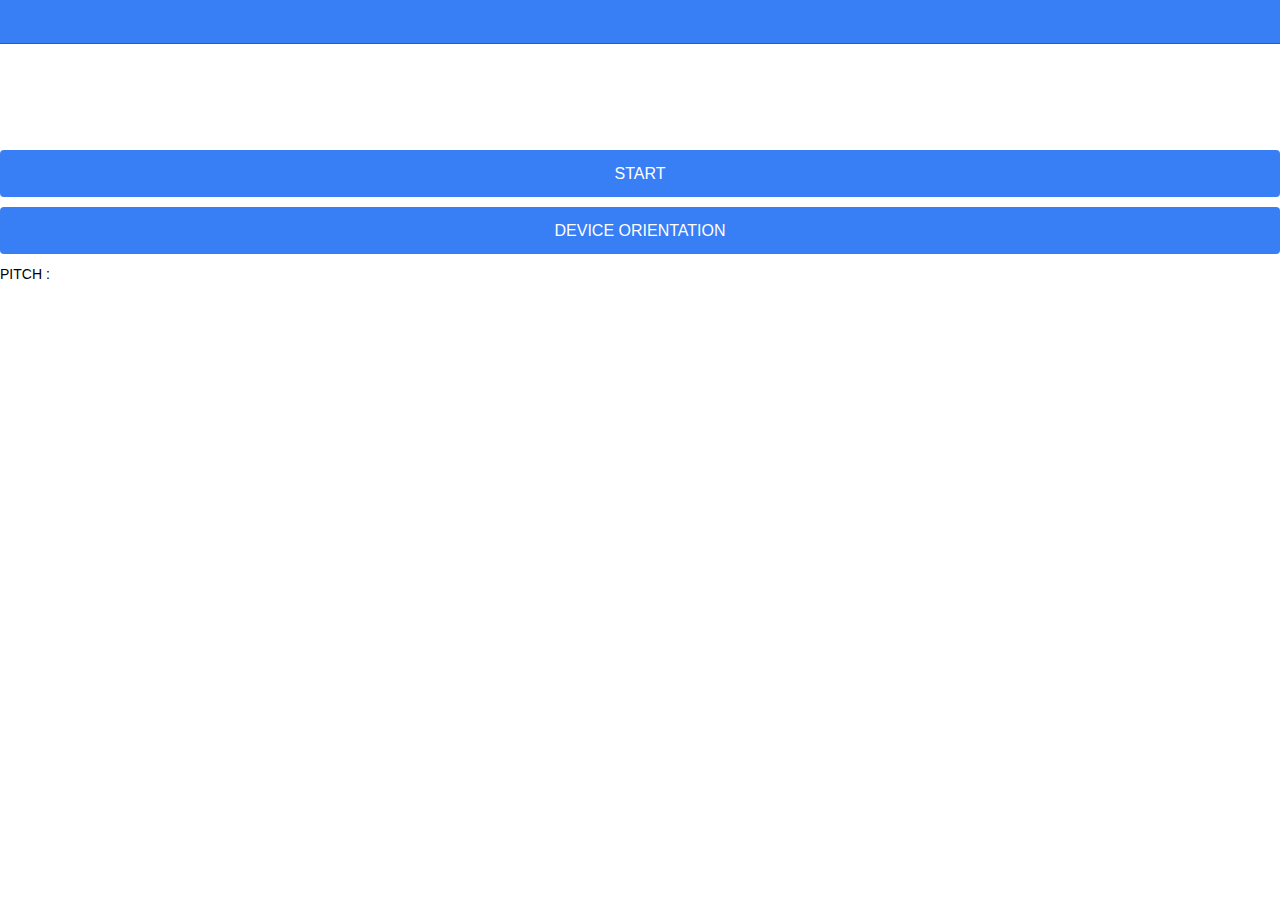
==== www/index.html @ 818b146f "stage 1. Working prototype. Determines left, right, up and down moves" ====
<!DOCTYPE html>
<!--
    Licensed to the Apache Software Foundation (ASF) under one
    or more contributor license agreements.  See the NOTICE file
    distributed with this work for additional information
    regarding copyright ownership.  The ASF licenses this file
    to you under the Apache License, Version 2.0 (the
    "License"); you may not use this file except in compliance
    with the License.  You may obtain a copy of the License at

    http://www.apache.org/licenses/LICENSE-2.0

    Unless required by applicable law or agreed to in writing,
    software distributed under the License is distributed on an
    "AS IS" BASIS, WITHOUT WARRANTIES OR CONDITIONS OF ANY
     KIND, either express or implied.  See the License for the
    specific language governing permissions and limitations
    under the License.
-->
<html>
<head>
    <!--
    Customize this policy to fit your own app's needs. For more guidance, see:
        https://github.com/apache/cordova-plugin-whitelist/blob/master/README.md#content-security-policy
    Some notes:
        * gap: is required only on iOS (when using UIWebView) and is needed for JS->native communication
        * https://ssl.gstatic.com is required only on Android and is needed for TalkBack to function properly
        * Disables use of inline scripts in order to mitigate risk of XSS vulnerabilities. To change this:
            * Enable inline JS: add 'unsafe-inline' to default-src
    -->

    <meta name="format-detection" content="telephone=no">
    <meta name="msapplication-tap-highlight" content="no">
    <meta name="viewport"
          content="user-scalable=no, initial-scale=1, maximum-scale=1, minimum-scale=1, width=device-width">
    <link rel="stylesheet" type="text/css" href="css/index.css">
    <link href="lib/ionic/css/ionic.css" rel="stylesheet">
    <script src="lib/ionic/js/ionic.bundle.js"></script>
    <script src="lib/jQuery/jquery.min.js"></script>
    <script src="lib/ionic/js/ionic.bundle.min.js"></script>
    <script src="lib/deviceapi-normaliser/deviceapi-normaliser.js"></script>

    <script type="text/javascript" src="cordova.js"></script>

    <script src="js/app.js"></script>
    <script src="js/controllers/sensors-controller.js"></script>
    <script src="js/controllers/start-controller.js"></script>
    <script src="js/controllers/device-orientation-controller.js"></script>

    <script type="text/javascript" src="js/index.js"></script>
    <script type="text/javascript">

    </script>
    <title>Hello World</title>
</head>
<body ng-app="app" ng-controller="StartCtrl">
<ion-side-menus>
    <ion-side-menu-content>
        <ion-nav-bar class="bar-positive"></ion-nav-bar>
        <ion-nav-view>
            <div style="margin-top: 150px">
                <button class="button button-positive button-block" ui-sref="sensors">START</button>
                <button class="button button-positive button-block" ui-sref="orientation">DEVICE ORIENTATION</button>
            </div>
            <div>
                Pitch :
            </div>
        </ion-nav-view>
    </ion-side-menu-content>
</ion-side-menus>

</body>
</html>
---- www/css/index.css ----
/*
 * Licensed to the Apache Software Foundation (ASF) under one
 * or more contributor license agreements.  See the NOTICE file
 * distributed with this work for additional information
 * regarding copyright ownership.  The ASF licenses this file
 * to you under the Apache License, Version 2.0 (the
 * "License"); you may not use this file except in compliance
 * with the License.  You may obtain a copy of the License at
 *
 * http://www.apache.org/licenses/LICENSE-2.0
 *
 * Unless required by applicable law or agreed to in writing,
 * software distributed under the License is distributed on an
 * "AS IS" BASIS, WITHOUT WARRANTIES OR CONDITIONS OF ANY
 * KIND, either express or implied.  See the License for the
 * specific language governing permissions and limitations
 * under the License.
 */
* {
    -webkit-tap-highlight-color: rgba(0,0,0,0); /* make transparent link selection, adjust last value opacity 0 to 1.0 */
}

body {
    -webkit-touch-callout: none;                /* prevent callout to copy image, etc when tap to hold */
    -webkit-text-size-adjust: none;             /* prevent webkit from resizing text to fit */
    -webkit-user-select: none;                  /* prevent copy paste, to allow, change 'none' to 'text' */
    background-color:#E4E4E4;
    background-image:linear-gradient(top, #A7A7A7 0%, #E4E4E4 51%);
    background-image:-webkit-linear-gradient(top, #A7A7A7 0%, #E4E4E4 51%);
    background-image:-ms-linear-gradient(top, #A7A7A7 0%, #E4E4E4 51%);
    background-image:-webkit-gradient(
        linear,
        left top,
        left bottom,
        color-stop(0, #A7A7A7),
        color-stop(0.51, #E4E4E4)
    );
    background-attachment:fixed;
    font-family:'HelveticaNeue-Light', 'HelveticaNeue', Helvetica, Arial, sans-serif;
    font-size:12px;
    height:100%;
    margin:0px;
    padding:0px;
    text-transform:uppercase;
    width:100%;
}

/* Portrait layout (default) */
.app {
    background-color: black; /* 170px x 200px */
    position:absolute;             /* position in the center of the screen */
    height:100%;                   /* text area height */
    width:100%;                   /* text area width */
    text-align:center;
                                   /* offset horizontal: half of text area width */
}

/* Landscape layout (with min-width) */
@media screen and (min-aspect-ratio: 1/1) and (min-width:400px) {
    .app {
        background-position:left center;
        padding:75px 0px 75px 170px;  /* padding-top + padding-bottom + text area = image height */
        margin:-90px 0px 0px -198px;  /* offset vertical: half of image height */
                                      /* offset horizontal: half of image width and text area width */
    }
}

h1 {
    font-size:24px;
    font-weight:normal;
    margin:0px;
    overflow:visible;
    padding:0px;
    text-align:center;
}

.event {
    border-radius:4px;
    -webkit-border-radius:4px;
    color:#FFFFFF;
    font-size:12px;
    margin:0px 30px;
    padding:2px 0px;
}

.event.listening {
    background-color:#333333;
    display:block;
}

.event.received {
    background-color:#4B946A;
    display:none;
}

@keyframes fade {
    from { opacity: 1.0; }
    50% { opacity: 0.4; }
    to { opacity: 1.0; }
}
 
@-webkit-keyframes fade {
    from { opacity: 1.0; }
    50% { opacity: 0.4; }
    to { opacity: 1.0; }
}
 
.blink {
    animation:fade 3000ms infinite;
    -webkit-animation:fade 3000ms infinite;
}
---- www/lib/ionic/css/ionic.css ----
@charset "UTF-8";
/*!
 * Copyright 2015 Drifty Co.
 * http://drifty.com/
 *
 * Ionic, v1.3.1
 * A powerful HTML5 mobile app framework.
 * http://ionicframework.com/
 *
 * By @maxlynch, @benjsperry, @adamdbradley <3
 *
 * Licensed under the MIT license. Please see LICENSE for more information.
 *
 */
/*!
  Ionicons, v2.0.1
  Created by Ben Sperry for the Ionic Framework, http://ionicons.com/
  https://twitter.com/benjsperry  https://twitter.com/ionicframework
  MIT License: https://github.com/driftyco/ionicons

  Android-style icons originally built by Google’s
  Material Design Icons: https://github.com/google/material-design-icons
  used under CC BY http://creativecommons.org/licenses/by/4.0/
  Modified icons to fit ionicon’s grid from original.
*/
@font-face {
  font-family: "Ionicons";
  src: url("../fonts/ionicons.eot?v=2.0.1");
  src: url("../fonts/ionicons.eot?v=2.0.1#iefix") format("embedded-opentype"), url("../fonts/ionicons.ttf?v=2.0.1") format("truetype"), url("../fonts/ionicons.woff?v=2.0.1") format("woff"), url("../fonts/ionicons.woff") format("woff"), url("../fonts/ionicons.svg?v=2.0.1#Ionicons") format("svg");
  font-weight: normal;
  font-style: normal; }

.ion, .ionicons,
.ion-alert:before,
.ion-alert-circled:before,
.ion-android-add:before,
.ion-android-add-circle:before,
.ion-android-alarm-clock:before,
.ion-android-alert:before,
.ion-android-apps:before,
.ion-android-archive:before,
.ion-android-arrow-back:before,
.ion-android-arrow-down:before,
.ion-android-arrow-dropdown:before,
.ion-android-arrow-dropdown-circle:before,
.ion-android-arrow-dropleft:before,
.ion-android-arrow-dropleft-circle:before,
.ion-android-arrow-dropright:before,
.ion-android-arrow-dropright-circle:before,
.ion-android-arrow-dropup:before,
.ion-android-arrow-dropup-circle:before,
.ion-android-arrow-forward:before,
.ion-android-arrow-up:before,
.ion-android-attach:before,
.ion-android-bar:before,
.ion-android-bicycle:before,
.ion-android-boat:before,
.ion-android-bookmark:before,
.ion-android-bulb:before,
.ion-android-bus:before,
.ion-android-calendar:before,
.ion-android-call:before,
.ion-android-camera:before,
.ion-android-cancel:before,
.ion-android-car:before,
.ion-android-cart:before,
.ion-android-chat:before,
.ion-android-checkbox:before,
.ion-android-checkbox-blank:before,
.ion-android-checkbox-outline:before,
.ion-android-checkbox-outline-blank:before,
.ion-android-checkmark-circle:before,
.ion-android-clipboard:before,
.ion-android-close:before,
.ion-android-cloud:before,
.ion-android-cloud-circle:before,
.ion-android-cloud-done:before,
.ion-android-cloud-outline:before,
.ion-android-color-palette:before,
.ion-android-compass:before,
.ion-android-contact:before,
.ion-android-contacts:before,
.ion-android-contract:before,
.ion-android-create:before,
.ion-android-delete:before,
.ion-android-desktop:before,
.ion-android-document:before,
.ion-android-done:before,
.ion-android-done-all:before,
.ion-android-download:before,
.ion-android-drafts:before,
.ion-android-exit:before,
.ion-android-expand:before,
.ion-android-favorite:before,
.ion-android-favorite-outline:before,
.ion-android-film:before,
.ion-android-folder:before,
.ion-android-folder-open:before,
.ion-android-funnel:before,
.ion-android-globe:before,
.ion-android-hand:before,
.ion-android-hangout:before,
.ion-android-happy:before,
.ion-android-home:before,
.ion-android-image:before,
.ion-android-laptop:before,
.ion-android-list:before,
.ion-android-locate:before,
.ion-android-lock:before,
.ion-android-mail:before,
.ion-android-map:before,
.ion-android-menu:before,
.ion-android-microphone:before,
.ion-android-microphone-off:before,
.ion-android-more-horizontal:before,
.ion-android-more-vertical:before,
.ion-android-navigate:before,
.ion-android-notifications:before,
.ion-android-notifications-none:before,
.ion-android-notifications-off:before,
.ion-android-open:before,
.ion-android-options:before,
.ion-android-people:before,
.ion-android-person:before,
.ion-android-person-add:before,
.ion-android-phone-landscape:before,
.ion-android-phone-portrait:before,
.ion-android-pin:before,
.ion-android-plane:before,
.ion-android-playstore:before,
.ion-android-print:before,
.ion-android-radio-button-off:before,
.ion-android-radio-button-on:before,
.ion-android-refresh:before,
.ion-android-remove:before,
.ion-android-remove-circle:before,
.ion-android-restaurant:before,
.ion-android-sad:before,
.ion-android-search:before,
.ion-android-send:before,
.ion-android-settings:before,
.ion-android-share:before,
.ion-android-share-alt:before,
.ion-android-star:before,
.ion-android-star-half:before,
.ion-android-star-outline:before,
.ion-android-stopwatch:before,
.ion-android-subway:before,
.ion-android-sunny:before,
.ion-android-sync:before,
.ion-android-textsms:before,
.ion-android-time:before,
.ion-android-train:before,
.ion-android-unlock:before,
.ion-android-upload:before,
.ion-android-volume-down:before,
.ion-android-volume-mute:before,
.ion-android-volume-off:before,
.ion-android-volume-up:before,
.ion-android-walk:before,
.ion-android-warning:before,
.ion-android-watch:before,
.ion-android-wifi:before,
.ion-aperture:before,
.ion-archive:before,
.ion-arrow-down-a:before,
.ion-arrow-down-b:before,
.ion-arrow-down-c:before,
.ion-arrow-expand:before,
.ion-arrow-graph-down-left:before,
.ion-arrow-graph-down-right:before,
.ion-arrow-graph-up-left:before,
.ion-arrow-graph-up-right:before,
.ion-arrow-left-a:before,
.ion-arrow-left-b:before,
.ion-arrow-left-c:before,
.ion-arrow-move:before,
.ion-arrow-resize:before,
.ion-arrow-return-left:before,
.ion-arrow-return-right:before,
.ion-arrow-right-a:before,
.ion-arrow-right-b:before,
.ion-arrow-right-c:before,
.ion-arrow-shrink:before,
.ion-arrow-swap:before,
.ion-arrow-up-a:before,
.ion-arrow-up-b:before,
.ion-arrow-up-c:before,
.ion-asterisk:before,
.ion-at:before,
.ion-backspace:before,
.ion-backspace-outline:before,
.ion-bag:before,
.ion-battery-charging:before,
.ion-battery-empty:before,
.ion-battery-full:before,
.ion-battery-half:before,
.ion-battery-low:before,
.ion-beaker:before,
.ion-beer:before,
.ion-bluetooth:before,
.ion-bonfire:before,
.ion-bookmark:before,
.ion-bowtie:before,
.ion-briefcase:before,
.ion-bug:before,
.ion-calculator:before,
.ion-calendar:before,
.ion-camera:before,
.ion-card:before,
.ion-cash:before,
.ion-chatbox:before,
.ion-chatbox-working:before,
.ion-chatboxes:before,
.ion-chatbubble:before,
.ion-chatbubble-working:before,
.ion-chatbubbles:before,
.ion-checkmark:before,
.ion-checkmark-circled:before,
.ion-checkmark-round:before,
.ion-chevron-down:before,
.ion-chevron-left:before,
.ion-chevron-right:before,
.ion-chevron-up:before,
.ion-clipboard:before,
.ion-clock:before,
.ion-close:before,
.ion-close-circled:before,
.ion-close-round:before,
.ion-closed-captioning:before,
.ion-cloud:before,
.ion-code:before,
.ion-code-download:before,
.ion-code-working:before,
.ion-coffee:before,
.ion-compass:before,
.ion-compose:before,
.ion-connection-bars:before,
.ion-contrast:before,
.ion-crop:before,
.ion-cube:before,
.ion-disc:before,
.ion-document:before,
.ion-document-text:before,
.ion-drag:before,
.ion-earth:before,
.ion-easel:before,
.ion-edit:before,
.ion-egg:before,
.ion-eject:before,
.ion-email:before,
.ion-email-unread:before,
.ion-erlenmeyer-flask:before,
.ion-erlenmeyer-flask-bubbles:before,
.ion-eye:before,
.ion-eye-disabled:before,
.ion-female:before,
.ion-filing:before,
.ion-film-marker:before,
.ion-fireball:before,
.ion-flag:before,
.ion-flame:before,
.ion-flash:before,
.ion-flash-off:before,
.ion-folder:before,
.ion-fork:before,
.ion-fork-repo:before,
.ion-forward:before,
.ion-funnel:before,
.ion-gear-a:before,
.ion-gear-b:before,
.ion-grid:before,
.ion-hammer:before,
.ion-happy:before,
.ion-happy-outline:before,
.ion-headphone:before,
.ion-heart:before,
.ion-heart-broken:before,
.ion-help:before,
.ion-help-buoy:before,
.ion-help-circled:before,
.ion-home:before,
.ion-icecream:before,
.ion-image:before,
.ion-images:before,
.ion-information:before,
.ion-information-circled:before,
.ion-ionic:before,
.ion-ios-alarm:before,
.ion-ios-alarm-outline:before,
.ion-ios-albums:before,
.ion-ios-albums-outline:before,
.ion-ios-americanfootball:before,
.ion-ios-americanfootball-outline:before,
.ion-ios-analytics:before,
.ion-ios-analytics-outline:before,
.ion-ios-arrow-back:before,
.ion-ios-arrow-down:before,
.ion-ios-arrow-forward:before,
.ion-ios-arrow-left:before,
.ion-ios-arrow-right:before,
.ion-ios-arrow-thin-down:before,
.ion-ios-arrow-thin-left:before,
.ion-ios-arrow-thin-right:before,
.ion-ios-arrow-thin-up:before,
.ion-ios-arrow-up:before,
.ion-ios-at:before,
.ion-ios-at-outline:before,
.ion-ios-barcode:before,
.ion-ios-barcode-outline:before,
.ion-ios-baseball:before,
.ion-ios-baseball-outline:before,
.ion-ios-basketball:before,
.ion-ios-basketball-outline:before,
.ion-ios-bell:before,
.ion-ios-bell-outline:before,
.ion-ios-body:before,
.ion-ios-body-outline:before,
.ion-ios-bolt:before,
.ion-ios-bolt-outline:before,
.ion-ios-book:before,
.ion-ios-book-outline:before,
.ion-ios-bookmarks:before,
.ion-ios-bookmarks-outline:before,
.ion-ios-box:before,
.ion-ios-box-outline:before,
.ion-ios-briefcase:before,
.ion-ios-briefcase-outline:before,
.ion-ios-browsers:before,
.ion-ios-browsers-outline:before,
.ion-ios-calculator:before,
.ion-ios-calculator-outline:before,
.ion-ios-calendar:before,
.ion-ios-calendar-outline:before,
.ion-ios-camera:before,
.ion-ios-camera-outline:before,
.ion-ios-cart:before,
.ion-ios-cart-outline:before,
.ion-ios-chatboxes:before,
.ion-ios-chatboxes-outline:before,
.ion-ios-chatbubble:before,
.ion-ios-chatbubble-outline:before,
.ion-ios-checkmark:before,
.ion-ios-checkmark-empty:before,
.ion-ios-checkmark-outline:before,
.ion-ios-circle-filled:before,
.ion-ios-circle-outline:before,
.ion-ios-clock:before,
.ion-ios-clock-outline:before,
.ion-ios-close:before,
.ion-ios-close-empty:before,
.ion-ios-close-outline:before,
.ion-ios-cloud:before,
.ion-ios-cloud-download:before,
.ion-ios-cloud-download-outline:before,
.ion-ios-cloud-outline:before,
.ion-ios-cloud-upload:before,
.ion-ios-cloud-upload-outline:before,
.ion-ios-cloudy:before,
.ion-ios-cloudy-night:before,
.ion-ios-cloudy-night-outline:before,
.ion-ios-cloudy-outline:before,
.ion-ios-cog:before,
.ion-ios-cog-outline:before,
.ion-ios-color-filter:before,
.ion-ios-color-filter-outline:before,
.ion-ios-color-wand:before,
.ion-ios-color-wand-outline:before,
.ion-ios-compose:before,
.ion-ios-compose-outline:before,
.ion-ios-contact:before,
.ion-ios-contact-outline:before,
.ion-ios-copy:before,
.ion-ios-copy-outline:before,
.ion-ios-crop:before,
.ion-ios-crop-strong:before,
.ion-ios-download:before,
.ion-ios-download-outline:before,
.ion-ios-drag:before,
.ion-ios-email:before,
.ion-ios-email-outline:before,
.ion-ios-eye:before,
.ion-ios-eye-outline:before,
.ion-ios-fastforward:before,
.ion-ios-fastforward-outline:before,
.ion-ios-filing:before,
.ion-ios-filing-outline:before,
.ion-ios-film:before,
.ion-ios-film-outline:before,
.ion-ios-flag:before,
.ion-ios-flag-outline:before,
.ion-ios-flame:before,
.ion-ios-flame-outline:before,
.ion-ios-flask:before,
.ion-ios-flask-outline:before,
.ion-ios-flower:before,
.ion-ios-flower-outline:before,
.ion-ios-folder:before,
.ion-ios-folder-outline:before,
.ion-ios-football:before,
.ion-ios-football-outline:before,
.ion-ios-game-controller-a:before,
.ion-ios-game-controller-a-outline:before,
.ion-ios-game-controller-b:before,
.ion-ios-game-controller-b-outline:before,
.ion-ios-gear:before,
.ion-ios-gear-outline:before,
.ion-ios-glasses:before,
.ion-ios-glasses-outline:before,
.ion-ios-grid-view:before,
.ion-ios-grid-view-outline:before,
.ion-ios-heart:before,
.ion-ios-heart-outline:before,
.ion-ios-help:before,
.ion-ios-help-empty:before,
.ion-ios-help-outline:before,
.ion-ios-home:before,
.ion-ios-home-outline:before,
.ion-ios-infinite:before,
.ion-ios-infinite-outline:before,
.ion-ios-information:before,
.ion-ios-information-empty:before,
.ion-ios-information-outline:before,
.ion-ios-ionic-outline:before,
.ion-ios-keypad:before,
.ion-ios-keypad-outline:before,
.ion-ios-lightbulb:before,
.ion-ios-lightbulb-outline:before,
.ion-ios-list:before,
.ion-ios-list-outline:before,
.ion-ios-location:before,
.ion-ios-location-outline:before,
.ion-ios-locked:before,
.ion-ios-locked-outline:before,
.ion-ios-loop:before,
.ion-ios-loop-strong:before,
.ion-ios-medical:before,
.ion-ios-medical-outline:before,
.ion-ios-medkit:before,
.ion-ios-medkit-outline:before,
.ion-ios-mic:before,
.ion-ios-mic-off:before,
.ion-ios-mic-outline:before,
.ion-ios-minus:before,
.ion-ios-minus-empty:before,
.ion-ios-minus-outline:before,
.ion-ios-monitor:before,
.ion-ios-monitor-outline:before,
.ion-ios-moon:before,
.ion-ios-moon-outline:before,
.ion-ios-more:before,
.ion-ios-more-outline:before,
.ion-ios-musical-note:before,
.ion-ios-musical-notes:before,
.ion-ios-navigate:before,
.ion-ios-navigate-outline:before,
.ion-ios-nutrition:before,
.ion-ios-nutrition-outline:before,
.ion-ios-paper:before,
.ion-ios-paper-outline:before,
.ion-ios-paperplane:before,
.ion-ios-paperplane-outline:before,
.ion-ios-partlysunny:before,
.ion-ios-partlysunny-outline:before,
.ion-ios-pause:before,
.ion-ios-pause-outline:before,
.ion-ios-paw:before,
.ion-ios-paw-outline:before,
.ion-ios-people:before,
.ion-ios-people-outline:before,
.ion-ios-person:before,
.ion-ios-person-outline:before,
.ion-ios-personadd:before,
.ion-ios-personadd-outline:before,
.ion-ios-photos:before,
.ion-ios-photos-outline:before,
.ion-ios-pie:before,
.ion-ios-pie-outline:before,
.ion-ios-pint:before,
.ion-ios-pint-outline:before,
.ion-ios-play:before,
.ion-ios-play-outline:before,
.ion-ios-plus:before,
.ion-ios-plus-empty:before,
.ion-ios-plus-outline:before,
.ion-ios-pricetag:before,
.ion-ios-pricetag-outline:before,
.ion-ios-pricetags:before,
.ion-ios-pricetags-outline:before,
.ion-ios-printer:before,
.ion-ios-printer-outline:before,
.ion-ios-pulse:before,
.ion-ios-pulse-strong:before,
.ion-ios-rainy:before,
.ion-ios-rainy-outline:before,
.ion-ios-recording:before,
.ion-ios-recording-outline:before,
.ion-ios-redo:before,
.ion-ios-redo-outline:before,
.ion-ios-refresh:before,
.ion-ios-refresh-empty:before,
.ion-ios-refresh-outline:before,
.ion-ios-reload:before,
.ion-ios-reverse-camera:before,
.ion-ios-reverse-camera-outline:before,
.ion-ios-rewind:before,
.ion-ios-rewind-outline:before,
.ion-ios-rose:before,
.ion-ios-rose-outline:before,
.ion-ios-search:before,
.ion-ios-search-strong:before,
.ion-ios-settings:before,
.ion-ios-settings-strong:before,
.ion-ios-shuffle:before,
.ion-ios-shuffle-strong:before,
.ion-ios-skipbackward:before,
.ion-ios-skipbackward-outline:before,
.ion-ios-skipforward:before,
.ion-ios-skipforward-outline:before,
.ion-ios-snowy:before,
.ion-ios-speedometer:before,
.ion-ios-speedometer-outline:before,
.ion-ios-star:before,
.ion-ios-star-half:before,
.ion-ios-star-outline:before,
.ion-ios-stopwatch:before,
.ion-ios-stopwatch-outline:before,
.ion-ios-sunny:before,
.ion-ios-sunny-outline:before,
.ion-ios-telephone:before,
.ion-ios-telephone-outline:before,
.ion-ios-tennisball:before,
.ion-ios-tennisball-outline:before,
.ion-ios-thunderstorm:before,
.ion-ios-thunderstorm-outline:before,
.ion-ios-time:before,
.ion-ios-time-outline:before,
.ion-ios-timer:before,
.ion-ios-timer-outline:before,
.ion-ios-toggle:before,
.ion-ios-toggle-outline:before,
.ion-ios-trash:before,
.ion-ios-trash-outline:before,
.ion-ios-undo:before,
.ion-ios-undo-outline:before,
.ion-ios-unlocked:before,
.ion-ios-unlocked-outline:before,
.ion-ios-upload:before,
.ion-ios-upload-outline:before,
.ion-ios-videocam:before,
.ion-ios-videocam-outline:before,
.ion-ios-volume-high:before,
.ion-ios-volume-low:before,
.ion-ios-wineglass:before,
.ion-ios-wineglass-outline:before,
.ion-ios-world:before,
.ion-ios-world-outline:before,
.ion-ipad:before,
.ion-iphone:before,
.ion-ipod:before,
.ion-jet:before,
.ion-key:before,
.ion-knife:before,
.ion-laptop:before,
.ion-leaf:before,
.ion-levels:before,
.ion-lightbulb:before,
.ion-link:before,
.ion-load-a:before,
.ion-load-b:before,
.ion-load-c:before,
.ion-load-d:before,
.ion-location:before,
.ion-lock-combination:before,
.ion-locked:before,
.ion-log-in:before,
.ion-log-out:before,
.ion-loop:before,
.ion-magnet:before,
.ion-male:before,
.ion-man:before,
.ion-map:before,
.ion-medkit:before,
.ion-merge:before,
.ion-mic-a:before,
.ion-mic-b:before,
.ion-mic-c:before,
.ion-minus:before,
.ion-minus-circled:before,
.ion-minus-round:before,
.ion-model-s:before,
.ion-monitor:before,
.ion-more:before,
.ion-mouse:before,
.ion-music-note:before,
.ion-navicon:before,
.ion-navicon-round:before,
.ion-navigate:before,
.ion-network:before,
.ion-no-smoking:before,
.ion-nuclear:before,
.ion-outlet:before,
.ion-paintbrush:before,
.ion-paintbucket:before,
.ion-paper-airplane:before,
.ion-paperclip:before,
.ion-pause:before,
.ion-person:before,
.ion-person-add:before,
.ion-person-stalker:before,
.ion-pie-graph:before,
.ion-pin:before,
.ion-pinpoint:before,
.ion-pizza:before,
.ion-plane:before,
.ion-planet:before,
.ion-play:before,
.ion-playstation:before,
.ion-plus:before,
.ion-plus-circled:before,
.ion-plus-round:before,
.ion-podium:before,
.ion-pound:before,
.ion-power:before,
.ion-pricetag:before,
.ion-pricetags:before,
.ion-printer:before,
.ion-pull-request:before,
.ion-qr-scanner:before,
.ion-quote:before,
.ion-radio-waves:before,
.ion-record:before,
.ion-refresh:before,
.ion-reply:before,
.ion-reply-all:before,
.ion-ribbon-a:before,
.ion-ribbon-b:before,
.ion-sad:before,
.ion-sad-outline:before,
.ion-scissors:before,
.ion-search:before,
.ion-settings:before,
.ion-share:before,
.ion-shuffle:before,
.ion-skip-backward:before,
.ion-skip-forward:before,
.ion-social-android:before,
.ion-social-android-outline:before,
.ion-social-angular:before,
.ion-social-angular-outline:before,
.ion-social-apple:before,
.ion-social-apple-outline:before,
.ion-social-bitcoin:before,
.ion-social-bitcoin-outline:before,
.ion-social-buffer:before,
.ion-social-buffer-outline:before,
.ion-social-chrome:before,
.ion-social-chrome-outline:before,
.ion-social-codepen:before,
.ion-social-codepen-outline:before,
.ion-social-css3:before,
.ion-social-css3-outline:before,
.ion-social-designernews:before,
.ion-social-designernews-outline:before,
.ion-social-dribbble:before,
.ion-social-dribbble-outline:before,
.ion-social-dropbox:before,
.ion-social-dropbox-outline:before,
.ion-social-euro:before,
.ion-social-euro-outline:before,
.ion-social-facebook:before,
.ion-social-facebook-outline:before,
.ion-social-foursquare:before,
.ion-social-foursquare-outline:before,
.ion-social-freebsd-devil:before,
.ion-social-github:before,
.ion-social-github-outline:before,
.ion-social-google:before,
.ion-social-google-outline:before,
.ion-social-googleplus:before,
.ion-social-googleplus-outline:before,
.ion-social-hackernews:before,
.ion-social-hackernews-outline:before,
.ion-social-html5:before,
.ion-social-html5-outline:before,
.ion-social-instagram:before,
.ion-social-instagram-outline:before,
.ion-social-javascript:before,
.ion-social-javascript-outline:before,
.ion-social-linkedin:before,
.ion-social-linkedin-outline:before,
.ion-social-markdown:before,
.ion-social-nodejs:before,
.ion-social-octocat:before,
.ion-social-pinterest:before,
.ion-social-pinterest-outline:before,
.ion-social-python:before,
.ion-social-reddit:before,
.ion-social-reddit-outline:before,
.ion-social-rss:before,
.ion-social-rss-outline:before,
.ion-social-sass:before,
.ion-social-skype:before,
.ion-social-skype-outline:before,
.ion-social-snapchat:before,
.ion-social-snapchat-outline:before,
.ion-social-tumblr:before,
.ion-social-tumblr-outline:before,
.ion-social-tux:before,
.ion-social-twitch:before,
.ion-social-twitch-outline:before,
.ion-social-twitter:before,
.ion-social-twitter-outline:before,
.ion-social-usd:before,
.ion-social-usd-outline:before,
.ion-social-vimeo:before,
.ion-social-vimeo-outline:before,
.ion-social-whatsapp:before,
.ion-social-whatsapp-outline:before,
.ion-social-windows:before,
.ion-social-windows-outline:before,
.ion-social-wordpress:before,
.ion-social-wordpress-outline:before,
.ion-social-yahoo:before,
.ion-social-yahoo-outline:before,
.ion-social-yen:before,
.ion-social-yen-outline:before,
.ion-social-youtube:before,
.ion-social-youtube-outline:before,
.ion-soup-can:before,
.ion-soup-can-outline:before,
.ion-speakerphone:before,
.ion-speedometer:before,
.ion-spoon:before,
.ion-star:before,
.ion-stats-bars:before,
.ion-steam:before,
.ion-stop:before,
.ion-thermometer:before,
.ion-thumbsdown:before,
.ion-thumbsup:before,
.ion-toggle:before,
.ion-toggle-filled:before,
.ion-transgender:before,
.ion-trash-a:before,
.ion-trash-b:before,
.ion-trophy:before,
.ion-tshirt:before,
.ion-tshirt-outline:before,
.ion-umbrella:before,
.ion-university:before,
.ion-unlocked:before,
.ion-upload:before,
.ion-usb:before,
.ion-videocamera:before,
.ion-volume-high:before,
.ion-volume-low:before,
.ion-volume-medium:before,
.ion-volume-mute:before,
.ion-wand:before,
.ion-waterdrop:before,
.ion-wifi:before,
.ion-wineglass:before,
.ion-woman:before,
.ion-wrench:before,
.ion-xbox:before {
  display: inline-block;
  font-family: "Ionicons";
  speak: none;
  font-style: normal;
  font-weight: normal;
  font-variant: normal;
  text-transform: none;
  text-rendering: auto;
  line-height: 1;
  -webkit-font-smoothing: antialiased;
  -moz-osx-font-smoothing: grayscale; }

.ion-alert:before {
  content: ""; }

.ion-alert-circled:before {
  content: ""; }

.ion-android-add:before {
  content: ""; }

.ion-android-add-circle:before {
  content: ""; }

.ion-android-alarm-clock:before {
  content: ""; }

.ion-android-alert:before {
  content: ""; }

.ion-android-apps:before {
  content: ""; }

.ion-android-archive:before {
  content: ""; }

.ion-android-arrow-back:before {
  content: ""; }

.ion-android-arrow-down:before {
  content: ""; }

.ion-android-arrow-dropdown:before {
  content: ""; }

.ion-android-arrow-dropdown-circle:before {
  content: ""; }

.ion-android-arrow-dropleft:before {
  content: ""; }

.ion-android-arrow-dropleft-circle:before {
  content: ""; }

.ion-android-arrow-dropright:before {
  content: ""; }

.ion-android-arrow-dropright-circle:before {
  content: ""; }

.ion-android-arrow-dropup:before {
  content: ""; }

.ion-android-arrow-dropup-circle:before {
  content: ""; }

.ion-android-arrow-forward:before {
  content: ""; }

.ion-android-arrow-up:before {
  content: ""; }

.ion-android-attach:before {
  content: ""; }

.ion-android-bar:before {
  content: ""; }

.ion-android-bicycle:before {
  content: ""; }

.ion-android-boat:before {
  content: ""; }

.ion-android-bookmark:before {
  content: ""; }

.ion-android-bulb:before {
  content: ""; }

.ion-android-bus:before {
  content: ""; }

.ion-android-calendar:before {
  content: ""; }

.ion-android-call:before {
  content: ""; }

.ion-android-camera:before {
  content: ""; }

.ion-android-cancel:before {
  content: ""; }

.ion-android-car:before {
  content: ""; }

.ion-android-cart:before {
  content: ""; }

.ion-android-chat:before {
  content: ""; }

.ion-android-checkbox:before {
  content: ""; }

.ion-android-checkbox-blank:before {
  content: ""; }

.ion-android-checkbox-outline:before {
  content: ""; }

.ion-android-checkbox-outline-blank:before {
  content: ""; }

.ion-android-checkmark-circle:before {
  content: ""; }

.ion-android-clipboard:before {
  content: ""; }

.ion-android-close:before {
  content: ""; }

.ion-android-cloud:before {
  content: ""; }

.ion-android-cloud-circle:before {
  content: ""; }

.ion-android-cloud-done:before {
  content: ""; }

.ion-android-cloud-outline:before {
  content: ""; }

.ion-android-color-palette:before {
  content: ""; }

.ion-android-compass:before {
  content: ""; }

.ion-android-contact:before {
  content: ""; }

.ion-android-contacts:before {
  content: ""; }

.ion-android-contract:before {
  content: ""; }

.ion-android-create:before {
  content: ""; }

.ion-android-delete:before {
  content: ""; }

.ion-android-desktop:before {
  content: ""; }

.ion-android-document:before {
  content: ""; }

.ion-android-done:before {
  content: ""; }

.ion-android-done-all:before {
  content: ""; }

.ion-android-download:before {
  content: ""; }

.ion-android-drafts:before {
  content: ""; }

.ion-android-exit:before {
  content: ""; }

.ion-android-expand:before {
  content: ""; }

.ion-android-favorite:before {
  content: ""; }

.ion-android-favorite-outline:before {
  content: ""; }

.ion-android-film:before {
  content: ""; }

.ion-android-folder:before {
  content: ""; }

.ion-android-folder-open:before {
  content: ""; }

.ion-android-funnel:before {
  content: ""; }

.ion-android-globe:before {
  content: ""; }

.ion-android-hand:before {
  content: ""; }

.ion-android-hangout:before {
  content: ""; }

.ion-android-happy:before {
  content: ""; }

.ion-android-home:before {
  content: ""; }

.ion-android-image:before {
  content: ""; }

.ion-android-laptop:before {
  content: ""; }

.ion-android-list:before {
  content: ""; }

.ion-android-locate:before {
  content: ""; }

.ion-android-lock:before {
  content: ""; }

.ion-android-mail:before {
  content: ""; }

.ion-android-map:before {
  content: ""; }

.ion-android-menu:before {
  content: ""; }

.ion-android-microphone:before {
  content: ""; }

.ion-android-microphone-off:before {
  content: ""; }

.ion-android-more-horizontal:before {
  content: ""; }

.ion-android-more-vertical:before {
  content: ""; }

.ion-android-navigate:before {
  content: ""; }

.ion-android-notifications:before {
  content: ""; }

.ion-android-notifications-none:before {
  content: ""; }

.ion-android-notifications-off:before {
  content: ""; }

.ion-android-open:before {
  content: ""; }

.ion-android-options:before {
  content: ""; }

.ion-android-people:before {
  content: ""; }

.ion-android-person:before {
  content: ""; }

.ion-android-person-add:before {
  content: ""; }

.ion-android-phone-landscape:before {
  content: ""; }

.ion-android-phone-portrait:before {
  content: ""; }

.ion-android-pin:before {
  content: ""; }

.ion-android-plane:before {
  content: ""; }

.ion-android-playstore:before {
  content: ""; }

.ion-android-print:before {
  content: ""; }

.ion-android-radio-button-off:before {
  content: ""; }

.ion-android-radio-button-on:before {
  content: ""; }

.ion-android-refresh:before {
  content: ""; }

.ion-android-remove:before {
  content: ""; }

.ion-android-remove-circle:before {
  content: ""; }

.ion-android-restaurant:before {
  content: ""; }

.ion-android-sad:before {
  content: ""; }

.ion-android-search:before {
  content: ""; }

.ion-android-send:before {
  content: ""; }

.ion-android-settings:before {
  content: ""; }

.ion-android-share:before {
  content: ""; }

.ion-android-share-alt:before {
  content: ""; }

.ion-android-star:before {
  content: ""; }

.ion-android-star-half:before {
  content: ""; }

.ion-android-star-outline:before {
  content: ""; }

.ion-android-stopwatch:before {
  content: ""; }

.ion-android-subway:before {
  content: ""; }

.ion-android-sunny:before {
  content: ""; }

.ion-android-sync:before {
  content: ""; }

.ion-android-textsms:before {
  content: ""; }

.ion-android-time:before {
  content: ""; }

.ion-android-train:before {
  content: ""; }

.ion-android-unlock:before {
  content: ""; }

.ion-android-upload:before {
  content: ""; }

.ion-android-volume-down:before {
  content: ""; }

.ion-android-volume-mute:before {
  content: ""; }

.ion-android-volume-off:before {
  content: ""; }

.ion-android-volume-up:before {
  content: ""; }

.ion-android-walk:before {
  content: ""; }

.ion-android-warning:before {
  content: ""; }

.ion-android-watch:before {
  content: ""; }

.ion-android-wifi:before {
  content: ""; }

.ion-aperture:before {
  content: ""; }

.ion-archive:before {
  content: ""; }

.ion-arrow-down-a:before {
  content: ""; }

.ion-arrow-down-b:before {
  content: ""; }

.ion-arrow-down-c:before {
  content: ""; }

.ion-arrow-expand:before {
  content: ""; }

.ion-arrow-graph-down-left:before {
  content: ""; }

.ion-arrow-graph-down-right:before {
  content: ""; }

.ion-arrow-graph-up-left:before {
  content: ""; }

.ion-arrow-graph-up-right:before {
  content: ""; }

.ion-arrow-left-a:before {
  content: ""; }

.ion-arrow-left-b:before {
  content: ""; }

.ion-arrow-left-c:before {
  content: ""; }

.ion-arrow-move:before {
  content: ""; }

.ion-arrow-resize:before {
  content: ""; }

.ion-arrow-return-left:before {
  content: ""; }

.ion-arrow-return-right:before {
  content: ""; }

.ion-arrow-right-a:before {
  content: ""; }

.ion-arrow-right-b:before {
  content: ""; }

.ion-arrow-right-c:before {
  content: ""; }

.ion-arrow-shrink:before {
  content: ""; }

.ion-arrow-swap:before {
  content: ""; }

.ion-arrow-up-a:before {
  content: ""; }

.ion-arrow-up-b:before {
  content: ""; }

.ion-arrow-up-c:before {
  content: ""; }

.ion-asterisk:before {
  content: ""; }

.ion-at:before {
  content: ""; }

.ion-backspace:before {
  content: ""; }

.ion-backspace-outline:before {
  content: ""; }

.ion-bag:before {
  content: ""; }

.ion-battery-charging:before {
  content: ""; }

.ion-battery-empty:before {
  content: ""; }

.ion-battery-full:before {
  content: ""; }

.ion-battery-half:before {
  content: ""; }

.ion-battery-low:before {
  content: ""; }

.ion-beaker:before {
  content: ""; }

.ion-beer:before {
  content: ""; }

.ion-bluetooth:before {
  content: ""; }

.ion-bonfire:before {
  content: ""; }

.ion-bookmark:before {
  content: ""; }

.ion-bowtie:before {
  content: ""; }

.ion-briefcase:before {
  content: ""; }

.ion-bug:before {
  content: ""; }

.ion-calculator:before {
  content: ""; }

.ion-calendar:before {
  content: ""; }

.ion-camera:before {
  content: ""; }

.ion-card:before {
  content: ""; }

.ion-cash:before {
  content: ""; }

.ion-chatbox:before {
  content: ""; }

.ion-chatbox-working:before {
  content: ""; }

.ion-chatboxes:before {
  content: ""; }

.ion-chatbubble:before {
  content: ""; }

.ion-chatbubble-working:before {
  content: ""; }

.ion-chatbubbles:before {
  content: ""; }

.ion-checkmark:before {
  content: ""; }

.ion-checkmark-circled:before {
  content: ""; }

.ion-checkmark-round:before {
  content: ""; }

.ion-chevron-down:before {
  content: ""; }

.ion-chevron-left:before {
  content: ""; }

.ion-chevron-right:before {
  content: ""; }

.ion-chevron-up:before {
  content: ""; }

.ion-clipboard:before {
  content: ""; }

.ion-clock:before {
  content: ""; }

.ion-close:before {
  content: ""; }

.ion-close-circled:before {
  content: ""; }

.ion-close-round:before {
  content: ""; }

.ion-closed-captioning:before {
  content: ""; }

.ion-cloud:before {
  content: ""; }

.ion-code:before {
  content: ""; }

.ion-code-download:before {
  content: ""; }

.ion-code-working:before {
  content: ""; }

.ion-coffee:before {
  content: ""; }

.ion-compass:before {
  content: ""; }

.ion-compose:before {
  content: ""; }

.ion-connection-bars:before {
  content: ""; }

.ion-contrast:before {
  content: ""; }

.ion-crop:before {
  content: ""; }

.ion-cube:before {
  content: ""; }

.ion-disc:before {
  content: ""; }

.ion-document:before {
  content: ""; }

.ion-document-text:before {
  content: ""; }

.ion-drag:before {
  content: ""; }

.ion-earth:before {
  content: ""; }

.ion-easel:before {
  content: ""; }

.ion-edit:before {
  content: ""; }

.ion-egg:before {
  content: ""; }

.ion-eject:before {
  content: ""; }

.ion-email:before {
  content: ""; }

.ion-email-unread:before {
  content: ""; }

.ion-erlenmeyer-flask:before {
  content: ""; }

.ion-erlenmeyer-flask-bubbles:before {
  content: ""; }

.ion-eye:before {
  content: ""; }

.ion-eye-disabled:before {
  content: ""; }

.ion-female:before {
  content: ""; }

.ion-filing:before {
  content: ""; }

.ion-film-marker:before {
  content: ""; }

.ion-fireball:before {
  content: ""; }

.ion-flag:before {
  content: ""; }

.ion-flame:before {
  content: ""; }

.ion-flash:before {
  content: ""; }

.ion-flash-off:before {
  content: ""; }

.ion-folder:before {
  content: ""; }

.ion-fork:before {
  content: ""; }

.ion-fork-repo:before {
  content: ""; }

.ion-forward:before {
  content: ""; }

.ion-funnel:before {
  content: ""; }

.ion-gear-a:before {
  content: ""; }

.ion-gear-b:before {
  content: ""; }

.ion-grid:before {
  content: ""; }

.ion-hammer:before {
  content: ""; }

.ion-happy:before {
  content: ""; }

.ion-happy-outline:before {
  content: ""; }

.ion-headphone:before {
  content: ""; }

.ion-heart:before {
  content: ""; }

.ion-heart-broken:before {
  content: ""; }

.ion-help:before {
  content: ""; }

.ion-help-buoy:before {
  content: ""; }

.ion-help-circled:before {
  content: ""; }

.ion-home:before {
  content: ""; }

.ion-icecream:before {
  content: ""; }

.ion-image:before {
  content: ""; }

.ion-images:before {
  content: ""; }

.ion-information:before {
  content: ""; }

.ion-information-circled:before {
  content: ""; }

.ion-ionic:before {
  content: ""; }

.ion-ios-alarm:before {
  content: ""; }

.ion-ios-alarm-outline:before {
  content: ""; }

.ion-ios-albums:before {
  content: ""; }

.ion-ios-albums-outline:before {
  content: ""; }

.ion-ios-americanfootball:before {
  content: ""; }

.ion-ios-americanfootball-outline:before {
  content: ""; }

.ion-ios-analytics:before {
  content: ""; }

.ion-ios-analytics-outline:before {
  content: ""; }

.ion-ios-arrow-back:before {
  content: ""; }

.ion-ios-arrow-down:before {
  content: ""; }

.ion-ios-arrow-forward:before {
  content: ""; }

.ion-ios-arrow-left:before {
  content: ""; }

.ion-ios-arrow-right:before {
  content: ""; }

.ion-ios-arrow-thin-down:before {
  content: ""; }

.ion-ios-arrow-thin-left:before {
  content: ""; }

.ion-ios-arrow-thin-right:before {
  content: ""; }

.ion-ios-arrow-thin-up:before {
  content: ""; }

.ion-ios-arrow-up:before {
  content: ""; }

.ion-ios-at:before {
  content: ""; }

.ion-ios-at-outline:before {
  content: ""; }

.ion-ios-barcode:before {
  content: ""; }

.ion-ios-barcode-outline:before {
  content: ""; }

.ion-ios-baseball:before {
  content: ""; }

.ion-ios-baseball-outline:before {
  content: ""; }

.ion-ios-basketball:before {
  content: ""; }

.ion-ios-basketball-outline:before {
  content: ""; }

.ion-ios-bell:before {
  content: ""; }

.ion-ios-bell-outline:before {
  content: ""; }

.ion-ios-body:before {
  content: ""; }

.ion-ios-body-outline:before {
  content: ""; }

.ion-ios-bolt:before {
  content: ""; }

.ion-ios-bolt-outline:before {
  content: ""; }

.ion-ios-book:before {
  content: ""; }

.ion-ios-book-outline:before {
  content: ""; }

.ion-ios-bookmarks:before {
  content: ""; }

.ion-ios-bookmarks-outline:before {
  content: ""; }

.ion-ios-box:before {
  content: ""; }

.ion-ios-box-outline:before {
  content: ""; }

.ion-ios-briefcase:before {
  content: ""; }

.ion-ios-briefcase-outline:before {
  content: ""; }

.ion-ios-browsers:before {
  content: ""; }

.ion-ios-browsers-outline:before {
  content: ""; }

.ion-ios-calculator:before {
  content: ""; }

.ion-ios-calculator-outline:before {
  content: ""; }

.ion-ios-calendar:before {
  content: ""; }

.ion-ios-calendar-outline:before {
  content: ""; }

.ion-ios-camera:before {
  content: ""; }

.ion-ios-camera-outline:before {
  content: ""; }

.ion-ios-cart:before {
  content: ""; }

.ion-ios-cart-outline:before {
  content: ""; }

.ion-ios-chatboxes:before {
  content: ""; }

.ion-ios-chatboxes-outline:before {
  content: ""; }

.ion-ios-chatbubble:before {
  content: ""; }

.ion-ios-chatbubble-outline:before {
  content: ""; }

.ion-ios-checkmark:before {
  content: ""; }

.ion-ios-checkmark-empty:before {
  content: ""; }

.ion-ios-checkmark-outline:before {
  content: ""; }

.ion-ios-circle-filled:before {
  content: ""; }

.ion-ios-circle-outline:before {
  content: ""; }

.ion-ios-clock:before {
  content: ""; }

.ion-ios-clock-outline:before {
  content: ""; }

.ion-ios-close:before {
  content: ""; }

.ion-ios-close-empty:before {
  content: ""; }

.ion-ios-close-outline:before {
  content: ""; }

.ion-ios-cloud:before {
  content: ""; }

.ion-ios-cloud-download:before {
  content: ""; }

.ion-ios-cloud-download-outline:before {
  content: ""; }

.ion-ios-cloud-outline:before {
  content: ""; }

.ion-ios-cloud-upload:before {
  content: ""; }

.ion-ios-cloud-upload-outline:before {
  content: ""; }

.ion-ios-cloudy:before {
  content: ""; }

.ion-ios-cloudy-night:before {
  content: ""; }

.ion-ios-cloudy-night-outline:before {
  content: ""; }

.ion-ios-cloudy-outline:before {
  content: ""; }

.ion-ios-cog:before {
  content: ""; }

.ion-ios-cog-outline:before {
  content: ""; }

.ion-ios-color-filter:before {
  content: ""; }

.ion-ios-color-filter-outline:before {
  content: ""; }

.ion-ios-color-wand:before {
  content: ""; }

.ion-ios-color-wand-outline:before {
  content: ""; }

.ion-ios-compose:before {
  content: ""; }

.ion-ios-compose-outline:before {
  content: ""; }

.ion-ios-contact:before {
  content: ""; }

.ion-ios-contact-outline:before {
  content: ""; }

.ion-ios-copy:before {
  content: ""; }

.ion-ios-copy-outline:before {
  content: ""; }

.ion-ios-crop:before {
  content: ""; }

.ion-ios-crop-strong:before {
  content: ""; }

.ion-ios-download:before {
  content: ""; }

.ion-ios-download-outline:before {
  content: ""; }

.ion-ios-drag:before {
  content: ""; }

.ion-ios-email:before {
  content: ""; }

.ion-ios-email-outline:before {
  content: ""; }

.ion-ios-eye:before {
  content: ""; }

.ion-ios-eye-outline:before {
  content: ""; }

.ion-ios-fastforward:before {
  content: ""; }

.ion-ios-fastforward-outline:before {
  content: ""; }

.ion-ios-filing:before {
  content: ""; }

.ion-ios-filing-outline:before {
  content: ""; }

.ion-ios-film:before {
  content: ""; }

.ion-ios-film-outline:before {
  content: ""; }

.ion-ios-flag:before {
  content: ""; }

.ion-ios-flag-outline:before {
  content: ""; }

.ion-ios-flame:before {
  content: ""; }

.ion-ios-flame-outline:before {
  content: ""; }

.ion-ios-flask:before {
  content: ""; }

.ion-ios-flask-outline:before {
  content: ""; }

.ion-ios-flower:before {
  content: ""; }

.ion-ios-flower-outline:before {
  content: ""; }

.ion-ios-folder:before {
  content: ""; }

.ion-ios-folder-outline:before {
  content: ""; }

.ion-ios-football:before {
  content: ""; }

.ion-ios-football-outline:before {
  content: ""; }

.ion-ios-game-controller-a:before {
  content: ""; }

.ion-ios-game-controller-a-outline:before {
  content: ""; }

.ion-ios-game-controller-b:before {
  content: ""; }

.ion-ios-game-controller-b-outline:before {
  content: ""; }

.ion-ios-gear:before {
  content: ""; }

.ion-ios-gear-outline:before {
  content: ""; }

.ion-ios-glasses:before {
  content: ""; }

.ion-ios-glasses-outline:before {
  content: ""; }

.ion-ios-grid-view:before {
  content: ""; }

.ion-ios-grid-view-outline:before {
  content: ""; }

.ion-ios-heart:before {
  content: ""; }

.ion-ios-heart-outline:before {
  content: ""; }

.ion-ios-help:before {
  content: ""; }

.ion-ios-help-empty:before {
  content: ""; }

.ion-ios-help-outline:before {
  content: ""; }

.ion-ios-home:before {
  content: ""; }

.ion-ios-home-outline:before {
  content: ""; }

.ion-ios-infinite:before {
  content: ""; }

.ion-ios-infinite-outline:before {
  content: ""; }

.ion-ios-information:before {
  content: ""; }

.ion-ios-information-empty:before {
  content: ""; }

.ion-ios-information-outline:before {
  content: ""; }

.ion-ios-ionic-outline:before {
  content: ""; }

.ion-ios-keypad:before {
  content: ""; }

.ion-ios-keypad-outline:before {
  content: ""; }

.ion-ios-lightbulb:before {
  content: ""; }

.ion-ios-lightbulb-outline:before {
  content: ""; }

.ion-ios-list:before {
  content: ""; }

.ion-ios-list-outline:before {
  content: ""; }

.ion-ios-location:before {
  content: ""; }

.ion-ios-location-outline:before {
  content: ""; }

.ion-ios-locked:before {
  content: ""; }

.ion-ios-locked-outline:before {
  content: ""; }

.ion-ios-loop:before {
  content: ""; }

.ion-ios-loop-strong:before {
  content: ""; }

.ion-ios-medical:before {
  content: ""; }

.ion-ios-medical-outline:before {
  content: ""; }

.ion-ios-medkit:before {
  content: ""; }

.ion-ios-medkit-outline:before {
  content: ""; }

.ion-ios-mic:before {
  content: ""; }

.ion-ios-mic-off:before {
  content: ""; }

.ion-ios-mic-outline:before {
  content: ""; }

.ion-ios-minus:before {
  content: ""; }

.ion-ios-minus-empty:before {
  content: ""; }

.ion-ios-minus-outline:before {
  content: ""; }

.ion-ios-monitor:before {
  content: ""; }

.ion-ios-monitor-outline:before {
  content: ""; }

.ion-ios-moon:before {
  content: ""; }

.ion-ios-moon-outline:before {
  content: ""; }

.ion-ios-more:before {
  content: ""; }

.ion-ios-more-outline:before {
  content: ""; }

.ion-ios-musical-note:before {
  content: ""; }

.ion-ios-musical-notes:before {
  content: ""; }

.ion-ios-navigate:before {
  content: ""; }

.ion-ios-navigate-outline:before {
  content: ""; }

.ion-ios-nutrition:before {
  content: ""; }

.ion-ios-nutrition-outline:before {
  content: ""; }

.ion-ios-paper:before {
  content: ""; }

.ion-ios-paper-outline:before {
  content: ""; }

.ion-ios-paperplane:before {
  content: ""; }

.ion-ios-paperplane-outline:before {
  content: ""; }

.ion-ios-partlysunny:before {
  content: ""; }

.ion-ios-partlysunny-outline:before {
  content: ""; }

.ion-ios-pause:before {
  content: ""; }

.ion-ios-pause-outline:before {
  content: ""; }

.ion-ios-paw:before {
  content: ""; }

.ion-ios-paw-outline:before {
  content: ""; }

.ion-ios-people:before {
  content: ""; }

.ion-ios-people-outline:before {
  content: ""; }

.ion-ios-person:before {
  content: ""; }

.ion-ios-person-outline:before {
  content: ""; }

.ion-ios-personadd:before {
  content: ""; }

.ion-ios-personadd-outline:before {
  content: ""; }

.ion-ios-photos:before {
  content: ""; }

.ion-ios-photos-outline:before {
  content: ""; }

.ion-ios-pie:before {
  content: ""; }

.ion-ios-pie-outline:before {
  content: ""; }

.ion-ios-pint:before {
  content: ""; }

.ion-ios-pint-outline:before {
  content: ""; }

.ion-ios-play:before {
  content: ""; }

.ion-ios-play-outline:before {
  content: ""; }

.ion-ios-plus:before {
  content: ""; }

.ion-ios-plus-empty:before {
  content: ""; }

.ion-ios-plus-outline:before {
  content: ""; }

.ion-ios-pricetag:before {
  content: ""; }

.ion-ios-pricetag-outline:before {
  content: ""; }

.ion-ios-pricetags:before {
  content: ""; }

.ion-ios-pricetags-outline:before {
  content: ""; }

.ion-ios-printer:before {
  content: ""; }

.ion-ios-printer-outline:before {
  content: ""; }

.ion-ios-pulse:before {
  content: ""; }

.ion-ios-pulse-strong:before {
  content: ""; }

.ion-ios-rainy:before {
  content: ""; }

.ion-ios-rainy-outline:before {
  content: ""; }

.ion-ios-recording:before {
  content: ""; }

.ion-ios-recording-outline:before {
  content: ""; }

.ion-ios-redo:before {
  content: ""; }

.ion-ios-redo-outline:before {
  content: ""; }

.ion-ios-refresh:before {
  content: ""; }

.ion-ios-refresh-empty:before {
  content: ""; }

.ion-ios-refresh-outline:before {
  content: ""; }

.ion-ios-reload:before {
  content: ""; }

.ion-ios-reverse-camera:before {
  content: ""; }

.ion-ios-reverse-camera-outline:before {
  content: ""; }

.ion-ios-rewind:before {
  content: ""; }

.ion-ios-rewind-outline:before {
  content: ""; }

.ion-ios-rose:before {
  content: ""; }

.ion-ios-rose-outline:before {
  content: ""; }

.ion-ios-search:before {
  content: ""; }

.ion-ios-search-strong:before {
  content: ""; }

.ion-ios-settings:before {
  content: ""; }

.ion-ios-settings-strong:before {
  content: ""; }

.ion-ios-shuffle:before {
  content: ""; }

.ion-ios-shuffle-strong:before {
  content: ""; }

.ion-ios-skipbackward:before {
  content: ""; }

.ion-ios-skipbackward-outline:before {
  content: ""; }

.ion-ios-skipforward:before {
  content: ""; }

.ion-ios-skipforward-outline:before {
  content: ""; }

.ion-ios-snowy:before {
  content: ""; }

.ion-ios-speedometer:before {
  content: ""; }

.ion-ios-speedometer-outline:before {
  content: ""; }

.ion-ios-star:before {
  content: ""; }

.ion-ios-star-half:before {
  content: ""; }

.ion-ios-star-outline:before {
  content: ""; }

.ion-ios-stopwatch:before {
  content: ""; }

.ion-ios-stopwatch-outline:before {
  content: ""; }

.ion-ios-sunny:before {
  content: ""; }

.ion-ios-sunny-outline:before {
  content: ""; }

.ion-ios-telephone:before {
  content: ""; }

.ion-ios-telephone-outline:before {
  content: ""; }

.ion-ios-tennisball:before {
  content: ""; }

.ion-ios-tennisball-outline:before {
  content: ""; }

.ion-ios-thunderstorm:before {
  content: ""; }

.ion-ios-thunderstorm-outline:before {
  content: ""; }

.ion-ios-time:before {
  content: ""; }

.ion-ios-time-outline:before {
  content: ""; }

.ion-ios-timer:before {
  content: ""; }

.ion-ios-timer-outline:before {
  content: ""; }

.ion-ios-toggle:before {
  content: ""; }

.ion-ios-toggle-outline:before {
  content: ""; }

.ion-ios-trash:before {
  content: ""; }

.ion-ios-trash-outline:before {
  content: ""; }

.ion-ios-undo:before {
  content: ""; }

.ion-ios-undo-outline:before {
  content: ""; }

.ion-ios-unlocked:before {
  content: ""; }

.ion-ios-unlocked-outline:before {
  content: ""; }

.ion-ios-upload:before {
  content: ""; }

.ion-ios-upload-outline:before {
  content: ""; }

.ion-ios-videocam:before {
  content: ""; }

.ion-ios-videocam-outline:before {
  content: ""; }

.ion-ios-volume-high:before {
  content: ""; }

.ion-ios-volume-low:before {
  content: ""; }

.ion-ios-wineglass:before {
  content: ""; }

.ion-ios-wineglass-outline:before {
  content: ""; }

.ion-ios-world:before {
  content: ""; }

.ion-ios-world-outline:before {
  content: ""; }

.ion-ipad:before {
  content: ""; }

.ion-iphone:before {
  content: ""; }

.ion-ipod:before {
  content: ""; }

.ion-jet:before {
  content: ""; }

.ion-key:before {
  content: ""; }

.ion-knife:before {
  content: ""; }

.ion-laptop:before {
  content: ""; }

.ion-leaf:before {
  content: ""; }

.ion-levels:before {
  content: ""; }

.ion-lightbulb:before {
  content: ""; }

.ion-link:before {
  content: ""; }

.ion-load-a:before {
  content: ""; }

.ion-load-b:before {
  content: ""; }

.ion-load-c:before {
  content: ""; }

.ion-load-d:before {
  content: ""; }

.ion-location:before {
  content: ""; }

.ion-lock-combination:before {
  content: ""; }

.ion-locked:before {
  content: ""; }

.ion-log-in:before {
  content: ""; }

.ion-log-out:before {
  content: ""; }

.ion-loop:before {
  content: ""; }

.ion-magnet:before {
  content: ""; }

.ion-male:before {
  content: ""; }

.ion-man:before {
  content: ""; }

.ion-map:before {
  content: ""; }

.ion-medkit:before {
  content: ""; }

.ion-merge:before {
  content: ""; }

.ion-mic-a:before {
  content: ""; }

.ion-mic-b:before {
  content: ""; }

.ion-mic-c:before {
  content: ""; }

.ion-minus:before {
  content: ""; }

.ion-minus-circled:before {
  content: ""; }

.ion-minus-round:before {
  content: ""; }

.ion-model-s:before {
  content: ""; }

.ion-monitor:before {
  content: ""; }

.ion-more:before {
  content: ""; }

.ion-mouse:before {
  content: ""; }

.ion-music-note:before {
  content: ""; }

.ion-navicon:before {
  content: ""; }

.ion-navicon-round:before {
  content: ""; }

.ion-navigate:before {
  content: ""; }

.ion-network:before {
  content: ""; }

.ion-no-smoking:before {
  content: ""; }

.ion-nuclear:before {
  content: ""; }

.ion-outlet:before {
  content: ""; }

.ion-paintbrush:before {
  content: ""; }

.ion-paintbucket:before {
  content: ""; }

.ion-paper-airplane:before {
  content: ""; }

.ion-paperclip:before {
  content: ""; }

.ion-pause:before {
  content: ""; }

.ion-person:before {
  content: ""; }

.ion-person-add:before {
  content: ""; }

.ion-person-stalker:before {
  content: ""; }

.ion-pie-graph:before {
  content: ""; }

.ion-pin:before {
  content: ""; }

.ion-pinpoint:before {
  content: ""; }

.ion-pizza:before {
  content: ""; }

.ion-plane:before {
  content: ""; }

.ion-planet:before {
  content: ""; }

.ion-play:before {
  content: ""; }

.ion-playstation:before {
  content: ""; }

.ion-plus:before {
  content: ""; }

.ion-plus-circled:before {
  content: ""; }

.ion-plus-round:before {
  content: ""; }

.ion-podium:before {
  content: ""; }

.ion-pound:before {
  content: ""; }

.ion-power:before {
  content: ""; }

.ion-pricetag:before {
  content: ""; }

.ion-pricetags:before {
  content: ""; }

.ion-printer:before {
  content: ""; }

.ion-pull-request:before {
  content: ""; }

.ion-qr-scanner:before {
  content: ""; }

.ion-quote:before {
  content: ""; }

.ion-radio-waves:before {
  content: ""; }

.ion-record:before {
  content: ""; }

.ion-refresh:before {
  content: ""; }

.ion-reply:before {
  content: ""; }

.ion-reply-all:before {
  content: ""; }

.ion-ribbon-a:before {
  content: ""; }

.ion-ribbon-b:before {
  content: ""; }

.ion-sad:before {
  content: ""; }

.ion-sad-outline:before {
  content: ""; }

.ion-scissors:before {
  content: ""; }

.ion-search:before {
  content: ""; }

.ion-settings:before {
  content: ""; }

.ion-share:before {
  content: ""; }

.ion-shuffle:before {
  content: ""; }

.ion-skip-backward:before {
  content: ""; }

.ion-skip-forward:before {
  content: ""; }

.ion-social-android:before {
  content: ""; }

.ion-social-android-outline:before {
  content: ""; }

.ion-social-angular:before {
  content: ""; }

.ion-social-angular-outline:before {
  content: ""; }

.ion-social-apple:before {
  content: ""; }

.ion-social-apple-outline:before {
  content: ""; }

.ion-social-bitcoin:before {
  content: ""; }

.ion-social-bitcoin-outline:before {
  content: ""; }

.ion-social-buffer:before {
  content: ""; }

.ion-social-buffer-outline:before {
  content: ""; }

.ion-social-chrome:before {
  content: ""; }

.ion-social-chrome-outline:before {
  content: ""; }

.ion-social-codepen:before {
  content: ""; }

.ion-social-codepen-outline:before {
  content: ""; }

.ion-social-css3:before {
  content: ""; }

.ion-social-css3-outline:before {
  content: ""; }

.ion-social-designernews:before {
  content: ""; }

.ion-social-designernews-outline:before {
  content: ""; }

.ion-social-dribbble:before {
  content: ""; }

.ion-social-dribbble-outline:before {
  content: ""; }

.ion-social-dropbox:before {
  content: ""; }

.ion-social-dropbox-outline:before {
  content: ""; }

.ion-social-euro:before {
  content: ""; }

.ion-social-euro-outline:before {
  content: ""; }

.ion-social-facebook:before {
  content: ""; }

.ion-social-facebook-outline:before {
  content: ""; }

.ion-social-foursquare:before {
  content: ""; }

.ion-social-foursquare-outline:before {
  content: ""; }

.ion-social-freebsd-devil:before {
  content: ""; }

.ion-social-github:before {
  content: ""; }

.ion-social-github-outline:before {
  content: ""; }

.ion-social-google:before {
  content: ""; }

.ion-social-google-outline:before {
  content: ""; }

.ion-social-googleplus:before {
  content: ""; }

.ion-social-googleplus-outline:before {
  content: ""; }

.ion-social-hackernews:before {
  content: ""; }

.ion-social-hackernews-outline:before {
  content: ""; }

.ion-social-html5:before {
  content: ""; }

.ion-social-html5-outline:before {
  content: ""; }

.ion-social-instagram:before {
  content: ""; }

.ion-social-instagram-outline:before {
  content: ""; }

.ion-social-javascript:before {
  content: ""; }

.ion-social-javascript-outline:before {
  content: ""; }

.ion-social-linkedin:before {
  content: ""; }

.ion-social-linkedin-outline:before {
  content: ""; }

.ion-social-markdown:before {
  content: ""; }

.ion-social-nodejs:before {
  content: ""; }

.ion-social-octocat:before {
  content: ""; }

.ion-social-pinterest:before {
  content: ""; }

.ion-social-pinterest-outline:before {
  content: ""; }

.ion-social-python:before {
  content: ""; }

.ion-social-reddit:before {
  content: ""; }

.ion-social-reddit-outline:before {
  content: ""; }

.ion-social-rss:before {
  content: ""; }

.ion-social-rss-outline:before {
  content: ""; }

.ion-social-sass:before {
  content: ""; }

.ion-social-skype:before {
  content: ""; }

.ion-social-skype-outline:before {
  content: ""; }

.ion-social-snapchat:before {
  content: ""; }

.ion-social-snapchat-outline:before {
  content: ""; }

.ion-social-tumblr:before {
  content: ""; }

.ion-social-tumblr-outline:before {
  content: ""; }

.ion-social-tux:before {
  content: ""; }

.ion-social-twitch:before {
  content: ""; }

.ion-social-twitch-outline:before {
  content: ""; }

.ion-social-twitter:before {
  content: ""; }

.ion-social-twitter-outline:before {
  content: ""; }

.ion-social-usd:before {
  content: ""; }

.ion-social-usd-outline:before {
  content: ""; }

.ion-social-vimeo:before {
  content: ""; }

.ion-social-vimeo-outline:before {
  content: ""; }

.ion-social-whatsapp:before {
  content: ""; }

.ion-social-whatsapp-outline:before {
  content: ""; }

.ion-social-windows:before {
  content: ""; }

.ion-social-windows-outline:before {
  content: ""; }

.ion-social-wordpress:before {
  content: ""; }

.ion-social-wordpress-outline:before {
  content: ""; }

.ion-social-yahoo:before {
  content: ""; }

.ion-social-yahoo-outline:before {
  content: ""; }

.ion-social-yen:before {
  content: ""; }

.ion-social-yen-outline:before {
  content: ""; }

.ion-social-youtube:before {
  content: ""; }

.ion-social-youtube-outline:before {
  content: ""; }

.ion-soup-can:before {
  content: ""; }

.ion-soup-can-outline:before {
  content: ""; }

.ion-speakerphone:before {
  content: ""; }

.ion-speedometer:before {
  content: ""; }

.ion-spoon:before {
  content: ""; }

.ion-star:before {
  content: ""; }

.ion-stats-bars:before {
  content: ""; }

.ion-steam:before {
  content: ""; }

.ion-stop:before {
  content: ""; }

.ion-thermometer:before {
  content: ""; }

.ion-thumbsdown:before {
  content: ""; }

.ion-thumbsup:before {
  content: ""; }

.ion-toggle:before {
  content: ""; }

.ion-toggle-filled:before {
  content: ""; }

.ion-transgender:before {
  content: ""; }

.ion-trash-a:before {
  content: ""; }

.ion-trash-b:before {
  content: ""; }

.ion-trophy:before {
  content: ""; }

.ion-tshirt:before {
  content: ""; }

.ion-tshirt-outline:before {
  content: ""; }

.ion-umbrella:before {
  content: ""; }

.ion-university:before {
  content: ""; }

.ion-unlocked:before {
  content: ""; }

.ion-upload:before {
  content: ""; }

.ion-usb:before {
  content: ""; }

.ion-videocamera:before {
  content: ""; }

.ion-volume-high:before {
  content: ""; }

.ion-volume-low:before {
  content: ""; }

.ion-volume-medium:before {
  content: ""; }

.ion-volume-mute:before {
  content: ""; }

.ion-wand:before {
  content: ""; }

.ion-waterdrop:before {
  content: ""; }

.ion-wifi:before {
  content: ""; }

.ion-wineglass:before {
  content: ""; }

.ion-woman:before {
  content: ""; }

.ion-wrench:before {
  content: ""; }

.ion-xbox:before {
  content: ""; }

/**
 * Resets
 * --------------------------------------------------
 * Adapted from normalize.css and some reset.css. We don't care even one
 * bit about old IE, so we don't need any hacks for that in here.
 *
 * There are probably other things we could remove here, as well.
 *
 * normalize.css v2.1.2 | MIT License | git.io/normalize

 * Eric Meyer's Reset CSS v2.0 (http://meyerweb.com/eric/tools/css/reset/)
 * http://cssreset.com
 */
html, body, div, span, applet, object, iframe,
h1, h2, h3, h4, h5, h6, p, blockquote, pre,
a, abbr, acronym, address, big, cite, code,
del, dfn, em, img, ins, kbd, q, s, samp,
small, strike, strong, sub, sup, tt, var,
b, i, u, center,
dl, dt, dd, ol, ul, li,
fieldset, form, label, legend,
table, caption, tbody, tfoot, thead, tr, th, td,
article, aside, canvas, details, embed, fieldset,
figure, figcaption, footer, header, hgroup,
menu, nav, output, ruby, section, summary,
time, mark, audio, video {
  margin: 0;
  padding: 0;
  border: 0;
  vertical-align: baseline;
  font: inherit;
  font-size: 100%; }

ol, ul {
  list-style: none; }

blockquote, q {
  quotes: none; }

blockquote:before, blockquote:after,
q:before, q:after {
  content: '';
  content: none; }

/**
 * Prevent modern browsers from displaying `audio` without controls.
 * Remove excess height in iOS 5 devices.
 */
audio:not([controls]) {
  display: none;
  height: 0; }

/**
 * Hide the `template` element in IE, Safari, and Firefox < 22.
 */
[hidden],
template {
  display: none; }

script {
  display: none !important; }

/* ==========================================================================
   Base
   ========================================================================== */
/**
 * 1. Set default font family to sans-serif.
 * 2. Prevent iOS text size adjust after orientation change, without disabling
 *  user zoom.
 */
html {
  -webkit-user-select: none;
  -moz-user-select: none;
  -ms-user-select: none;
  user-select: none;
  font-family: sans-serif;
  /* 1 */
  -webkit-text-size-adjust: 100%;
  -ms-text-size-adjust: 100%;
  /* 2 */
  -webkit-text-size-adjust: 100%;
  /* 2 */ }

/**
 * Remove default margin.
 */
body {
  margin: 0;
  line-height: 1; }

/**
 * Remove default outlines.
 */
a,
button,
:focus,
a:focus,
button:focus,
a:active,
a:hover {
  outline: 0; }

/* *
 * Remove tap highlight color
 */
a {
  -webkit-user-drag: none;
  -webkit-tap-highlight-color: transparent;
  -webkit-tap-highlight-color: transparent; }
  a[href]:hover {
    cursor: pointer; }

/* ==========================================================================
   Typography
   ========================================================================== */
/**
 * Address style set to `bolder` in Firefox 4+, Safari 5, and Chrome.
 */
b,
strong {
  font-weight: bold; }

/**
 * Address styling not present in Safari 5 and Chrome.
 */
dfn {
  font-style: italic; }

/**
 * Address differences between Firefox and other browsers.
 */
hr {
  -moz-box-sizing: content-box;
  box-sizing: content-box;
  height: 0; }

/**
 * Correct font family set oddly in Safari 5 and Chrome.
 */
code,
kbd,
pre,
samp {
  font-size: 1em;
  font-family: monospace, serif; }

/**
 * Improve readability of pre-formatted text in all browsers.
 */
pre {
  white-space: pre-wrap; }

/**
 * Set consistent quote types.
 */
q {
  quotes: "\201C" "\201D" "\2018" "\2019"; }

/**
 * Address inconsistent and variable font size in all browsers.
 */
small {
  font-size: 80%; }

/**
 * Prevent `sub` and `sup` affecting `line-height` in all browsers.
 */
sub,
sup {
  position: relative;
  vertical-align: baseline;
  font-size: 75%;
  line-height: 0; }

sup {
  top: -0.5em; }

sub {
  bottom: -0.25em; }

/**
 * Define consistent border, margin, and padding.
 */
fieldset {
  margin: 0 2px;
  padding: 0.35em 0.625em 0.75em;
  border: 1px solid #c0c0c0; }

/**
 * 1. Correct `color` not being inherited in IE 8/9.
 * 2. Remove padding so people aren't caught out if they zero out fieldsets.
 */
legend {
  padding: 0;
  /* 2 */
  border: 0;
  /* 1 */ }

/**
 * 1. Correct font family not being inherited in all browsers.
 * 2. Correct font size not being inherited in all browsers.
 * 3. Address margins set differently in Firefox 4+, Safari 5, and Chrome.
 * 4. Remove any default :focus styles
 * 5. Make sure webkit font smoothing is being inherited
 * 6. Remove default gradient in Android Firefox / FirefoxOS
 */
button,
input,
select,
textarea {
  margin: 0;
  /* 3 */
  font-size: 100%;
  /* 2 */
  font-family: inherit;
  /* 1 */
  outline-offset: 0;
  /* 4 */
  outline-style: none;
  /* 4 */
  outline-width: 0;
  /* 4 */
  -webkit-font-smoothing: inherit;
  /* 5 */
  background-image: none;
  /* 6 */ }

/**
 * Address Firefox 4+ setting `line-height` on `input` using `importnt` in
 * the UA stylesheet.
 */
button,
input {
  line-height: normal; }

/**
 * Address inconsistent `text-transform` inheritance for `button` and `select`.
 * All other form control elements do not inherit `text-transform` values.
 * Correct `button` style inheritance in Chrome, Safari 5+, and IE 8+.
 * Correct `select` style inheritance in Firefox 4+ and Opera.
 */
button,
select {
  text-transform: none; }

/**
 * 1. Avoid the WebKit bug in Android 4.0.* where (2) destroys native `audio`
 *  and `video` controls.
 * 2. Correct inability to style clickable `input` types in iOS.
 * 3. Improve usability and consistency of cursor style between image-type
 *  `input` and others.
 */
button,
html input[type="button"],
input[type="reset"],
input[type="submit"] {
  cursor: pointer;
  /* 3 */
  -webkit-appearance: button;
  /* 2 */ }

/**
 * Re-set default cursor for disabled elements.
 */
button[disabled],
html input[disabled] {
  cursor: default; }

/**
 * 1. Address `appearance` set to `searchfield` in Safari 5 and Chrome.
 * 2. Address `box-sizing` set to `border-box` in Safari 5 and Chrome
 *  (include `-moz` to future-proof).
 */
input[type="search"] {
  -webkit-box-sizing: content-box;
  /* 2 */
  -moz-box-sizing: content-box;
  box-sizing: content-box;
  -webkit-appearance: textfield;
  /* 1 */ }

/**
 * Remove inner padding and search cancel button in Safari 5 and Chrome
 * on OS X.
 */
input[type="search"]::-webkit-search-cancel-button,
input[type="search"]::-webkit-search-decoration {
  -webkit-appearance: none; }

/**
 * Remove inner padding and border in Firefox 4+.
 */
button::-moz-focus-inner,
input::-moz-focus-inner {
  padding: 0;
  border: 0; }

/**
 * 1. Remove default vertical scrollbar in IE 8/9.
 * 2. Improve readability and alignment in all browsers.
 */
textarea {
  overflow: auto;
  /* 1 */
  vertical-align: top;
  /* 2 */ }

img {
  -webkit-user-drag: none; }

/* ==========================================================================
   Tables
   ========================================================================== */
/**
 * Remove most spacing between table cells.
 */
table {
  border-spacing: 0;
  border-collapse: collapse; }

/**
 * Scaffolding
 * --------------------------------------------------
 */
*,
*:before,
*:after {
  -webkit-box-sizing: border-box;
  -moz-box-sizing: border-box;
  box-sizing: border-box; }

html {
  overflow: hidden;
  -ms-touch-action: pan-y;
  touch-action: pan-y; }

body,
.ionic-body {
  -webkit-touch-callout: none;
  -webkit-font-smoothing: antialiased;
  font-smoothing: antialiased;
  -webkit-text-size-adjust: none;
  -moz-text-size-adjust: none;
  text-size-adjust: none;
  -webkit-tap-highlight-color: transparent;
  -webkit-tap-highlight-color: transparent;
  -webkit-user-select: none;
  -moz-user-select: none;
  -ms-user-select: none;
  user-select: none;
  top: 0;
  right: 0;
  bottom: 0;
  left: 0;
  overflow: hidden;
  margin: 0;
  padding: 0;
  color: #000;
  word-wrap: break-word;
  font-size: 14px;
  font-family: -apple-system;
  font-family: "-apple-system", "Helvetica Neue", "Roboto", "Segoe UI", sans-serif;
  line-height: 20px;
  text-rendering: optimizeLegibility;
  -webkit-backface-visibility: hidden;
  -webkit-user-drag: none;
  -ms-content-zooming: none; }

body.grade-b,
body.grade-c {
  text-rendering: auto; }

.content {
  position: relative; }

.scroll-content {
  position: absolute;
  top: 0;
  right: 0;
  bottom: 0;
  left: 0;
  overflow: hidden;
  margin-top: -1px;
  padding-top: 1px;
  margin-bottom: -1px;
  width: auto;
  height: auto; }

.menu .scroll-content.scroll-content-false {
  z-index: 11; }

.scroll-view {
  position: relative;
  display: block;
  overflow: hidden;
  margin-top: -1px; }
  .scroll-view.overflow-scroll {
    position: relative; }
  .scroll-view.scroll-x {
    overflow-x: scroll;
    overflow-y: hidden; }
  .scroll-view.scroll-y {
    overflow-x: hidden;
    overflow-y: scroll; }
  .scroll-view.scroll-xy {
    overflow-x: scroll;
    overflow-y: scroll; }

/**
 * Scroll is the scroll view component available for complex and custom
 * scroll view functionality.
 */
.scroll {
  -webkit-user-select: none;
  -moz-user-select: none;
  -ms-user-select: none;
  user-select: none;
  -webkit-touch-callout: none;
  -webkit-text-size-adjust: none;
  -moz-text-size-adjust: none;
  text-size-adjust: none;
  -webkit-transform-origin: left top;
  transform-origin: left top; }

/**
 * Set ms-viewport to prevent MS "page squish" and allow fluid scrolling
 * https://msdn.microsoft.com/en-us/library/ie/hh869615(v=vs.85).aspx
 */
@-ms-viewport {
  width: device-width; }

.scroll-bar {
  position: absolute;
  z-index: 9999; }

.ng-animate .scroll-bar {
  visibility: hidden; }

.scroll-bar-h {
  right: 2px;
  bottom: 3px;
  left: 2px;
  height: 3px; }
  .scroll-bar-h .scroll-bar-indicator {
    height: 100%; }

.scroll-bar-v {
  top: 2px;
  right: 3px;
  bottom: 2px;
  width: 3px; }
  .scroll-bar-v .scroll-bar-indicator {
    width: 100%; }

.scroll-bar-indicator {
  position: absolute;
  border-radius: 4px;
  background: rgba(0, 0, 0, 0.3);
  opacity: 1;
  -webkit-transition: opacity 0.3s linear;
  transition: opacity 0.3s linear; }
  .scroll-bar-indicator.scroll-bar-fade-out {
    opacity: 0; }

.platform-android .scroll-bar-indicator {
  border-radius: 0; }

.grade-b .scroll-bar-indicator,
.grade-c .scroll-bar-indicator {
  background: #aaa; }
  .grade-b .scroll-bar-indicator.scroll-bar-fade-out,
  .grade-c .scroll-bar-indicator.scroll-bar-fade-out {
    -webkit-transition: none;
    transition: none; }

ion-infinite-scroll {
  height: 60px;
  width: 100%;
  display: block;
  display: -webkit-box;
  display: -webkit-flex;
  display: -moz-box;
  display: -moz-flex;
  display: -ms-flexbox;
  display: flex;
  -webkit-box-direction: normal;
  -webkit-box-orient: horizontal;
  -webkit-flex-direction: row;
  -moz-flex-direction: row;
  -ms-flex-direction: row;
  flex-direction: row;
  -webkit-box-pack: center;
  -ms-flex-pack: center;
  -webkit-justify-content: center;
  -moz-justify-content: center;
  justify-content: center;
  -webkit-box-align: center;
  -ms-flex-align: center;
  -webkit-align-items: center;
  -moz-align-items: center;
  align-items: center; }
  ion-infinite-scroll .icon {
    color: #666666;
    font-size: 30px;
    color: #666666; }
  ion-infinite-scroll:not(.active) .spinner,
  ion-infinite-scroll:not(.active) .icon:before {
    display: none; }

.overflow-scroll {
  overflow-x: hidden;
  overflow-y: scroll;
  -webkit-overflow-scrolling: touch;
  -ms-overflow-style: -ms-autohiding-scrollbar;
  top: 0;
  right: 0;
  bottom: 0;
  left: 0;
  position: absolute; }
  .overflow-scroll.pane {
    overflow-x: hidden;
    overflow-y: scroll; }
  .overflow-scroll .scroll {
    position: static;
    height: 100%;
    -webkit-transform: translate3d(0, 0, 0); }

/* If you change these, change platform.scss as well */
.has-header {
  top: 44px; }

.no-header {
  top: 0; }

.has-subheader {
  top: 88px; }

.has-tabs-top {
  top: 93px; }

.has-header.has-subheader.has-tabs-top {
  top: 137px; }

.has-footer {
  bottom: 44px; }

.has-subfooter {
  bottom: 88px; }

.has-tabs,
.bar-footer.has-tabs {
  bottom: 49px; }
  .has-tabs.pane,
  .bar-footer.has-tabs.pane {
    bottom: 49px;
    height: auto; }

.bar-subfooter.has-tabs {
  bottom: 93px; }

.has-footer.has-tabs {
  bottom: 93px; }

.pane {
  -webkit-transform: translate3d(0, 0, 0);
  transform: translate3d(0, 0, 0);
  -webkit-transition-duration: 0;
  transition-duration: 0;
  z-index: 1; }

.view {
  z-index: 1; }

.pane,
.view {
  position: absolute;
  top: 0;
  right: 0;
  bottom: 0;
  left: 0;
  width: 100%;
  height: 100%;
  background-color: #fff;
  overflow: hidden; }

.view-container {
  position: absolute;
  display: block;
  width: 100%;
  height: 100%; }

/**
 * Typography
 * --------------------------------------------------
 */
p {
  margin: 0 0 10px; }

small {
  font-size: 85%; }

cite {
  font-style: normal; }

.text-left {
  text-align: left; }

.text-right {
  text-align: right; }

.text-center {
  text-align: center; }

h1, h2, h3, h4, h5, h6,
.h1, .h2, .h3, .h4, .h5, .h6 {
  color: #000;
  font-weight: 500;
  font-family: "-apple-system", "Helvetica Neue", "Roboto", "Segoe UI", sans-serif;
  line-height: 1.2; }
  h1 small, h2 small, h3 small, h4 small, h5 small, h6 small,
  .h1 small, .h2 small, .h3 small, .h4 small, .h5 small, .h6 small {
    font-weight: normal;
    line-height: 1; }

h1, .h1,
h2, .h2,
h3, .h3 {
  margin-top: 20px;
  margin-bottom: 10px; }
  h1:first-child, .h1:first-child,
  h2:first-child, .h2:first-child,
  h3:first-child, .h3:first-child {
    margin-top: 0; }
  h1 + h1, h1 + .h1,
  h1 + h2, h1 + .h2,
  h1 + h3, h1 + .h3, .h1 + h1, .h1 + .h1,
  .h1 + h2, .h1 + .h2,
  .h1 + h3, .h1 + .h3,
  h2 + h1,
  h2 + .h1,
  h2 + h2,
  h2 + .h2,
  h2 + h3,
  h2 + .h3, .h2 + h1, .h2 + .h1,
  .h2 + h2, .h2 + .h2,
  .h2 + h3, .h2 + .h3,
  h3 + h1,
  h3 + .h1,
  h3 + h2,
  h3 + .h2,
  h3 + h3,
  h3 + .h3, .h3 + h1, .h3 + .h1,
  .h3 + h2, .h3 + .h2,
  .h3 + h3, .h3 + .h3 {
    margin-top: 10px; }

h4, .h4,
h5, .h5,
h6, .h6 {
  margin-top: 10px;
  margin-bottom: 10px; }

h1, .h1 {
  font-size: 36px; }

h2, .h2 {
  font-size: 30px; }

h3, .h3 {
  font-size: 24px; }

h4, .h4 {
  font-size: 18px; }

h5, .h5 {
  font-size: 14px; }

h6, .h6 {
  font-size: 12px; }

h1 small, .h1 small {
  font-size: 24px; }

h2 small, .h2 small {
  font-size: 18px; }

h3 small, .h3 small,
h4 small, .h4 small {
  font-size: 14px; }

dl {
  margin-bottom: 20px; }

dt,
dd {
  line-height: 1.42857; }

dt {
  font-weight: bold; }

blockquote {
  margin: 0 0 20px;
  padding: 10px 20px;
  border-left: 5px solid gray; }
  blockquote p {
    font-weight: 300;
    font-size: 17.5px;
    line-height: 1.25; }
  blockquote p:last-child {
    margin-bottom: 0; }
  blockquote small {
    display: block;
    line-height: 1.42857; }
    blockquote small:before {
      content: '\2014 \00A0'; }

q:before,
q:after,
blockquote:before,
blockquote:after {
  content: ""; }

address {
  display: block;
  margin-bottom: 20px;
  font-style: normal;
  line-height: 1.42857; }

a {
  color: #387ef5; }

a.subdued {
  padding-right: 10px;
  color: #888;
  text-decoration: none; }
  a.subdued:hover {
    text-decoration: none; }
  a.subdued:last-child {
    padding-right: 0; }

/**
 * Action Sheets
 * --------------------------------------------------
 */
.action-sheet-backdrop {
  -webkit-transition: background-color 150ms ease-in-out;
  transition: background-color 150ms ease-in-out;
  position: fixed;
  top: 0;
  left: 0;
  z-index: 11;
  width: 100%;
  height: 100%;
  background-color: transparent; }
  .action-sheet-backdrop.active {
    background-color: rgba(0, 0, 0, 0.4); }

.action-sheet-wrapper {
  -webkit-transform: translate3d(0, 100%, 0);
  transform: translate3d(0, 100%, 0);
  -webkit-transition: all cubic-bezier(0.36, 0.66, 0.04, 1) 500ms;
  transition: all cubic-bezier(0.36, 0.66, 0.04, 1) 500ms;
  position: absolute;
  bottom: 0;
  left: 0;
  right: 0;
  width: 100%;
  max-width: 500px;
  margin: auto; }

.action-sheet-up {
  -webkit-transform: translate3d(0, 0, 0);
  transform: translate3d(0, 0, 0); }

.action-sheet {
  margin-left: 8px;
  margin-right: 8px;
  width: auto;
  z-index: 11;
  overflow: hidden; }
  .action-sheet .button {
    display: block;
    padding: 1px;
    width: 100%;
    border-radius: 0;
    border-color: #d1d3d6;
    background-color: transparent;
    color: #007aff;
    font-size: 21px; }
    .action-sheet .button:hover {
      color: #007aff; }
    .action-sheet .button.destructive {
      color: #ff3b30; }
      .action-sheet .button.destructive:hover {
        color: #ff3b30; }
  .action-sheet .button.active, .action-sheet .button.activated {
    box-shadow: none;
    border-color: #d1d3d6;
    color: #007aff;
    background: #e4e5e7; }

.action-sheet-has-icons .icon {
  position: absolute;
  left: 16px; }

.action-sheet-title {
  padding: 16px;
  color: #8f8f8f;
  text-align: center;
  font-size: 13px; }

.action-sheet-group {
  margin-bottom: 8px;
  border-radius: 4px;
  background-color: #fff;
  overflow: hidden; }
  .action-sheet-group .button {
    border-width: 1px 0px 0px 0px; }
  .action-sheet-group .button:first-child:last-child {
    border-width: 0; }

.action-sheet-options {
  background: #f1f2f3; }

.action-sheet-cancel .button {
  font-weight: 500; }

.action-sheet-open {
  pointer-events: none; }
  .action-sheet-open.modal-open .modal {
    pointer-events: none; }
  .action-sheet-open .action-sheet-backdrop {
    pointer-events: auto; }

.platform-android .action-sheet-backdrop.active {
  background-color: rgba(0, 0, 0, 0.2); }

.platform-android .action-sheet {
  margin: 0; }
  .platform-android .action-sheet .action-sheet-title,
  .platform-android .action-sheet .button {
    text-align: left;
    border-color: transparent;
    font-size: 16px;
    color: inherit; }
  .platform-android .action-sheet .action-sheet-title {
    font-size: 14px;
    padding: 16px;
    color: #666; }
  .platform-android .action-sheet .button.active,
  .platform-android .action-sheet .button.activated {
    background: #e8e8e8; }

.platform-android .action-sheet-group {
  margin: 0;
  border-radius: 0;
  background-color: #fafafa; }

.platform-android .action-sheet-cancel {
  display: none; }

.platform-android .action-sheet-has-icons .button {
  padding-left: 56px; }

.backdrop {
  position: fixed;
  top: 0;
  left: 0;
  z-index: 11;
  width: 100%;
  height: 100%;
  background-color: rgba(0, 0, 0, 0.4);
  visibility: hidden;
  opacity: 0;
  -webkit-transition: 0.1s opacity linear;
  transition: 0.1s opacity linear; }
  .backdrop.visible {
    visibility: visible; }
  .backdrop.active {
    opacity: 1; }

/**
 * Bar (Headers and Footers)
 * --------------------------------------------------
 */
.bar {
  display: -webkit-box;
  display: -webkit-flex;
  display: -moz-box;
  display: -moz-flex;
  display: -ms-flexbox;
  display: flex;
  -webkit-transform: translate3d(0, 0, 0);
  transform: translate3d(0, 0, 0);
  -webkit-user-select: none;
  -moz-user-select: none;
  -ms-user-select: none;
  user-select: none;
  position: absolute;
  right: 0;
  left: 0;
  z-index: 9;
  -webkit-box-sizing: border-box;
  -moz-box-sizing: border-box;
  box-sizing: border-box;
  padding: 5px;
  width: 100%;
  height: 44px;
  border-width: 0;
  border-style: solid;
  border-top: 1px solid transparent;
  border-bottom: 1px solid #ddd;
  background-color: white;
  /* border-width: 1px will actually create 2 device pixels on retina */
  /* this nifty trick sets an actual 1px border on hi-res displays */
  background-size: 0; }
  @media (min--moz-device-pixel-ratio: 1.5), (-webkit-min-device-pixel-ratio: 1.5), (min-device-pixel-ratio: 1.5), (min-resolution: 144dpi), (min-resolution: 1.5dppx) {
    .bar {
      border: none;
      background-image: linear-gradient(0deg, #ddd, #ddd 50%, transparent 50%);
      background-position: bottom;
      background-size: 100% 1px;
      background-repeat: no-repeat; } }
  .bar.bar-clear {
    border: none;
    background: none;
    color: #fff; }
    .bar.bar-clear .button {
      color: #fff; }
    .bar.bar-clear .title {
      color: #fff; }
  .bar.item-input-inset .item-input-wrapper {
    margin-top: -1px; }
    .bar.item-input-inset .item-input-wrapper input {
      padding-left: 8px;
      width: 94%;
      height: 28px;
      background: transparent; }
  .bar.bar-light {
    border-color: #ddd;
    background-color: white;
    background-image: linear-gradient(0deg, #ddd, #ddd 50%, transparent 50%);
    color: #444; }
    .bar.bar-light .title {
      color: #444; }
    .bar.bar-light.bar-footer {
      background-image: linear-gradient(180deg, #ddd, #ddd 50%, transparent 50%); }
  .bar.bar-stable {
    border-color: #b2b2b2;
    background-color: #f8f8f8;
    background-image: linear-gradient(0deg, #b2b2b2, #b2b2b2 50%, transparent 50%);
    color: #444; }
    .bar.bar-stable .title {
      color: #444; }
    .bar.bar-stable.bar-footer {
      background-image: linear-gradient(180deg, #b2b2b2, #b2b2b2 50%, transparent 50%); }
  .bar.bar-positive {
    border-color: #0c60ee;
    background-color: #387ef5;
    background-image: linear-gradient(0deg, #0c60ee, #0c60ee 50%, transparent 50%);
    color: #fff; }
    .bar.bar-positive .title {
      color: #fff; }
    .bar.bar-positive.bar-footer {
      background-image: linear-gradient(180deg, #0c60ee, #0c60ee 50%, transparent 50%); }
  .bar.bar-calm {
    border-color: #0a9dc7;
    background-color: #11c1f3;
    background-image: linear-gradient(0deg, #0a9dc7, #0a9dc7 50%, transparent 50%);
    color: #fff; }
    .bar.bar-calm .title {
      color: #fff; }
    .bar.bar-calm.bar-footer {
      background-image: linear-gradient(180deg, #0a9dc7, #0a9dc7 50%, transparent 50%); }
  .bar.bar-assertive {
    border-color: #e42112;
    background-color: #ef473a;
    background-image: linear-gradient(0deg, #e42112, #e42112 50%, transparent 50%);
    color: #fff; }
    .bar.bar-assertive .title {
      color: #fff; }
    .bar.bar-assertive.bar-footer {
      background-image: linear-gradient(180deg, #e42112, #e42112 50%, transparent 50%); }
  .bar.bar-balanced {
    border-color: #28a54c;
    background-color: #33cd5f;
    background-image: linear-gradient(0deg, #28a54c, #28a54c 50%, transparent 50%);
    color: #fff; }
    .bar.bar-balanced .title {
      color: #fff; }
    .bar.bar-balanced.bar-footer {
      background-image: linear-gradient(180deg, #28a54c, #28a54c 50%, transparent 50%); }
  .bar.bar-energized {
    border-color: #e6b500;
    background-color: #ffc900;
    background-image: linear-gradient(0deg, #e6b500, #e6b500 50%, transparent 50%);
    color: #fff; }
    .bar.bar-energized .title {
      color: #fff; }
    .bar.bar-energized.bar-footer {
      background-image: linear-gradient(180deg, #e6b500, #e6b500 50%, transparent 50%); }
  .bar.bar-royal {
    border-color: #6b46e5;
    background-color: #886aea;
    background-image: linear-gradient(0deg, #6b46e5, #6b46e5 50%, transparent 50%);
    color: #fff; }
    .bar.bar-royal .title {
      color: #fff; }
    .bar.bar-royal.bar-footer {
      background-image: linear-gradient(180deg, #6b46e5, #6b46e5 50%, transparent 50%); }
  .bar.bar-dark {
    border-color: #111;
    background-color: #444444;
    background-image: linear-gradient(0deg, #111, #111 50%, transparent 50%);
    color: #fff; }
    .bar.bar-dark .title {
      color: #fff; }
    .bar.bar-dark.bar-footer {
      background-image: linear-gradient(180deg, #111, #111 50%, transparent 50%); }
  .bar .title {
    display: block;
    position: absolute;
    top: 0;
    right: 0;
    left: 0;
    z-index: 0;
    overflow: hidden;
    margin: 0 10px;
    min-width: 30px;
    height: 43px;
    text-align: center;
    text-overflow: ellipsis;
    white-space: nowrap;
    font-size: 17px;
    font-weight: 500;
    line-height: 44px; }
    .bar .title.title-left {
      text-align: left; }
    .bar .title.title-right {
      text-align: right; }
  .bar .title a {
    color: inherit; }
  .bar .button, .bar button {
    z-index: 1;
    padding: 0 8px;
    min-width: initial;
    min-height: 31px;
    font-weight: 400;
    font-size: 13px;
    line-height: 32px; }
    .bar .button.button-icon:before,
    .bar .button .icon:before, .bar .button.icon:before, .bar .button.icon-left:before, .bar .button.icon-right:before, .bar button.button-icon:before,
    .bar button .icon:before, .bar button.icon:before, .bar button.icon-left:before, .bar button.icon-right:before {
      padding-right: 2px;
      padding-left: 2px;
      font-size: 20px;
      line-height: 32px; }
    .bar .button.button-icon, .bar button.button-icon {
      font-size: 17px; }
      .bar .button.button-icon .icon:before, .bar .button.button-icon:before, .bar .button.button-icon.icon-left:before, .bar .button.button-icon.icon-right:before, .bar button.button-icon .icon:before, .bar button.button-icon:before, .bar button.button-icon.icon-left:before, .bar button.button-icon.icon-right:before {
        vertical-align: top;
        font-size: 32px;
        line-height: 32px; }
    .bar .button.button-clear, .bar button.button-clear {
      padding-right: 2px;
      padding-left: 2px;
      font-weight: 300;
      font-size: 17px; }
      .bar .button.button-clear .icon:before, .bar .button.button-clear.icon:before, .bar .button.button-clear.icon-left:before, .bar .button.button-clear.icon-right:before, .bar button.button-clear .icon:before, .bar button.button-clear.icon:before, .bar button.button-clear.icon-left:before, .bar button.button-clear.icon-right:before {
        font-size: 32px;
        line-height: 32px; }
    .bar .button.back-button, .bar button.back-button {
      display: block;
      margin-right: 5px;
      padding: 0;
      white-space: nowrap;
      font-weight: 400; }
    .bar .button.back-button.active, .bar .button.back-button.activated, .bar button.back-button.active, .bar button.back-button.activated {
      opacity: 0.2; }
  .bar .button-bar > .button,
  .bar .buttons > .button {
    min-height: 31px;
    line-height: 32px; }
  .bar .button-bar + .button,
  .bar .button + .button-bar {
    margin-left: 5px; }
  .bar .buttons,
  .bar .buttons.primary-buttons,
  .bar .buttons.secondary-buttons {
    display: inherit; }
  .bar .buttons span {
    display: inline-block; }
  .bar .buttons-left span {
    margin-right: 5px;
    display: inherit; }
  .bar .buttons-right span {
    margin-left: 5px;
    display: inherit; }
  .bar .title + .button:last-child,
  .bar > .button + .button:last-child,
  .bar > .button.pull-right,
  .bar .buttons.pull-right,
  .bar .title + .buttons {
    position: absolute;
    top: 5px;
    right: 5px;
    bottom: 5px; }

.platform-android .nav-bar-has-subheader .bar {
  background-image: none; }

.platform-android .bar .back-button .icon:before {
  font-size: 24px; }

.platform-android .bar .title {
  font-size: 19px;
  line-height: 44px; }

.bar-light .button {
  border-color: #ddd;
  background-color: white;
  color: #444; }
  .bar-light .button:hover {
    color: #444;
    text-decoration: none; }
  .bar-light .button.active, .bar-light .button.activated {
    border-color: #ccc;
    background-color: #fafafa; }
  .bar-light .button.button-clear {
    border-color: transparent;
    background: none;
    box-shadow: none;
    color: #444;
    font-size: 17px; }
  .bar-light .button.button-icon {
    border-color: transparent;
    background: none; }

.bar-stable .button {
  border-color: #b2b2b2;
  background-color: #f8f8f8;
  color: #444; }
  .bar-stable .button:hover {
    color: #444;
    text-decoration: none; }
  .bar-stable .button.active, .bar-stable .button.activated {
    border-color: #a2a2a2;
    background-color: #e5e5e5; }
  .bar-stable .button.button-clear {
    border-color: transparent;
    background: none;
    box-shadow: none;
    color: #444;
    font-size: 17px; }
  .bar-stable .button.button-icon {
    border-color: transparent;
    background: none; }

.bar-positive .button {
  border-color: #0c60ee;
  background-color: #387ef5;
  color: #fff; }
  .bar-positive .button:hover {
    color: #fff;
    text-decoration: none; }
  .bar-positive .button.active, .bar-positive .button.activated {
    border-color: #0c60ee;
    background-color: #0c60ee; }
  .bar-positive .button.button-clear {
    border-color: transparent;
    background: none;
    box-shadow: none;
    color: #fff;
    font-size: 17px; }
  .bar-positive .button.button-icon {
    border-color: transparent;
    background: none; }

.bar-calm .button {
  border-color: #0a9dc7;
  background-color: #11c1f3;
  color: #fff; }
  .bar-calm .button:hover {
    color: #fff;
    text-decoration: none; }
  .bar-calm .button.active, .bar-calm .button.activated {
    border-color: #0a9dc7;
    background-color: #0a9dc7; }
  .bar-calm .button.button-clear {
    border-color: transparent;
    background: none;
    box-shadow: none;
    color: #fff;
    font-size: 17px; }
  .bar-calm .button.button-icon {
    border-color: transparent;
    background: none; }

.bar-assertive .button {
  border-color: #e42112;
  background-color: #ef473a;
  color: #fff; }
  .bar-assertive .button:hover {
    color: #fff;
    text-decoration: none; }
  .bar-assertive .button.active, .bar-assertive .button.activated {
    border-color: #e42112;
    background-color: #e42112; }
  .bar-assertive .button.button-clear {
    border-color: transparent;
    background: none;
    box-shadow: none;
    color: #fff;
    font-size: 17px; }
  .bar-assertive .button.button-icon {
    border-color: transparent;
    background: none; }

.bar-balanced .button {
  border-color: #28a54c;
  background-color: #33cd5f;
  color: #fff; }
  .bar-balanced .button:hover {
    color: #fff;
    text-decoration: none; }
  .bar-balanced .button.active, .bar-balanced .button.activated {
    border-color: #28a54c;
    background-color: #28a54c; }
  .bar-balanced .button.button-clear {
    border-color: transparent;
    background: none;
    box-shadow: none;
    color: #fff;
    font-size: 17px; }
  .bar-balanced .button.button-icon {
    border-color: transparent;
    background: none; }

.bar-energized .button {
  border-color: #e6b500;
  background-color: #ffc900;
  color: #fff; }
  .bar-energized .button:hover {
    color: #fff;
    text-decoration: none; }
  .bar-energized .button.active, .bar-energized .button.activated {
    border-color: #e6b500;
    background-color: #e6b500; }
  .bar-energized .button.button-clear {
    border-color: transparent;
    background: none;
    box-shadow: none;
    color: #fff;
    font-size: 17px; }
  .bar-energized .button.button-icon {
    border-color: transparent;
    background: none; }

.bar-royal .button {
  border-color: #6b46e5;
  background-color: #886aea;
  color: #fff; }
  .bar-royal .button:hover {
    color: #fff;
    text-decoration: none; }
  .bar-royal .button.active, .bar-royal .button.activated {
    border-color: #6b46e5;
    background-color: #6b46e5; }
  .bar-royal .button.button-clear {
    border-color: transparent;
    background: none;
    box-shadow: none;
    color: #fff;
    font-size: 17px; }
  .bar-royal .button.button-icon {
    border-color: transparent;
    background: none; }

.bar-dark .button {
  border-color: #111;
  background-color: #444444;
  color: #fff; }
  .bar-dark .button:hover {
    color: #fff;
    text-decoration: none; }
  .bar-dark .button.active, .bar-dark .button.activated {
    border-color: #000;
    background-color: #262626; }
  .bar-dark .button.button-clear {
    border-color: transparent;
    background: none;
    box-shadow: none;
    color: #fff;
    font-size: 17px; }
  .bar-dark .button.button-icon {
    border-color: transparent;
    background: none; }

.bar-header {
  top: 0;
  border-top-width: 0;
  border-bottom-width: 1px; }
  .bar-header.has-tabs-top {
    border-bottom-width: 0px;
    background-image: none; }

.tabs-top .bar-header {
  border-bottom-width: 0px;
  background-image: none; }

.bar-footer {
  bottom: 0;
  border-top-width: 1px;
  border-bottom-width: 0;
  background-position: top;
  height: 44px; }
  .bar-footer.item-input-inset {
    position: absolute; }
  .bar-footer .title {
    height: 43px;
    line-height: 44px; }

.bar-tabs {
  padding: 0; }

.bar-subheader {
  top: 44px;
  height: 44px; }
  .bar-subheader .title {
    height: 43px;
    line-height: 44px; }

.bar-subfooter {
  bottom: 44px;
  height: 44px; }
  .bar-subfooter .title {
    height: 43px;
    line-height: 44px; }

.nav-bar-block {
  position: absolute;
  top: 0;
  right: 0;
  left: 0;
  z-index: 9; }

.bar .back-button.hide,
.bar .buttons .hide {
  display: none; }

.nav-bar-tabs-top .bar {
  background-image: none; }

/**
 * Tabs
 * --------------------------------------------------
 * A navigation bar with any number of tab items supported.
 */
.tabs {
  display: -webkit-box;
  display: -webkit-flex;
  display: -moz-box;
  display: -moz-flex;
  display: -ms-flexbox;
  display: flex;
  -webkit-box-direction: normal;
  -webkit-box-orient: horizontal;
  -webkit-flex-direction: horizontal;
  -moz-flex-direction: horizontal;
  -ms-flex-direction: horizontal;
  flex-direction: horizontal;
  -webkit-box-pack: center;
  -ms-flex-pack: center;
  -webkit-justify-content: center;
  -moz-justify-content: center;
  justify-content: center;
  -webkit-transform: translate3d(0, 0, 0);
  transform: translate3d(0, 0, 0);
  border-color: #b2b2b2;
  background-color: #f8f8f8;
  background-image: linear-gradient(0deg, #b2b2b2, #b2b2b2 50%, transparent 50%);
  color: #444;
  position: absolute;
  bottom: 0;
  z-index: 5;
  width: 100%;
  height: 49px;
  border-style: solid;
  border-top-width: 1px;
  background-size: 0;
  line-height: 49px; }
  .tabs .tab-item .badge {
    background-color: #444;
    color: #f8f8f8; }
  @media (min--moz-device-pixel-ratio: 1.5), (-webkit-min-device-pixel-ratio: 1.5), (min-device-pixel-ratio: 1.5), (min-resolution: 144dpi), (min-resolution: 1.5dppx) {
    .tabs {
      padding-top: 2px;
      border-top: none !important;
      border-bottom: none;
      background-position: top;
      background-size: 100% 1px;
      background-repeat: no-repeat; } }

/* Allow parent element of tabs to define color, or just the tab itself */
.tabs-light > .tabs,
.tabs.tabs-light {
  border-color: #ddd;
  background-color: #fff;
  background-image: linear-gradient(0deg, #ddd, #ddd 50%, transparent 50%);
  color: #444; }
  .tabs-light > .tabs .tab-item .badge,
  .tabs.tabs-light .tab-item .badge {
    background-color: #444;
    color: #fff; }

.tabs-stable > .tabs,
.tabs.tabs-stable {
  border-color: #b2b2b2;
  background-color: #f8f8f8;
  background-image: linear-gradient(0deg, #b2b2b2, #b2b2b2 50%, transparent 50%);
  color: #444; }
  .tabs-stable > .tabs .tab-item .badge,
  .tabs.tabs-stable .tab-item .badge {
    background-color: #444;
    color: #f8f8f8; }

.tabs-positive > .tabs,
.tabs.tabs-positive {
  border-color: #0c60ee;
  background-color: #387ef5;
  background-image: linear-gradient(0deg, #0c60ee, #0c60ee 50%, transparent 50%);
  color: #fff; }
  .tabs-positive > .tabs .tab-item .badge,
  .tabs.tabs-positive .tab-item .badge {
    background-color: #fff;
    color: #387ef5; }

.tabs-calm > .tabs,
.tabs.tabs-calm {
  border-color: #0a9dc7;
  background-color: #11c1f3;
  background-image: linear-gradient(0deg, #0a9dc7, #0a9dc7 50%, transparent 50%);
  color: #fff; }
  .tabs-calm > .tabs .tab-item .badge,
  .tabs.tabs-calm .tab-item .badge {
    background-color: #fff;
    color: #11c1f3; }

.tabs-assertive > .tabs,
.tabs.tabs-assertive {
  border-color: #e42112;
  background-color: #ef473a;
  background-image: linear-gradient(0deg, #e42112, #e42112 50%, transparent 50%);
  color: #fff; }
  .tabs-assertive > .tabs .tab-item .badge,
  .tabs.tabs-assertive .tab-item .badge {
    background-color: #fff;
    color: #ef473a; }

.tabs-balanced > .tabs,
.tabs.tabs-balanced {
  border-color: #28a54c;
  background-color: #33cd5f;
  background-image: linear-gradient(0deg, #28a54c, #28a54c 50%, transparent 50%);
  color: #fff; }
  .tabs-balanced > .tabs .tab-item .badge,
  .tabs.tabs-balanced .tab-item .badge {
    background-color: #fff;
    color: #33cd5f; }

.tabs-energized > .tabs,
.tabs.tabs-energized {
  border-color: #e6b500;
  background-color: #ffc900;
  background-image: linear-gradient(0deg, #e6b500, #e6b500 50%, transparent 50%);
  color: #fff; }
  .tabs-energized > .tabs .tab-item .badge,
  .tabs.tabs-energized .tab-item .badge {
    background-color: #fff;
    color: #ffc900; }

.tabs-royal > .tabs,
.tabs.tabs-royal {
  border-color: #6b46e5;
  background-color: #886aea;
  background-image: linear-gradient(0deg, #6b46e5, #6b46e5 50%, transparent 50%);
  color: #fff; }
  .tabs-royal > .tabs .tab-item .badge,
  .tabs.tabs-royal .tab-item .badge {
    background-color: #fff;
    color: #886aea; }

.tabs-dark > .tabs,
.tabs.tabs-dark {
  border-color: #111;
  background-color: #444;
  background-image: linear-gradient(0deg, #111, #111 50%, transparent 50%);
  color: #fff; }
  .tabs-dark > .tabs .tab-item .badge,
  .tabs.tabs-dark .tab-item .badge {
    background-color: #fff;
    color: #444; }

.tabs-striped .tabs {
  background-color: white;
  background-image: none;
  border: none;
  border-bottom: 1px solid #ddd;
  padding-top: 2px; }

.tabs-striped .tab-item.tab-item-active, .tabs-striped .tab-item.active, .tabs-striped .tab-item.activated {
  margin-top: -2px;
  border-style: solid;
  border-width: 2px 0 0 0;
  border-color: #444; }
  .tabs-striped .tab-item.tab-item-active .badge, .tabs-striped .tab-item.active .badge, .tabs-striped .tab-item.activated .badge {
    top: 2px;
    opacity: 1; }

.tabs-striped.tabs-light .tabs {
  background-color: #fff; }

.tabs-striped.tabs-light .tab-item {
  color: rgba(68, 68, 68, 0.4);
  opacity: 1; }
  .tabs-striped.tabs-light .tab-item .badge {
    opacity: 0.4; }
  .tabs-striped.tabs-light .tab-item.tab-item-active, .tabs-striped.tabs-light .tab-item.active, .tabs-striped.tabs-light .tab-item.activated {
    margin-top: -2px;
    color: #444;
    border-style: solid;
    border-width: 2px 0 0 0;
    border-color: #444; }

.tabs-striped.tabs-top .tab-item.tab-item-active .badge, .tabs-striped.tabs-top .tab-item.active .badge, .tabs-striped.tabs-top .tab-item.activated .badge {
  top: 4%; }

.tabs-striped.tabs-stable .tabs {
  background-color: #f8f8f8; }

.tabs-striped.tabs-stable .tab-item {
  color: rgba(68, 68, 68, 0.4);
  opacity: 1; }
  .tabs-striped.tabs-stable .tab-item .badge {
    opacity: 0.4; }
  .tabs-striped.tabs-stable .tab-item.tab-item-active, .tabs-striped.tabs-stable .tab-item.active, .tabs-striped.tabs-stable .tab-item.activated {
    margin-top: -2px;
    color: #444;
    border-style: solid;
    border-width: 2px 0 0 0;
    border-color: #444; }

.tabs-striped.tabs-top .tab-item.tab-item-active .badge, .tabs-striped.tabs-top .tab-item.active .badge, .tabs-striped.tabs-top .tab-item.activated .badge {
  top: 4%; }

.tabs-striped.tabs-positive .tabs {
  background-color: #387ef5; }

.tabs-striped.tabs-positive .tab-item {
  color: rgba(255, 255, 255, 0.4);
  opacity: 1; }
  .tabs-striped.tabs-positive .tab-item .badge {
    opacity: 0.4; }
  .tabs-striped.tabs-positive .tab-item.tab-item-active, .tabs-striped.tabs-positive .tab-item.active, .tabs-striped.tabs-positive .tab-item.activated {
    margin-top: -2px;
    color: #fff;
    border-style: solid;
    border-width: 2px 0 0 0;
    border-color: #fff; }

.tabs-striped.tabs-top .tab-item.tab-item-active .badge, .tabs-striped.tabs-top .tab-item.active .badge, .tabs-striped.tabs-top .tab-item.activated .badge {
  top: 4%; }

.tabs-striped.tabs-calm .tabs {
  background-color: #11c1f3; }

.tabs-striped.tabs-calm .tab-item {
  color: rgba(255, 255, 255, 0.4);
  opacity: 1; }
  .tabs-striped.tabs-calm .tab-item .badge {
    opacity: 0.4; }
  .tabs-striped.tabs-calm .tab-item.tab-item-active, .tabs-striped.tabs-calm .tab-item.active, .tabs-striped.tabs-calm .tab-item.activated {
    margin-top: -2px;
    color: #fff;
    border-style: solid;
    border-width: 2px 0 0 0;
    border-color: #fff; }

.tabs-striped.tabs-top .tab-item.tab-item-active .badge, .tabs-striped.tabs-top .tab-item.active .badge, .tabs-striped.tabs-top .tab-item.activated .badge {
  top: 4%; }

.tabs-striped.tabs-assertive .tabs {
  background-color: #ef473a; }

.tabs-striped.tabs-assertive .tab-item {
  color: rgba(255, 255, 255, 0.4);
  opacity: 1; }
  .tabs-striped.tabs-assertive .tab-item .badge {
    opacity: 0.4; }
  .tabs-striped.tabs-assertive .tab-item.tab-item-active, .tabs-striped.tabs-assertive .tab-item.active, .tabs-striped.tabs-assertive .tab-item.activated {
    margin-top: -2px;
    color: #fff;
    border-style: solid;
    border-width: 2px 0 0 0;
    border-color: #fff; }

.tabs-striped.tabs-top .tab-item.tab-item-active .badge, .tabs-striped.tabs-top .tab-item.active .badge, .tabs-striped.tabs-top .tab-item.activated .badge {
  top: 4%; }

.tabs-striped.tabs-balanced .tabs {
  background-color: #33cd5f; }

.tabs-striped.tabs-balanced .tab-item {
  color: rgba(255, 255, 255, 0.4);
  opacity: 1; }
  .tabs-striped.tabs-balanced .tab-item .badge {
    opacity: 0.4; }
  .tabs-striped.tabs-balanced .tab-item.tab-item-active, .tabs-striped.tabs-balanced .tab-item.active, .tabs-striped.tabs-balanced .tab-item.activated {
    margin-top: -2px;
    color: #fff;
    border-style: solid;
    border-width: 2px 0 0 0;
    border-color: #fff; }

.tabs-striped.tabs-top .tab-item.tab-item-active .badge, .tabs-striped.tabs-top .tab-item.active .badge, .tabs-striped.tabs-top .tab-item.activated .badge {
  top: 4%; }

.tabs-striped.tabs-energized .tabs {
  background-color: #ffc900; }

.tabs-striped.tabs-energized .tab-item {
  color: rgba(255, 255, 255, 0.4);
  opacity: 1; }
  .tabs-striped.tabs-energized .tab-item .badge {
    opacity: 0.4; }
  .tabs-striped.tabs-energized .tab-item.tab-item-active, .tabs-striped.tabs-energized .tab-item.active, .tabs-striped.tabs-energized .tab-item.activated {
    margin-top: -2px;
    color: #fff;
    border-style: solid;
    border-width: 2px 0 0 0;
    border-color: #fff; }

.tabs-striped.tabs-top .tab-item.tab-item-active .badge, .tabs-striped.tabs-top .tab-item.active .badge, .tabs-striped.tabs-top .tab-item.activated .badge {
  top: 4%; }

.tabs-striped.tabs-royal .tabs {
  background-color: #886aea; }

.tabs-striped.tabs-royal .tab-item {
  color: rgba(255, 255, 255, 0.4);
  opacity: 1; }
  .tabs-striped.tabs-royal .tab-item .badge {
    opacity: 0.4; }
  .tabs-striped.tabs-royal .tab-item.tab-item-active, .tabs-striped.tabs-royal .tab-item.active, .tabs-striped.tabs-royal .tab-item.activated {
    margin-top: -2px;
    color: #fff;
    border-style: solid;
    border-width: 2px 0 0 0;
    border-color: #fff; }

.tabs-striped.tabs-top .tab-item.tab-item-active .badge, .tabs-striped.tabs-top .tab-item.active .badge, .tabs-striped.tabs-top .tab-item.activated .badge {
  top: 4%; }

.tabs-striped.tabs-dark .tabs {
  background-color: #444; }

.tabs-striped.tabs-dark .tab-item {
  color: rgba(255, 255, 255, 0.4);
  opacity: 1; }
  .tabs-striped.tabs-dark .tab-item .badge {
    opacity: 0.4; }
  .tabs-striped.tabs-dark .tab-item.tab-item-active, .tabs-striped.tabs-dark .tab-item.active, .tabs-striped.tabs-dark .tab-item.activated {
    margin-top: -2px;
    color: #fff;
    border-style: solid;
    border-width: 2px 0 0 0;
    border-color: #fff; }

.tabs-striped.tabs-top .tab-item.tab-item-active .badge, .tabs-striped.tabs-top .tab-item.active .badge, .tabs-striped.tabs-top .tab-item.activated .badge {
  top: 4%; }

.tabs-striped.tabs-background-light .tabs {
  background-color: #fff;
  background-image: none; }

.tabs-striped.tabs-background-stable .tabs {
  background-color: #f8f8f8;
  background-image: none; }

.tabs-striped.tabs-background-positive .tabs {
  background-color: #387ef5;
  background-image: none; }

.tabs-striped.tabs-background-calm .tabs {
  background-color: #11c1f3;
  background-image: none; }

.tabs-striped.tabs-background-assertive .tabs {
  background-color: #ef473a;
  background-image: none; }

.tabs-striped.tabs-background-balanced .tabs {
  background-color: #33cd5f;
  background-image: none; }

.tabs-striped.tabs-background-energized .tabs {
  background-color: #ffc900;
  background-image: none; }

.tabs-striped.tabs-background-royal .tabs {
  background-color: #886aea;
  background-image: none; }

.tabs-striped.tabs-background-dark .tabs {
  background-color: #444;
  background-image: none; }

.tabs-striped.tabs-color-light .tab-item {
  color: rgba(255, 255, 255, 0.4);
  opacity: 1; }
  .tabs-striped.tabs-color-light .tab-item .badge {
    opacity: 0.4; }
  .tabs-striped.tabs-color-light .tab-item.tab-item-active, .tabs-striped.tabs-color-light .tab-item.active, .tabs-striped.tabs-color-light .tab-item.activated {
    margin-top: -2px;
    color: #fff;
    border: 0 solid #fff;
    border-top-width: 2px; }
    .tabs-striped.tabs-color-light .tab-item.tab-item-active .badge, .tabs-striped.tabs-color-light .tab-item.active .badge, .tabs-striped.tabs-color-light .tab-item.activated .badge {
      top: 2px;
      opacity: 1; }

.tabs-striped.tabs-color-stable .tab-item {
  color: rgba(248, 248, 248, 0.4);
  opacity: 1; }
  .tabs-striped.tabs-color-stable .tab-item .badge {
    opacity: 0.4; }
  .tabs-striped.tabs-color-stable .tab-item.tab-item-active, .tabs-striped.tabs-color-stable .tab-item.active, .tabs-striped.tabs-color-stable .tab-item.activated {
    margin-top: -2px;
    color: #f8f8f8;
    border: 0 solid #f8f8f8;
    border-top-width: 2px; }
    .tabs-striped.tabs-color-stable .tab-item.tab-item-active .badge, .tabs-striped.tabs-color-stable .tab-item.active .badge, .tabs-striped.tabs-color-stable .tab-item.activated .badge {
      top: 2px;
      opacity: 1; }

.tabs-striped.tabs-color-positive .tab-item {
  color: rgba(56, 126, 245, 0.4);
  opacity: 1; }
  .tabs-striped.tabs-color-positive .tab-item .badge {
    opacity: 0.4; }
  .tabs-striped.tabs-color-positive .tab-item.tab-item-active, .tabs-striped.tabs-color-positive .tab-item.active, .tabs-striped.tabs-color-positive .tab-item.activated {
    margin-top: -2px;
    color: #387ef5;
    border: 0 solid #387ef5;
    border-top-width: 2px; }
    .tabs-striped.tabs-color-positive .tab-item.tab-item-active .badge, .tabs-striped.tabs-color-positive .tab-item.active .badge, .tabs-striped.tabs-color-positive .tab-item.activated .badge {
      top: 2px;
      opacity: 1; }

.tabs-striped.tabs-color-calm .tab-item {
  color: rgba(17, 193, 243, 0.4);
  opacity: 1; }
  .tabs-striped.tabs-color-calm .tab-item .badge {
    opacity: 0.4; }
  .tabs-striped.tabs-color-calm .tab-item.tab-item-active, .tabs-striped.tabs-color-calm .tab-item.active, .tabs-striped.tabs-color-calm .tab-item.activated {
    margin-top: -2px;
    color: #11c1f3;
    border: 0 solid #11c1f3;
    border-top-width: 2px; }
    .tabs-striped.tabs-color-calm .tab-item.tab-item-active .badge, .tabs-striped.tabs-color-calm .tab-item.active .badge, .tabs-striped.tabs-color-calm .tab-item.activated .badge {
      top: 2px;
      opacity: 1; }

.tabs-striped.tabs-color-assertive .tab-item {
  color: rgba(239, 71, 58, 0.4);
  opacity: 1; }
  .tabs-striped.tabs-color-assertive .tab-item .badge {
    opacity: 0.4; }
  .tabs-striped.tabs-color-assertive .tab-item.tab-item-active, .tabs-striped.tabs-color-assertive .tab-item.active, .tabs-striped.tabs-color-assertive .tab-item.activated {
    margin-top: -2px;
    color: #ef473a;
    border: 0 solid #ef473a;
    border-top-width: 2px; }
    .tabs-striped.tabs-color-assertive .tab-item.tab-item-active .badge, .tabs-striped.tabs-color-assertive .tab-item.active .badge, .tabs-striped.tabs-color-assertive .tab-item.activated .badge {
      top: 2px;
      opacity: 1; }

.tabs-striped.tabs-color-balanced .tab-item {
  color: rgba(51, 205, 95, 0.4);
  opacity: 1; }
  .tabs-striped.tabs-color-balanced .tab-item .badge {
    opacity: 0.4; }
  .tabs-striped.tabs-color-balanced .tab-item.tab-item-active, .tabs-striped.tabs-color-balanced .tab-item.active, .tabs-striped.tabs-color-balanced .tab-item.activated {
    margin-top: -2px;
    color: #33cd5f;
    border: 0 solid #33cd5f;
    border-top-width: 2px; }
    .tabs-striped.tabs-color-balanced .tab-item.tab-item-active .badge, .tabs-striped.tabs-color-balanced .tab-item.active .badge, .tabs-striped.tabs-color-balanced .tab-item.activated .badge {
      top: 2px;
      opacity: 1; }

.tabs-striped.tabs-color-energized .tab-item {
  color: rgba(255, 201, 0, 0.4);
  opacity: 1; }
  .tabs-striped.tabs-color-energized .tab-item .badge {
    opacity: 0.4; }
  .tabs-striped.tabs-color-energized .tab-item.tab-item-active, .tabs-striped.tabs-color-energized .tab-item.active, .tabs-striped.tabs-color-energized .tab-item.activated {
    margin-top: -2px;
    color: #ffc900;
    border: 0 solid #ffc900;
    border-top-width: 2px; }
    .tabs-striped.tabs-color-energized .tab-item.tab-item-active .badge, .tabs-striped.tabs-color-energized .tab-item.active .badge, .tabs-striped.tabs-color-energized .tab-item.activated .badge {
      top: 2px;
      opacity: 1; }

.tabs-striped.tabs-color-royal .tab-item {
  color: rgba(136, 106, 234, 0.4);
  opacity: 1; }
  .tabs-striped.tabs-color-royal .tab-item .badge {
    opacity: 0.4; }
  .tabs-striped.tabs-color-royal .tab-item.tab-item-active, .tabs-striped.tabs-color-royal .tab-item.active, .tabs-striped.tabs-color-royal .tab-item.activated {
    margin-top: -2px;
    color: #886aea;
    border: 0 solid #886aea;
    border-top-width: 2px; }
    .tabs-striped.tabs-color-royal .tab-item.tab-item-active .badge, .tabs-striped.tabs-color-royal .tab-item.active .badge, .tabs-striped.tabs-color-royal .tab-item.activated .badge {
      top: 2px;
      opacity: 1; }

.tabs-striped.tabs-color-dark .tab-item {
  color: rgba(68, 68, 68, 0.4);
  opacity: 1; }
  .tabs-striped.tabs-color-dark .tab-item .badge {
    opacity: 0.4; }
  .tabs-striped.tabs-color-dark .tab-item.tab-item-active, .tabs-striped.tabs-color-dark .tab-item.active, .tabs-striped.tabs-color-dark .tab-item.activated {
    margin-top: -2px;
    color: #444;
    border: 0 solid #444;
    border-top-width: 2px; }
    .tabs-striped.tabs-color-dark .tab-item.tab-item-active .badge, .tabs-striped.tabs-color-dark .tab-item.active .badge, .tabs-striped.tabs-color-dark .tab-item.activated .badge {
      top: 2px;
      opacity: 1; }

.tabs-background-light .tabs,
.tabs-background-light > .tabs {
  background-color: #fff;
  background-image: linear-gradient(0deg, #ddd, #ddd 50%, transparent 50%);
  border-color: #ddd; }

.tabs-background-stable .tabs,
.tabs-background-stable > .tabs {
  background-color: #f8f8f8;
  background-image: linear-gradient(0deg, #b2b2b2, #b2b2b2 50%, transparent 50%);
  border-color: #b2b2b2; }

.tabs-background-positive .tabs,
.tabs-background-positive > .tabs {
  background-color: #387ef5;
  background-image: linear-gradient(0deg, #0c60ee, #0c60ee 50%, transparent 50%);
  border-color: #0c60ee; }

.tabs-background-calm .tabs,
.tabs-background-calm > .tabs {
  background-color: #11c1f3;
  background-image: linear-gradient(0deg, #0a9dc7, #0a9dc7 50%, transparent 50%);
  border-color: #0a9dc7; }

.tabs-background-assertive .tabs,
.tabs-background-assertive > .tabs {
  background-color: #ef473a;
  background-image: linear-gradient(0deg, #e42112, #e42112 50%, transparent 50%);
  border-color: #e42112; }

.tabs-background-balanced .tabs,
.tabs-background-balanced > .tabs {
  background-color: #33cd5f;
  background-image: linear-gradient(0deg, #28a54c, #28a54c 50%, transparent 50%);
  border-color: #28a54c; }

.tabs-background-energized .tabs,
.tabs-background-energized > .tabs {
  background-color: #ffc900;
  background-image: linear-gradient(0deg, #e6b500, #e6b500 50%, transparent 50%);
  border-color: #e6b500; }

.tabs-background-royal .tabs,
.tabs-background-royal > .tabs {
  background-color: #886aea;
  background-image: linear-gradient(0deg, #6b46e5, #6b46e5 50%, transparent 50%);
  border-color: #6b46e5; }

.tabs-background-dark .tabs,
.tabs-background-dark > .tabs {
  background-color: #444;
  background-image: linear-gradient(0deg, #111, #111 50%, transparent 50%);
  border-color: #111; }

.tabs-color-light .tab-item {
  color: rgba(255, 255, 255, 0.4);
  opacity: 1; }
  .tabs-color-light .tab-item .badge {
    opacity: 0.4; }
  .tabs-color-light .tab-item.tab-item-active, .tabs-color-light .tab-item.active, .tabs-color-light .tab-item.activated {
    color: #fff;
    border: 0 solid #fff; }
    .tabs-color-light .tab-item.tab-item-active .badge, .tabs-color-light .tab-item.active .badge, .tabs-color-light .tab-item.activated .badge {
      opacity: 1; }

.tabs-color-stable .tab-item {
  color: rgba(248, 248, 248, 0.4);
  opacity: 1; }
  .tabs-color-stable .tab-item .badge {
    opacity: 0.4; }
  .tabs-color-stable .tab-item.tab-item-active, .tabs-color-stable .tab-item.active, .tabs-color-stable .tab-item.activated {
    color: #f8f8f8;
    border: 0 solid #f8f8f8; }
    .tabs-color-stable .tab-item.tab-item-active .badge, .tabs-color-stable .tab-item.active .badge, .tabs-color-stable .tab-item.activated .badge {
      opacity: 1; }

.tabs-color-positive .tab-item {
  color: rgba(56, 126, 245, 0.4);
  opacity: 1; }
  .tabs-color-positive .tab-item .badge {
    opacity: 0.4; }
  .tabs-color-positive .tab-item.tab-item-active, .tabs-color-positive .tab-item.active, .tabs-color-positive .tab-item.activated {
    color: #387ef5;
    border: 0 solid #387ef5; }
    .tabs-color-positive .tab-item.tab-item-active .badge, .tabs-color-positive .tab-item.active .badge, .tabs-color-positive .tab-item.activated .badge {
      opacity: 1; }

.tabs-color-calm .tab-item {
  color: rgba(17, 193, 243, 0.4);
  opacity: 1; }
  .tabs-color-calm .tab-item .badge {
    opacity: 0.4; }
  .tabs-color-calm .tab-item.tab-item-active, .tabs-color-calm .tab-item.active, .tabs-color-calm .tab-item.activated {
    color: #11c1f3;
    border: 0 solid #11c1f3; }
    .tabs-color-calm .tab-item.tab-item-active .badge, .tabs-color-calm .tab-item.active .badge, .tabs-color-calm .tab-item.activated .badge {
      opacity: 1; }

.tabs-color-assertive .tab-item {
  color: rgba(239, 71, 58, 0.4);
  opacity: 1; }
  .tabs-color-assertive .tab-item .badge {
    opacity: 0.4; }
  .tabs-color-assertive .tab-item.tab-item-active, .tabs-color-assertive .tab-item.active, .tabs-color-assertive .tab-item.activated {
    color: #ef473a;
    border: 0 solid #ef473a; }
    .tabs-color-assertive .tab-item.tab-item-active .badge, .tabs-color-assertive .tab-item.active .badge, .tabs-color-assertive .tab-item.activated .badge {
      opacity: 1; }

.tabs-color-balanced .tab-item {
  color: rgba(51, 205, 95, 0.4);
  opacity: 1; }
  .tabs-color-balanced .tab-item .badge {
    opacity: 0.4; }
  .tabs-color-balanced .tab-item.tab-item-active, .tabs-color-balanced .tab-item.active, .tabs-color-balanced .tab-item.activated {
    color: #33cd5f;
    border: 0 solid #33cd5f; }
    .tabs-color-balanced .tab-item.tab-item-active .badge, .tabs-color-balanced .tab-item.active .badge, .tabs-color-balanced .tab-item.activated .badge {
      opacity: 1; }

.tabs-color-energized .tab-item {
  color: rgba(255, 201, 0, 0.4);
  opacity: 1; }
  .tabs-color-energized .tab-item .badge {
    opacity: 0.4; }
  .tabs-color-energized .tab-item.tab-item-active, .tabs-color-energized .tab-item.active, .tabs-color-energized .tab-item.activated {
    color: #ffc900;
    border: 0 solid #ffc900; }
    .tabs-color-energized .tab-item.tab-item-active .badge, .tabs-color-energized .tab-item.active .badge, .tabs-color-energized .tab-item.activated .badge {
      opacity: 1; }

.tabs-color-royal .tab-item {
  color: rgba(136, 106, 234, 0.4);
  opacity: 1; }
  .tabs-color-royal .tab-item .badge {
    opacity: 0.4; }
  .tabs-color-royal .tab-item.tab-item-active, .tabs-color-royal .tab-item.active, .tabs-color-royal .tab-item.activated {
    color: #886aea;
    border: 0 solid #886aea; }
    .tabs-color-royal .tab-item.tab-item-active .badge, .tabs-color-royal .tab-item.active .badge, .tabs-color-royal .tab-item.activated .badge {
      opacity: 1; }

.tabs-color-dark .tab-item {
  color: rgba(68, 68, 68, 0.4);
  opacity: 1; }
  .tabs-color-dark .tab-item .badge {
    opacity: 0.4; }
  .tabs-color-dark .tab-item.tab-item-active, .tabs-color-dark .tab-item.active, .tabs-color-dark .tab-item.activated {
    color: #444;
    border: 0 solid #444; }
    .tabs-color-dark .tab-item.tab-item-active .badge, .tabs-color-dark .tab-item.active .badge, .tabs-color-dark .tab-item.activated .badge {
      opacity: 1; }

ion-tabs.tabs-color-active-light .tab-item {
  color: #444; }
  ion-tabs.tabs-color-active-light .tab-item.tab-item-active, ion-tabs.tabs-color-active-light .tab-item.active, ion-tabs.tabs-color-active-light .tab-item.activated {
    color: #fff; }

ion-tabs.tabs-striped.tabs-color-active-light .tab-item.tab-item-active, ion-tabs.tabs-striped.tabs-color-active-light .tab-item.active, ion-tabs.tabs-striped.tabs-color-active-light .tab-item.activated {
  border-color: #fff;
  color: #fff; }

ion-tabs.tabs-color-active-stable .tab-item {
  color: #444; }
  ion-tabs.tabs-color-active-stable .tab-item.tab-item-active, ion-tabs.tabs-color-active-stable .tab-item.active, ion-tabs.tabs-color-active-stable .tab-item.activated {
    color: #f8f8f8; }

ion-tabs.tabs-striped.tabs-color-active-stable .tab-item.tab-item-active, ion-tabs.tabs-striped.tabs-color-active-stable .tab-item.active, ion-tabs.tabs-striped.tabs-color-active-stable .tab-item.activated {
  border-color: #f8f8f8;
  color: #f8f8f8; }

ion-tabs.tabs-color-active-positive .tab-item {
  color: #444; }
  ion-tabs.tabs-color-active-positive .tab-item.tab-item-active, ion-tabs.tabs-color-active-positive .tab-item.active, ion-tabs.tabs-color-active-positive .tab-item.activated {
    color: #387ef5; }

ion-tabs.tabs-striped.tabs-color-active-positive .tab-item.tab-item-active, ion-tabs.tabs-striped.tabs-color-active-positive .tab-item.active, ion-tabs.tabs-striped.tabs-color-active-positive .tab-item.activated {
  border-color: #387ef5;
  color: #387ef5; }

ion-tabs.tabs-color-active-calm .tab-item {
  color: #444; }
  ion-tabs.tabs-color-active-calm .tab-item.tab-item-active, ion-tabs.tabs-color-active-calm .tab-item.active, ion-tabs.tabs-color-active-calm .tab-item.activated {
    color: #11c1f3; }

ion-tabs.tabs-striped.tabs-color-active-calm .tab-item.tab-item-active, ion-tabs.tabs-striped.tabs-color-active-calm .tab-item.active, ion-tabs.tabs-striped.tabs-color-active-calm .tab-item.activated {
  border-color: #11c1f3;
  color: #11c1f3; }

ion-tabs.tabs-color-active-assertive .tab-item {
  color: #444; }
  ion-tabs.tabs-color-active-assertive .tab-item.tab-item-active, ion-tabs.tabs-color-active-assertive .tab-item.active, ion-tabs.tabs-color-active-assertive .tab-item.activated {
    color: #ef473a; }

ion-tabs.tabs-striped.tabs-color-active-assertive .tab-item.tab-item-active, ion-tabs.tabs-striped.tabs-color-active-assertive .tab-item.active, ion-tabs.tabs-striped.tabs-color-active-assertive .tab-item.activated {
  border-color: #ef473a;
  color: #ef473a; }

ion-tabs.tabs-color-active-balanced .tab-item {
  color: #444; }
  ion-tabs.tabs-color-active-balanced .tab-item.tab-item-active, ion-tabs.tabs-color-active-balanced .tab-item.active, ion-tabs.tabs-color-active-balanced .tab-item.activated {
    color: #33cd5f; }

ion-tabs.tabs-striped.tabs-color-active-balanced .tab-item.tab-item-active, ion-tabs.tabs-striped.tabs-color-active-balanced .tab-item.active, ion-tabs.tabs-striped.tabs-color-active-balanced .tab-item.activated {
  border-color: #33cd5f;
  color: #33cd5f; }

ion-tabs.tabs-color-active-energized .tab-item {
  color: #444; }
  ion-tabs.tabs-color-active-energized .tab-item.tab-item-active, ion-tabs.tabs-color-active-energized .tab-item.active, ion-tabs.tabs-color-active-energized .tab-item.activated {
    color: #ffc900; }

ion-tabs.tabs-striped.tabs-color-active-energized .tab-item.tab-item-active, ion-tabs.tabs-striped.tabs-color-active-energized .tab-item.active, ion-tabs.tabs-striped.tabs-color-active-energized .tab-item.activated {
  border-color: #ffc900;
  color: #ffc900; }

ion-tabs.tabs-color-active-royal .tab-item {
  color: #444; }
  ion-tabs.tabs-color-active-royal .tab-item.tab-item-active, ion-tabs.tabs-color-active-royal .tab-item.active, ion-tabs.tabs-color-active-royal .tab-item.activated {
    color: #886aea; }

ion-tabs.tabs-striped.tabs-color-active-royal .tab-item.tab-item-active, ion-tabs.tabs-striped.tabs-color-active-royal .tab-item.active, ion-tabs.tabs-striped.tabs-color-active-royal .tab-item.activated {
  border-color: #886aea;
  color: #886aea; }

ion-tabs.tabs-color-active-dark .tab-item {
  color: #fff; }
  ion-tabs.tabs-color-active-dark .tab-item.tab-item-active, ion-tabs.tabs-color-active-dark .tab-item.active, ion-tabs.tabs-color-active-dark .tab-item.activated {
    color: #444; }

ion-tabs.tabs-striped.tabs-color-active-dark .tab-item.tab-item-active, ion-tabs.tabs-striped.tabs-color-active-dark .tab-item.active, ion-tabs.tabs-striped.tabs-color-active-dark .tab-item.activated {
  border-color: #444;
  color: #444; }

.tabs-top.tabs-striped {
  padding-bottom: 0; }
  .tabs-top.tabs-striped .tab-item {
    background: transparent;
    -webkit-transition: color .1s ease;
    -moz-transition: color .1s ease;
    -ms-transition: color .1s ease;
    -o-transition: color .1s ease;
    transition: color .1s ease; }
    .tabs-top.tabs-striped .tab-item.tab-item-active, .tabs-top.tabs-striped .tab-item.active, .tabs-top.tabs-striped .tab-item.activated {
      margin-top: 1px;
      border-width: 0px 0px 2px 0px !important;
      border-style: solid; }
      .tabs-top.tabs-striped .tab-item.tab-item-active > .badge, .tabs-top.tabs-striped .tab-item.tab-item-active > i, .tabs-top.tabs-striped .tab-item.active > .badge, .tabs-top.tabs-striped .tab-item.active > i, .tabs-top.tabs-striped .tab-item.activated > .badge, .tabs-top.tabs-striped .tab-item.activated > i {
        margin-top: -1px; }
    .tabs-top.tabs-striped .tab-item .badge {
      -webkit-transition: color .2s ease;
      -moz-transition: color .2s ease;
      -ms-transition: color .2s ease;
      -o-transition: color .2s ease;
      transition: color .2s ease; }
  .tabs-top.tabs-striped:not(.tabs-icon-left):not(.tabs-icon-top) .tab-item.tab-item-active .tab-title, .tabs-top.tabs-striped:not(.tabs-icon-left):not(.tabs-icon-top) .tab-item.tab-item-active i, .tabs-top.tabs-striped:not(.tabs-icon-left):not(.tabs-icon-top) .tab-item.active .tab-title, .tabs-top.tabs-striped:not(.tabs-icon-left):not(.tabs-icon-top) .tab-item.active i, .tabs-top.tabs-striped:not(.tabs-icon-left):not(.tabs-icon-top) .tab-item.activated .tab-title, .tabs-top.tabs-striped:not(.tabs-icon-left):not(.tabs-icon-top) .tab-item.activated i {
    display: block;
    margin-top: -1px; }
  .tabs-top.tabs-striped.tabs-icon-left .tab-item {
    margin-top: 1px; }
    .tabs-top.tabs-striped.tabs-icon-left .tab-item.tab-item-active .tab-title, .tabs-top.tabs-striped.tabs-icon-left .tab-item.tab-item-active i, .tabs-top.tabs-striped.tabs-icon-left .tab-item.active .tab-title, .tabs-top.tabs-striped.tabs-icon-left .tab-item.active i, .tabs-top.tabs-striped.tabs-icon-left .tab-item.activated .tab-title, .tabs-top.tabs-striped.tabs-icon-left .tab-item.activated i {
      margin-top: -0.1em; }

/* Allow parent element to have tabs-top */
/* If you change this, change platform.scss as well */
.tabs-top > .tabs,
.tabs.tabs-top {
  top: 44px;
  padding-top: 0;
  background-position: bottom;
  border-top-width: 0;
  border-bottom-width: 1px; }
  .tabs-top > .tabs .tab-item.tab-item-active .badge, .tabs-top > .tabs .tab-item.active .badge, .tabs-top > .tabs .tab-item.activated .badge,
  .tabs.tabs-top .tab-item.tab-item-active .badge,
  .tabs.tabs-top .tab-item.active .badge,
  .tabs.tabs-top .tab-item.activated .badge {
    top: 4%; }

.tabs-top ~ .bar-header {
  border-bottom-width: 0; }

.tab-item {
  -webkit-box-flex: 1;
  -webkit-flex: 1;
  -moz-box-flex: 1;
  -moz-flex: 1;
  -ms-flex: 1;
  flex: 1;
  display: block;
  overflow: hidden;
  max-width: 150px;
  height: 100%;
  color: inherit;
  text-align: center;
  text-decoration: none;
  text-overflow: ellipsis;
  white-space: nowrap;
  font-weight: 400;
  font-size: 14px;
  font-family: "-apple-system", "Helvetica Neue", "Roboto", "Segoe UI", sans-serif;
  opacity: 0.7; }
  .tab-item:hover {
    cursor: pointer; }
  .tab-item.tab-hidden {
    display: none; }

.tabs-item-hide > .tabs,
.tabs.tabs-item-hide {
  display: none; }

.tabs-icon-top > .tabs .tab-item,
.tabs-icon-top.tabs .tab-item,
.tabs-icon-bottom > .tabs .tab-item,
.tabs-icon-bottom.tabs .tab-item {
  font-size: 10px;
  line-height: 14px; }

.tab-item .icon {
  display: block;
  margin: 0 auto;
  height: 32px;
  font-size: 32px; }

.tabs-icon-left.tabs .tab-item,
.tabs-icon-left > .tabs .tab-item,
.tabs-icon-right.tabs .tab-item,
.tabs-icon-right > .tabs .tab-item {
  font-size: 10px; }
  .tabs-icon-left.tabs .tab-item .icon, .tabs-icon-left.tabs .tab-item .tab-title,
  .tabs-icon-left > .tabs .tab-item .icon,
  .tabs-icon-left > .tabs .tab-item .tab-title,
  .tabs-icon-right.tabs .tab-item .icon,
  .tabs-icon-right.tabs .tab-item .tab-title,
  .tabs-icon-right > .tabs .tab-item .icon,
  .tabs-icon-right > .tabs .tab-item .tab-title {
    display: inline-block;
    vertical-align: top;
    margin-top: -.1em; }
    .tabs-icon-left.tabs .tab-item .icon:before, .tabs-icon-left.tabs .tab-item .tab-title:before,
    .tabs-icon-left > .tabs .tab-item .icon:before,
    .tabs-icon-left > .tabs .tab-item .tab-title:before,
    .tabs-icon-right.tabs .tab-item .icon:before,
    .tabs-icon-right.tabs .tab-item .tab-title:before,
    .tabs-icon-right > .tabs .tab-item .icon:before,
    .tabs-icon-right > .tabs .tab-item .tab-title:before {
      font-size: 24px;
      line-height: 49px; }

.tabs-icon-left > .tabs .tab-item .icon,
.tabs-icon-left.tabs .tab-item .icon {
  padding-right: 3px; }

.tabs-icon-right > .tabs .tab-item .icon,
.tabs-icon-right.tabs .tab-item .icon {
  padding-left: 3px; }

.tabs-icon-only > .tabs .icon,
.tabs-icon-only.tabs .icon {
  line-height: inherit; }

.tab-item.has-badge {
  position: relative; }

.tab-item .badge {
  position: absolute;
  top: 4%;
  right: 33%;
  right: calc(50% - 26px);
  padding: 1px 6px;
  height: auto;
  font-size: 12px;
  line-height: 16px; }

/* Navigational tab */
/* Active state for tab */
.tab-item.tab-item-active,
.tab-item.active,
.tab-item.activated {
  opacity: 1; }
  .tab-item.tab-item-active.tab-item-light,
  .tab-item.active.tab-item-light,
  .tab-item.activated.tab-item-light {
    color: #fff; }
  .tab-item.tab-item-active.tab-item-stable,
  .tab-item.active.tab-item-stable,
  .tab-item.activated.tab-item-stable {
    color: #f8f8f8; }
  .tab-item.tab-item-active.tab-item-positive,
  .tab-item.active.tab-item-positive,
  .tab-item.activated.tab-item-positive {
    color: #387ef5; }
  .tab-item.tab-item-active.tab-item-calm,
  .tab-item.active.tab-item-calm,
  .tab-item.activated.tab-item-calm {
    color: #11c1f3; }
  .tab-item.tab-item-active.tab-item-assertive,
  .tab-item.active.tab-item-assertive,
  .tab-item.activated.tab-item-assertive {
    color: #ef473a; }
  .tab-item.tab-item-active.tab-item-balanced,
  .tab-item.active.tab-item-balanced,
  .tab-item.activated.tab-item-balanced {
    color: #33cd5f; }
  .tab-item.tab-item-active.tab-item-energized,
  .tab-item.active.tab-item-energized,
  .tab-item.activated.tab-item-energized {
    color: #ffc900; }
  .tab-item.tab-item-active.tab-item-royal,
  .tab-item.active.tab-item-royal,
  .tab-item.activated.tab-item-royal {
    color: #886aea; }
  .tab-item.tab-item-active.tab-item-dark,
  .tab-item.active.tab-item-dark,
  .tab-item.activated.tab-item-dark {
    color: #444; }

.item.tabs {
  display: -webkit-box;
  display: -webkit-flex;
  display: -moz-box;
  display: -moz-flex;
  display: -ms-flexbox;
  display: flex;
  padding: 0; }
  .item.tabs .icon:before {
    position: relative; }

.tab-item.disabled,
.tab-item[disabled] {
  opacity: .4;
  cursor: default;
  pointer-events: none; }

.nav-bar-tabs-top.hide ~ .view-container .tabs-top .tabs {
  top: 0; }

.pane[hide-nav-bar="true"] .has-tabs-top {
  top: 49px; }

/**
 * Menus
 * --------------------------------------------------
 * Side panel structure
 */
.menu {
  position: absolute;
  top: 0;
  bottom: 0;
  z-index: 0;
  overflow: hidden;
  min-height: 100%;
  max-height: 100%;
  width: 275px;
  background-color: #fff; }
  .menu .scroll-content {
    z-index: 10; }
  .menu .bar-header {
    z-index: 11; }

.menu-content {
  -webkit-transform: none;
  transform: none;
  box-shadow: -1px 0px 2px rgba(0, 0, 0, 0.2), 1px 0px 2px rgba(0, 0, 0, 0.2); }

.menu-open .menu-content .pane,
.menu-open .menu-content .scroll-content {
  pointer-events: none; }

.menu-open .menu-content .scroll-content .scroll {
  pointer-events: none; }

.menu-open .menu-content .scroll-content:not(.overflow-scroll) {
  overflow: hidden; }

.grade-b .menu-content,
.grade-c .menu-content {
  -webkit-box-sizing: content-box;
  -moz-box-sizing: content-box;
  box-sizing: content-box;
  right: -1px;
  left: -1px;
  border-right: 1px solid #ccc;
  border-left: 1px solid #ccc;
  box-shadow: none; }

.menu-left {
  left: 0; }

.menu-right {
  right: 0; }

.aside-open.aside-resizing .menu-right {
  display: none; }

.menu-animated {
  -webkit-transition: -webkit-transform 200ms ease;
  transition: transform 200ms ease; }

/**
 * Modals
 * --------------------------------------------------
 * Modals are independent windows that slide in from off-screen.
 */
.modal-backdrop,
.modal-backdrop-bg {
  position: fixed;
  top: 0;
  left: 0;
  z-index: 10;
  width: 100%;
  height: 100%; }

.modal-backdrop-bg {
  pointer-events: none; }

.modal {
  display: block;
  position: absolute;
  top: 0;
  z-index: 10;
  overflow: hidden;
  min-height: 100%;
  width: 100%;
  background-color: #fff; }

@media (min-width: 680px) {
  .modal {
    top: 20%;
    right: 20%;
    bottom: 20%;
    left: 20%;
    min-height: 240px;
    width: 60%; }
  .modal.ng-leave-active {
    bottom: 0; }
  .platform-ios.platform-cordova .modal-wrapper .modal .bar-header:not(.bar-subheader) {
    height: 44px; }
    .platform-ios.platform-cordova .modal-wrapper .modal .bar-header:not(.bar-subheader) > * {
      margin-top: 0; }
  .platform-ios.platform-cordova .modal-wrapper .modal .tabs-top > .tabs,
  .platform-ios.platform-cordova .modal-wrapper .modal .tabs.tabs-top {
    top: 44px; }
  .platform-ios.platform-cordova .modal-wrapper .modal .has-header,
  .platform-ios.platform-cordova .modal-wrapper .modal .bar-subheader {
    top: 44px; }
  .platform-ios.platform-cordova .modal-wrapper .modal .has-subheader {
    top: 88px; }
  .platform-ios.platform-cordova .modal-wrapper .modal .has-header.has-tabs-top {
    top: 93px; }
  .platform-ios.platform-cordova .modal-wrapper .modal .has-header.has-subheader.has-tabs-top {
    top: 137px; }
  .modal-backdrop-bg {
    -webkit-transition: opacity 300ms ease-in-out;
    transition: opacity 300ms ease-in-out;
    background-color: #000;
    opacity: 0; }
  .active .modal-backdrop-bg {
    opacity: 0.5; } }

.modal-open {
  pointer-events: none; }
  .modal-open .modal,
  .modal-open .modal-backdrop {
    pointer-events: auto; }
  .modal-open.loading-active .modal,
  .modal-open.loading-active .modal-backdrop {
    pointer-events: none; }

/**
 * Popovers
 * --------------------------------------------------
 * Popovers are independent views which float over content
 */
.popover-backdrop {
  position: fixed;
  top: 0;
  left: 0;
  z-index: 10;
  width: 100%;
  height: 100%;
  background-color: transparent; }
  .popover-backdrop.active {
    background-color: rgba(0, 0, 0, 0.1); }

.popover {
  position: absolute;
  top: 25%;
  left: 50%;
  z-index: 10;
  display: block;
  margin-top: 12px;
  margin-left: -110px;
  height: 280px;
  width: 220px;
  background-color: #fff;
  box-shadow: 0 1px 3px rgba(0, 0, 0, 0.4);
  opacity: 0; }
  .popover .item:first-child {
    border-top: 0; }
  .popover .item:last-child {
    border-bottom: 0; }
  .popover.popover-bottom {
    margin-top: -12px; }

.popover,
.popover .bar-header {
  border-radius: 2px; }

.popover .scroll-content {
  z-index: 1;
  margin: 2px 0; }

.popover .bar-header {
  border-bottom-right-radius: 0;
  border-bottom-left-radius: 0; }

.popover .has-header {
  border-top-right-radius: 0;
  border-top-left-radius: 0; }

.popover-arrow {
  display: none; }

.platform-ios .popover {
  box-shadow: 0 0 40px rgba(0, 0, 0, 0.08);
  border-radius: 10px; }

.platform-ios .popover .bar-header {
  -webkit-border-top-right-radius: 10px;
  border-top-right-radius: 10px;
  -webkit-border-top-left-radius: 10px;
  border-top-left-radius: 10px; }

.platform-ios .popover .scroll-content {
  margin: 8px 0;
  border-radius: 10px; }

.platform-ios .popover .scroll-content.has-header {
  margin-top: 0; }

.platform-ios .popover-arrow {
  position: absolute;
  display: block;
  top: -17px;
  width: 30px;
  height: 19px;
  overflow: hidden; }
  .platform-ios .popover-arrow:after {
    position: absolute;
    top: 12px;
    left: 5px;
    width: 20px;
    height: 20px;
    background-color: #fff;
    border-radius: 3px;
    content: '';
    -webkit-transform: rotate(-45deg);
    transform: rotate(-45deg); }

.platform-ios .popover-bottom .popover-arrow {
  top: auto;
  bottom: -10px; }
  .platform-ios .popover-bottom .popover-arrow:after {
    top: -6px; }

.platform-android .popover {
  margin-top: -32px;
  background-color: #fafafa;
  box-shadow: 0 2px 6px rgba(0, 0, 0, 0.35); }
  .platform-android .popover .item {
    border-color: #fafafa;
    background-color: #fafafa;
    color: #4d4d4d; }
  .platform-android .popover.popover-bottom {
    margin-top: 32px; }

.platform-android .popover-backdrop,
.platform-android .popover-backdrop.active {
  background-color: transparent; }

.popover-open {
  pointer-events: none; }
  .popover-open .popover,
  .popover-open .popover-backdrop {
    pointer-events: auto; }
  .popover-open.loading-active .popover,
  .popover-open.loading-active .popover-backdrop {
    pointer-events: none; }

@media (min-width: 680px) {
  .popover {
    width: 360px;
    margin-left: -180px; } }

/**
 * Popups
 * --------------------------------------------------
 */
.popup-container {
  position: absolute;
  top: 0;
  left: 0;
  bottom: 0;
  right: 0;
  background: transparent;
  display: -webkit-box;
  display: -webkit-flex;
  display: -moz-box;
  display: -moz-flex;
  display: -ms-flexbox;
  display: flex;
  -webkit-box-pack: center;
  -ms-flex-pack: center;
  -webkit-justify-content: center;
  -moz-justify-content: center;
  justify-content: center;
  -webkit-box-align: center;
  -ms-flex-align: center;
  -webkit-align-items: center;
  -moz-align-items: center;
  align-items: center;
  z-index: 12;
  visibility: hidden; }
  .popup-container.popup-showing {
    visibility: visible; }
  .popup-container.popup-hidden .popup {
    -webkit-animation-name: scaleOut;
    animation-name: scaleOut;
    -webkit-animation-duration: 0.1s;
    animation-duration: 0.1s;
    -webkit-animation-timing-function: ease-in-out;
    animation-timing-function: ease-in-out;
    -webkit-animation-fill-mode: both;
    animation-fill-mode: both; }
  .popup-container.active .popup {
    -webkit-animation-name: superScaleIn;
    animation-name: superScaleIn;
    -webkit-animation-duration: 0.2s;
    animation-duration: 0.2s;
    -webkit-animation-timing-function: ease-in-out;
    animation-timing-function: ease-in-out;
    -webkit-animation-fill-mode: both;
    animation-fill-mode: both; }
  .popup-container .popup {
    width: 250px;
    max-width: 100%;
    max-height: 90%;
    border-radius: 0px;
    background-color: rgba(255, 255, 255, 0.9);
    display: -webkit-box;
    display: -webkit-flex;
    display: -moz-box;
    display: -moz-flex;
    display: -ms-flexbox;
    display: flex;
    -webkit-box-direction: normal;
    -webkit-box-orient: vertical;
    -webkit-flex-direction: column;
    -moz-flex-direction: column;
    -ms-flex-direction: column;
    flex-direction: column; }
  .popup-container input,
  .popup-container textarea {
    width: 100%; }

.popup-head {
  padding: 15px 10px;
  border-bottom: 1px solid #eee;
  text-align: center; }

.popup-title {
  margin: 0;
  padding: 0;
  font-size: 15px; }

.popup-sub-title {
  margin: 5px 0 0 0;
  padding: 0;
  font-weight: normal;
  font-size: 11px; }

.popup-body {
  padding: 10px;
  overflow: auto; }

.popup-buttons {
  display: -webkit-box;
  display: -webkit-flex;
  display: -moz-box;
  display: -moz-flex;
  display: -ms-flexbox;
  display: flex;
  -webkit-box-direction: normal;
  -webkit-box-orient: horizontal;
  -webkit-flex-direction: row;
  -moz-flex-direction: row;
  -ms-flex-direction: row;
  flex-direction: row;
  padding: 10px;
  min-height: 65px; }
  .popup-buttons .button {
    -webkit-box-flex: 1;
    -webkit-flex: 1;
    -moz-box-flex: 1;
    -moz-flex: 1;
    -ms-flex: 1;
    flex: 1;
    display: block;
    min-height: 45px;
    border-radius: 2px;
    line-height: 20px;
    margin-right: 5px; }
    .popup-buttons .button:last-child {
      margin-right: 0px; }

.popup-open {
  pointer-events: none; }
  .popup-open.modal-open .modal {
    pointer-events: none; }
  .popup-open .popup-backdrop, .popup-open .popup {
    pointer-events: auto; }

/**
 * Loading
 * --------------------------------------------------
 */
.loading-container {
  position: absolute;
  left: 0;
  top: 0;
  right: 0;
  bottom: 0;
  z-index: 13;
  display: -webkit-box;
  display: -webkit-flex;
  display: -moz-box;
  display: -moz-flex;
  display: -ms-flexbox;
  display: flex;
  -webkit-box-pack: center;
  -ms-flex-pack: center;
  -webkit-justify-content: center;
  -moz-justify-content: center;
  justify-content: center;
  -webkit-box-align: center;
  -ms-flex-align: center;
  -webkit-align-items: center;
  -moz-align-items: center;
  align-items: center;
  -webkit-transition: 0.2s opacity linear;
  transition: 0.2s opacity linear;
  visibility: hidden;
  opacity: 0; }
  .loading-container:not(.visible) .icon,
  .loading-container:not(.visible) .spinner {
    display: none; }
  .loading-container.visible {
    visibility: visible; }
  .loading-container.active {
    opacity: 1; }
  .loading-container .loading {
    padding: 20px;
    border-radius: 5px;
    background-color: rgba(0, 0, 0, 0.7);
    color: #fff;
    text-align: center;
    text-overflow: ellipsis;
    font-size: 15px; }
    .loading-container .loading h1, .loading-container .loading h2, .loading-container .loading h3, .loading-container .loading h4, .loading-container .loading h5, .loading-container .loading h6 {
      color: #fff; }

/**
 * Items
 * --------------------------------------------------
 */
.item {
  border-color: #ddd;
  background-color: #fff;
  color: #444;
  position: relative;
  z-index: 2;
  display: block;
  margin: -1px;
  padding: 16px;
  border-width: 1px;
  border-style: solid;
  font-size: 16px; }
  .item h2 {
    margin: 0 0 2px 0;
    font-size: 16px;
    font-weight: normal; }
  .item h3 {
    margin: 0 0 4px 0;
    font-size: 14px; }
  .item h4 {
    margin: 0 0 4px 0;
    font-size: 12px; }
  .item h5, .item h6 {
    margin: 0 0 3px 0;
    font-size: 10px; }
  .item p {
    color: #666;
    font-size: 14px;
    margin-bottom: 2px; }
  .item h1:last-child,
  .item h2:last-child,
  .item h3:last-child,
  .item h4:last-child,
  .item h5:last-child,
  .item h6:last-child,
  .item p:last-child {
    margin-bottom: 0; }
  .item .badge {
    display: -webkit-box;
    display: -webkit-flex;
    display: -moz-box;
    display: -moz-flex;
    display: -ms-flexbox;
    display: flex;
    position: absolute;
    top: 16px;
    right: 32px; }
  .item.item-button-right .badge {
    right: 67px; }
  .item.item-divider .badge {
    top: 8px; }
  .item .badge + .badge {
    margin-right: 5px; }
  .item.item-light {
    border-color: #ddd;
    background-color: #fff;
    color: #444; }
  .item.item-stable {
    border-color: #b2b2b2;
    background-color: #f8f8f8;
    color: #444; }
  .item.item-positive {
    border-color: #0c60ee;
    background-color: #387ef5;
    color: #fff; }
  .item.item-calm {
    border-color: #0a9dc7;
    background-color: #11c1f3;
    color: #fff; }
  .item.item-assertive {
    border-color: #e42112;
    background-color: #ef473a;
    color: #fff; }
  .item.item-balanced {
    border-color: #28a54c;
    background-color: #33cd5f;
    color: #fff; }
  .item.item-energized {
    border-color: #e6b500;
    background-color: #ffc900;
    color: #fff; }
  .item.item-royal {
    border-color: #6b46e5;
    background-color: #886aea;
    color: #fff; }
  .item.item-dark {
    border-color: #111;
    background-color: #444;
    color: #fff; }
  .item[ng-click]:hover {
    cursor: pointer; }

.list-borderless .item,
.item-borderless {
  border-width: 0; }

.item.active,
.item.activated,
.item-complex.active .item-content,
.item-complex.activated .item-content,
.item .item-content.active,
.item .item-content.activated {
  border-color: #ccc;
  background-color: #D9D9D9; }
  .item.active.item-complex > .item-content,
  .item.activated.item-complex > .item-content,
  .item-complex.active .item-content.item-complex > .item-content,
  .item-complex.activated .item-content.item-complex > .item-content,
  .item .item-content.active.item-complex > .item-content,
  .item .item-content.activated.item-complex > .item-content {
    border-color: #ccc;
    background-color: #D9D9D9; }
  .item.active.item-light,
  .item.activated.item-light,
  .item-complex.active .item-content.item-light,
  .item-complex.activated .item-content.item-light,
  .item .item-content.active.item-light,
  .item .item-content.activated.item-light {
    border-color: #ccc;
    background-color: #fafafa; }
    .item.active.item-light.item-complex > .item-content,
    .item.activated.item-light.item-complex > .item-content,
    .item-complex.active .item-content.item-light.item-complex > .item-content,
    .item-complex.activated .item-content.item-light.item-complex > .item-content,
    .item .item-content.active.item-light.item-complex > .item-content,
    .item .item-content.activated.item-light.item-complex > .item-content {
      border-color: #ccc;
      background-color: #fafafa; }
  .item.active.item-stable,
  .item.activated.item-stable,
  .item-complex.active .item-content.item-stable,
  .item-complex.activated .item-content.item-stable,
  .item .item-content.active.item-stable,
  .item .item-content.activated.item-stable {
    border-color: #a2a2a2;
    background-color: #e5e5e5; }
    .item.active.item-stable.item-complex > .item-content,
    .item.activated.item-stable.item-complex > .item-content,
    .item-complex.active .item-content.item-stable.item-complex > .item-content,
    .item-complex.activated .item-content.item-stable.item-complex > .item-content,
    .item .item-content.active.item-stable.item-complex > .item-content,
    .item .item-content.activated.item-stable.item-complex > .item-content {
      border-color: #a2a2a2;
      background-color: #e5e5e5; }
  .item.active.item-positive,
  .item.activated.item-positive,
  .item-complex.active .item-content.item-positive,
  .item-complex.activated .item-content.item-positive,
  .item .item-content.active.item-positive,
  .item .item-content.activated.item-positive {
    border-color: #0c60ee;
    background-color: #0c60ee; }
    .item.active.item-positive.item-complex > .item-content,
    .item.activated.item-positive.item-complex > .item-content,
    .item-complex.active .item-content.item-positive.item-complex > .item-content,
    .item-complex.activated .item-content.item-positive.item-complex > .item-content,
    .item .item-content.active.item-positive.item-complex > .item-content,
    .item .item-content.activated.item-positive.item-complex > .item-content {
      border-color: #0c60ee;
      background-color: #0c60ee; }
  .item.active.item-calm,
  .item.activated.item-calm,
  .item-complex.active .item-content.item-calm,
  .item-complex.activated .item-content.item-calm,
  .item .item-content.active.item-calm,
  .item .item-content.activated.item-calm {
    border-color: #0a9dc7;
    background-color: #0a9dc7; }
    .item.active.item-calm.item-complex > .item-content,
    .item.activated.item-calm.item-complex > .item-content,
    .item-complex.active .item-content.item-calm.item-complex > .item-content,
    .item-complex.activated .item-content.item-calm.item-complex > .item-content,
    .item .item-content.active.item-calm.item-complex > .item-content,
    .item .item-content.activated.item-calm.item-complex > .item-content {
      border-color: #0a9dc7;
      background-color: #0a9dc7; }
  .item.active.item-assertive,
  .item.activated.item-assertive,
  .item-complex.active .item-content.item-assertive,
  .item-complex.activated .item-content.item-assertive,
  .item .item-content.active.item-assertive,
  .item .item-content.activated.item-assertive {
    border-color: #e42112;
    background-color: #e42112; }
    .item.active.item-assertive.item-complex > .item-content,
    .item.activated.item-assertive.item-complex > .item-content,
    .item-complex.active .item-content.item-assertive.item-complex > .item-content,
    .item-complex.activated .item-content.item-assertive.item-complex > .item-content,
    .item .item-content.active.item-assertive.item-complex > .item-content,
    .item .item-content.activated.item-assertive.item-complex > .item-content {
      border-color: #e42112;
      background-color: #e42112; }
  .item.active.item-balanced,
  .item.activated.item-balanced,
  .item-complex.active .item-content.item-balanced,
  .item-complex.activated .item-content.item-balanced,
  .item .item-content.active.item-balanced,
  .item .item-content.activated.item-balanced {
    border-color: #28a54c;
    background-color: #28a54c; }
    .item.active.item-balanced.item-complex > .item-content,
    .item.activated.item-balanced.item-complex > .item-content,
    .item-complex.active .item-content.item-balanced.item-complex > .item-content,
    .item-complex.activated .item-content.item-balanced.item-complex > .item-content,
    .item .item-content.active.item-balanced.item-complex > .item-content,
    .item .item-content.activated.item-balanced.item-complex > .item-content {
      border-color: #28a54c;
      background-color: #28a54c; }
  .item.active.item-energized,
  .item.activated.item-energized,
  .item-complex.active .item-content.item-energized,
  .item-complex.activated .item-content.item-energized,
  .item .item-content.active.item-energized,
  .item .item-content.activated.item-energized {
    border-color: #e6b500;
    background-color: #e6b500; }
    .item.active.item-energized.item-complex > .item-content,
    .item.activated.item-energized.item-complex > .item-content,
    .item-complex.active .item-content.item-energized.item-complex > .item-content,
    .item-complex.activated .item-content.item-energized.item-complex > .item-content,
    .item .item-content.active.item-energized.item-complex > .item-content,
    .item .item-content.activated.item-energized.item-complex > .item-content {
      border-color: #e6b500;
      background-color: #e6b500; }
  .item.active.item-royal,
  .item.activated.item-royal,
  .item-complex.active .item-content.item-royal,
  .item-complex.activated .item-content.item-royal,
  .item .item-content.active.item-royal,
  .item .item-content.activated.item-royal {
    border-color: #6b46e5;
    background-color: #6b46e5; }
    .item.active.item-royal.item-complex > .item-content,
    .item.activated.item-royal.item-complex > .item-content,
    .item-complex.active .item-content.item-royal.item-complex > .item-content,
    .item-complex.activated .item-content.item-royal.item-complex > .item-content,
    .item .item-content.active.item-royal.item-complex > .item-content,
    .item .item-content.activated.item-royal.item-complex > .item-content {
      border-color: #6b46e5;
      background-color: #6b46e5; }
  .item.active.item-dark,
  .item.activated.item-dark,
  .item-complex.active .item-content.item-dark,
  .item-complex.activated .item-content.item-dark,
  .item .item-content.active.item-dark,
  .item .item-content.activated.item-dark {
    border-color: #000;
    background-color: #262626; }
    .item.active.item-dark.item-complex > .item-content,
    .item.activated.item-dark.item-complex > .item-content,
    .item-complex.active .item-content.item-dark.item-complex > .item-content,
    .item-complex.activated .item-content.item-dark.item-complex > .item-content,
    .item .item-content.active.item-dark.item-complex > .item-content,
    .item .item-content.activated.item-dark.item-complex > .item-content {
      border-color: #000;
      background-color: #262626; }

.item,
.item h1,
.item h2,
.item h3,
.item h4,
.item h5,
.item h6,
.item p,
.item-content,
.item-content h1,
.item-content h2,
.item-content h3,
.item-content h4,
.item-content h5,
.item-content h6,
.item-content p {
  overflow: hidden;
  text-overflow: ellipsis;
  white-space: nowrap; }

a.item {
  color: inherit;
  text-decoration: none; }
  a.item:hover, a.item:focus {
    text-decoration: none; }

/**
 * Complex Items
 * --------------------------------------------------
 * Adding .item-complex allows the .item to be slidable and
 * have options underneath the button, but also requires an
 * additional .item-content element inside .item.
 * Basically .item-complex removes any default settings which
 * .item added, so that .item-content looks them as just .item.
 */
.item-complex,
a.item.item-complex,
button.item.item-complex {
  padding: 0; }

.item-complex .item-content,
.item-radio .item-content {
  position: relative;
  z-index: 2;
  padding: 16px 49px 16px 16px;
  border: none;
  background-color: #fff; }

a.item-content {
  display: block;
  color: inherit;
  text-decoration: none; }

.item-text-wrap .item,
.item-text-wrap .item-content,
.item-text-wrap,
.item-text-wrap h1,
.item-text-wrap h2,
.item-text-wrap h3,
.item-text-wrap h4,
.item-text-wrap h5,
.item-text-wrap h6,
.item-text-wrap p,
.item-complex.item-text-wrap .item-content,
.item-body h1,
.item-body h2,
.item-body h3,
.item-body h4,
.item-body h5,
.item-body h6,
.item-body p {
  overflow: visible;
  white-space: normal; }

.item-complex.item-text-wrap,
.item-complex.item-text-wrap h1,
.item-complex.item-text-wrap h2,
.item-complex.item-text-wrap h3,
.item-complex.item-text-wrap h4,
.item-complex.item-text-wrap h5,
.item-complex.item-text-wrap h6,
.item-complex.item-text-wrap p {
  overflow: visible;
  white-space: normal; }

.item-complex.item-light > .item-content {
  border-color: #ddd;
  background-color: #fff;
  color: #444; }
  .item-complex.item-light > .item-content.active, .item-complex.item-light > .item-content:active {
    border-color: #ccc;
    background-color: #fafafa; }
    .item-complex.item-light > .item-content.active.item-complex > .item-content, .item-complex.item-light > .item-content:active.item-complex > .item-content {
      border-color: #ccc;
      background-color: #fafafa; }

.item-complex.item-stable > .item-content {
  border-color: #b2b2b2;
  background-color: #f8f8f8;
  color: #444; }
  .item-complex.item-stable > .item-content.active, .item-complex.item-stable > .item-content:active {
    border-color: #a2a2a2;
    background-color: #e5e5e5; }
    .item-complex.item-stable > .item-content.active.item-complex > .item-content, .item-complex.item-stable > .item-content:active.item-complex > .item-content {
      border-color: #a2a2a2;
      background-color: #e5e5e5; }

.item-complex.item-positive > .item-content {
  border-color: #0c60ee;
  background-color: #387ef5;
  color: #fff; }
  .item-complex.item-positive > .item-content.active, .item-complex.item-positive > .item-content:active {
    border-color: #0c60ee;
    background-color: #0c60ee; }
    .item-complex.item-positive > .item-content.active.item-complex > .item-content, .item-complex.item-positive > .item-content:active.item-complex > .item-content {
      border-color: #0c60ee;
      background-color: #0c60ee; }

.item-complex.item-calm > .item-content {
  border-color: #0a9dc7;
  background-color: #11c1f3;
  color: #fff; }
  .item-complex.item-calm > .item-content.active, .item-complex.item-calm > .item-content:active {
    border-color: #0a9dc7;
    background-color: #0a9dc7; }
    .item-complex.item-calm > .item-content.active.item-complex > .item-content, .item-complex.item-calm > .item-content:active.item-complex > .item-content {
      border-color: #0a9dc7;
      background-color: #0a9dc7; }

.item-complex.item-assertive > .item-content {
  border-color: #e42112;
  background-color: #ef473a;
  color: #fff; }
  .item-complex.item-assertive > .item-content.active, .item-complex.item-assertive > .item-content:active {
    border-color: #e42112;
    background-color: #e42112; }
    .item-complex.item-assertive > .item-content.active.item-complex > .item-content, .item-complex.item-assertive > .item-content:active.item-complex > .item-content {
      border-color: #e42112;
      background-color: #e42112; }

.item-complex.item-balanced > .item-content {
  border-color: #28a54c;
  background-color: #33cd5f;
  color: #fff; }
  .item-complex.item-balanced > .item-content.active, .item-complex.item-balanced > .item-content:active {
    border-color: #28a54c;
    background-color: #28a54c; }
    .item-complex.item-balanced > .item-content.active.item-complex > .item-content, .item-complex.item-balanced > .item-content:active.item-complex > .item-content {
      border-color: #28a54c;
      background-color: #28a54c; }

.item-complex.item-energized > .item-content {
  border-color: #e6b500;
  background-color: #ffc900;
  color: #fff; }
  .item-complex.item-energized > .item-content.active, .item-complex.item-energized > .item-content:active {
    border-color: #e6b500;
    background-color: #e6b500; }
    .item-complex.item-energized > .item-content.active.item-complex > .item-content, .item-complex.item-energized > .item-content:active.item-complex > .item-content {
      border-color: #e6b500;
      background-color: #e6b500; }

.item-complex.item-royal > .item-content {
  border-color: #6b46e5;
  background-color: #886aea;
  color: #fff; }
  .item-complex.item-royal > .item-content.active, .item-complex.item-royal > .item-content:active {
    border-color: #6b46e5;
    background-color: #6b46e5; }
    .item-complex.item-royal > .item-content.active.item-complex > .item-content, .item-complex.item-royal > .item-content:active.item-complex > .item-content {
      border-color: #6b46e5;
      background-color: #6b46e5; }

.item-complex.item-dark > .item-content {
  border-color: #111;
  background-color: #444;
  color: #fff; }
  .item-complex.item-dark > .item-content.active, .item-complex.item-dark > .item-content:active {
    border-color: #000;
    background-color: #262626; }
    .item-complex.item-dark > .item-content.active.item-complex > .item-content, .item-complex.item-dark > .item-content:active.item-complex > .item-content {
      border-color: #000;
      background-color: #262626; }

/**
 * Item Icons
 * --------------------------------------------------
 */
.item-icon-left .icon,
.item-icon-right .icon {
  display: -webkit-box;
  display: -webkit-flex;
  display: -moz-box;
  display: -moz-flex;
  display: -ms-flexbox;
  display: flex;
  -webkit-box-align: center;
  -ms-flex-align: center;
  -webkit-align-items: center;
  -moz-align-items: center;
  align-items: center;
  position: absolute;
  top: 0;
  height: 100%;
  font-size: 32px; }
  .item-icon-left .icon:before,
  .item-icon-right .icon:before {
    display: block;
    width: 32px;
    text-align: center; }

.item .fill-icon {
  min-width: 30px;
  min-height: 30px;
  font-size: 28px; }

.item-icon-left {
  padding-left: 54px; }
  .item-icon-left .icon {
    left: 11px; }

.item-complex.item-icon-left {
  padding-left: 0; }
  .item-complex.item-icon-left .item-content {
    padding-left: 54px; }

.item-icon-right {
  padding-right: 54px; }
  .item-icon-right .icon {
    right: 11px; }

.item-complex.item-icon-right {
  padding-right: 0; }
  .item-complex.item-icon-right .item-content {
    padding-right: 54px; }

.item-icon-left.item-icon-right .icon:first-child {
  right: auto; }

.item-icon-left.item-icon-right .icon:last-child,
.item-icon-left .item-delete .icon {
  left: auto; }

.item-icon-left .icon-accessory,
.item-icon-right .icon-accessory {
  color: #ccc;
  font-size: 16px; }

.item-icon-left .icon-accessory {
  left: 3px; }

.item-icon-right .icon-accessory {
  right: 3px; }

/**
 * Item Button
 * --------------------------------------------------
 * An item button is a child button inside an .item (not the entire .item)
 */
.item-button-left {
  padding-left: 72px; }

.item-button-left > .button,
.item-button-left .item-content > .button {
  display: -webkit-box;
  display: -webkit-flex;
  display: -moz-box;
  display: -moz-flex;
  display: -ms-flexbox;
  display: flex;
  -webkit-box-align: center;
  -ms-flex-align: center;
  -webkit-align-items: center;
  -moz-align-items: center;
  align-items: center;
  position: absolute;
  top: 8px;
  left: 11px;
  min-width: 34px;
  min-height: 34px;
  font-size: 18px;
  line-height: 32px; }
  .item-button-left > .button .icon:before,
  .item-button-left .item-content > .button .icon:before {
    position: relative;
    left: auto;
    width: auto;
    line-height: 31px; }
  .item-button-left > .button > .button,
  .item-button-left .item-content > .button > .button {
    margin: 0px 2px;
    min-height: 34px;
    font-size: 18px;
    line-height: 32px; }

.item-button-right,
a.item.item-button-right,
button.item.item-button-right {
  padding-right: 80px; }

.item-button-right > .button,
.item-button-right .item-content > .button,
.item-button-right > .buttons,
.item-button-right .item-content > .buttons {
  display: -webkit-box;
  display: -webkit-flex;
  display: -moz-box;
  display: -moz-flex;
  display: -ms-flexbox;
  display: flex;
  -webkit-box-align: center;
  -ms-flex-align: center;
  -webkit-align-items: center;
  -moz-align-items: center;
  align-items: center;
  position: absolute;
  top: 8px;
  right: 16px;
  min-width: 34px;
  min-height: 34px;
  font-size: 18px;
  line-height: 32px; }
  .item-button-right > .button .icon:before,
  .item-button-right .item-content > .button .icon:before,
  .item-button-right > .buttons .icon:before,
  .item-button-right .item-content > .buttons .icon:before {
    position: relative;
    left: auto;
    width: auto;
    line-height: 31px; }
  .item-button-right > .button > .button,
  .item-button-right .item-content > .button > .button,
  .item-button-right > .buttons > .button,
  .item-button-right .item-content > .buttons > .button {
    margin: 0px 2px;
    min-width: 34px;
    min-height: 34px;
    font-size: 18px;
    line-height: 32px; }

.item-button-left.item-button-right .button:first-child {
  right: auto; }

.item-button-left.item-button-right .button:last-child {
  left: auto; }

.item-avatar,
.item-avatar .item-content,
.item-avatar-left,
.item-avatar-left .item-content {
  padding-left: 72px;
  min-height: 72px; }
  .item-avatar > img:first-child,
  .item-avatar .item-image,
  .item-avatar .item-content > img:first-child,
  .item-avatar .item-content .item-image,
  .item-avatar-left > img:first-child,
  .item-avatar-left .item-image,
  .item-avatar-left .item-content > img:first-child,
  .item-avatar-left .item-content .item-image {
    position: absolute;
    top: 16px;
    left: 16px;
    max-width: 40px;
    max-height: 40px;
    width: 100%;
    height: 100%;
    border-radius: 50%; }

.item-avatar-right,
.item-avatar-right .item-content {
  padding-right: 72px;
  min-height: 72px; }
  .item-avatar-right > img:first-child,
  .item-avatar-right .item-image,
  .item-avatar-right .item-content > img:first-child,
  .item-avatar-right .item-content .item-image {
    position: absolute;
    top: 16px;
    right: 16px;
    max-width: 40px;
    max-height: 40px;
    width: 100%;
    height: 100%;
    border-radius: 50%; }

.item-thumbnail-left,
.item-thumbnail-left .item-content {
  padding-top: 8px;
  padding-left: 106px;
  min-height: 100px; }
  .item-thumbnail-left > img:first-child,
  .item-thumbnail-left .item-image,
  .item-thumbnail-left .item-content > img:first-child,
  .item-thumbnail-left .item-content .item-image {
    position: absolute;
    top: 10px;
    left: 10px;
    max-width: 80px;
    max-height: 80px;
    width: 100%;
    height: 100%; }

.item-avatar.item-complex,
.item-avatar-left.item-complex,
.item-thumbnail-left.item-complex {
  padding-top: 0;
  padding-left: 0; }

.item-thumbnail-right,
.item-thumbnail-right .item-content {
  padding-top: 8px;
  padding-right: 106px;
  min-height: 100px; }
  .item-thumbnail-right > img:first-child,
  .item-thumbnail-right .item-image,
  .item-thumbnail-right .item-content > img:first-child,
  .item-thumbnail-right .item-content .item-image {
    position: absolute;
    top: 10px;
    right: 10px;
    max-width: 80px;
    max-height: 80px;
    width: 100%;
    height: 100%; }

.item-avatar-right.item-complex,
.item-thumbnail-right.item-complex {
  padding-top: 0;
  padding-right: 0; }

.item-image {
  padding: 0;
  text-align: center; }
  .item-image img:first-child, .item-image .list-img {
    width: 100%;
    vertical-align: middle; }

.item-body {
  overflow: auto;
  padding: 16px;
  text-overflow: inherit;
  white-space: normal; }
  .item-body h1, .item-body h2, .item-body h3, .item-body h4, .item-body h5, .item-body h6, .item-body p {
    margin-top: 16px;
    margin-bottom: 16px; }

.item-divider {
  padding-top: 8px;
  padding-bottom: 8px;
  min-height: 30px;
  background-color: #f5f5f5;
  color: #222;
  font-weight: 500; }

.platform-ios .item-divider-platform,
.item-divider-ios {
  padding-top: 26px;
  text-transform: uppercase;
  font-weight: 300;
  font-size: 13px;
  background-color: #efeff4;
  color: #555; }

.platform-android .item-divider-platform,
.item-divider-android {
  font-weight: 300;
  font-size: 13px; }

.item-note {
  float: right;
  color: #aaa;
  font-size: 14px; }

.item-left-editable .item-content,
.item-right-editable .item-content {
  -webkit-transition-duration: 250ms;
  transition-duration: 250ms;
  -webkit-transition-timing-function: ease-in-out;
  transition-timing-function: ease-in-out;
  -webkit-transition-property: -webkit-transform;
  -moz-transition-property: -moz-transform;
  transition-property: transform; }

.list-left-editing .item-left-editable .item-content,
.item-left-editing.item-left-editable .item-content {
  -webkit-transform: translate3d(50px, 0, 0);
  transform: translate3d(50px, 0, 0); }

.item-remove-animate.ng-leave {
  -webkit-transition-duration: 300ms;
  transition-duration: 300ms; }

.item-remove-animate.ng-leave .item-content, .item-remove-animate.ng-leave:last-of-type {
  -webkit-transition-duration: 300ms;
  transition-duration: 300ms;
  -webkit-transition-timing-function: ease-in;
  transition-timing-function: ease-in;
  -webkit-transition-property: all;
  transition-property: all; }

.item-remove-animate.ng-leave.ng-leave-active .item-content {
  opacity: 0;
  -webkit-transform: translate3d(-100%, 0, 0) !important;
  transform: translate3d(-100%, 0, 0) !important; }

.item-remove-animate.ng-leave.ng-leave-active:last-of-type {
  opacity: 0; }

.item-remove-animate.ng-leave.ng-leave-active ~ ion-item:not(.ng-leave) {
  -webkit-transform: translate3d(0, -webkit-calc(-100% + 1px), 0);
  transform: translate3d(0, calc(-100% + 1px), 0);
  -webkit-transition-duration: 300ms;
  transition-duration: 300ms;
  -webkit-transition-timing-function: cubic-bezier(0.25, 0.81, 0.24, 1);
  transition-timing-function: cubic-bezier(0.25, 0.81, 0.24, 1);
  -webkit-transition-property: all;
  transition-property: all; }

.item-left-edit {
  -webkit-transition: all ease-in-out 125ms;
  transition: all ease-in-out 125ms;
  position: absolute;
  top: 0;
  left: 0;
  z-index: 0;
  width: 50px;
  height: 100%;
  line-height: 100%;
  display: none;
  opacity: 0;
  -webkit-transform: translate3d(-21px, 0, 0);
  transform: translate3d(-21px, 0, 0); }
  .item-left-edit .button {
    height: 100%; }
    .item-left-edit .button.icon {
      display: -webkit-box;
      display: -webkit-flex;
      display: -moz-box;
      display: -moz-flex;
      display: -ms-flexbox;
      display: flex;
      -webkit-box-align: center;
      -ms-flex-align: center;
      -webkit-align-items: center;
      -moz-align-items: center;
      align-items: center;
      position: absolute;
      top: 0;
      height: 100%; }
  .item-left-edit.visible {
    display: block; }
    .item-left-edit.visible.active {
      opacity: 1;
      -webkit-transform: translate3d(8px, 0, 0);
      transform: translate3d(8px, 0, 0); }

.list-left-editing .item-left-edit {
  -webkit-transition-delay: 125ms;
  transition-delay: 125ms; }

.item-delete .button.icon {
  color: #ef473a;
  font-size: 24px; }
  .item-delete .button.icon:hover {
    opacity: .7; }

.item-right-edit {
  -webkit-transition: all ease-in-out 250ms;
  transition: all ease-in-out 250ms;
  position: absolute;
  top: 0;
  right: 0;
  z-index: 3;
  width: 75px;
  height: 100%;
  background: inherit;
  padding-left: 20px;
  display: block;
  opacity: 0;
  -webkit-transform: translate3d(75px, 0, 0);
  transform: translate3d(75px, 0, 0); }
  .item-right-edit .button {
    min-width: 50px;
    height: 100%; }
    .item-right-edit .button.icon {
      display: -webkit-box;
      display: -webkit-flex;
      display: -moz-box;
      display: -moz-flex;
      display: -ms-flexbox;
      display: flex;
      -webkit-box-align: center;
      -ms-flex-align: center;
      -webkit-align-items: center;
      -moz-align-items: center;
      align-items: center;
      position: absolute;
      top: 0;
      height: 100%;
      font-size: 32px; }
  .item-right-edit.visible {
    display: block; }
    .item-right-edit.visible.active {
      opacity: 1;
      -webkit-transform: translate3d(0, 0, 0);
      transform: translate3d(0, 0, 0); }

.item-reorder .button.icon {
  color: #444;
  font-size: 32px; }

.item-reordering {
  position: absolute;
  left: 0;
  top: 0;
  z-index: 9;
  width: 100%;
  box-shadow: 0px 0px 10px 0px #aaa; }
  .item-reordering .item-reorder {
    z-index: 9; }

.item-placeholder {
  opacity: 0.7; }

/**
 * The hidden right-side buttons that can be exposed under a list item
 * with dragging.
 */
.item-options {
  position: absolute;
  top: 0;
  right: 0;
  z-index: 1;
  height: 100%; }
  .item-options .button {
    height: 100%;
    border: none;
    border-radius: 0;
    display: -webkit-inline-box;
    display: -webkit-inline-flex;
    display: -moz-inline-flex;
    display: -ms-inline-flexbox;
    display: inline-flex;
    -webkit-box-align: center;
    -ms-flex-align: center;
    -webkit-align-items: center;
    -moz-align-items: center;
    align-items: center; }
    .item-options .button:before {
      margin: 0 auto; }

/**
 * Lists
 * --------------------------------------------------
 */
.list {
  position: relative;
  padding-top: 1px;
  padding-bottom: 1px;
  padding-left: 0;
  margin-bottom: 20px; }

.list:last-child {
  margin-bottom: 0px; }
  .list:last-child.card {
    margin-bottom: 40px; }

/**
 * List Header
 * --------------------------------------------------
 */
.list-header {
  margin-top: 20px;
  padding: 5px 15px;
  background-color: transparent;
  color: #222;
  font-weight: bold; }

.card.list .list-item {
  padding-right: 1px;
  padding-left: 1px; }

/**
 * Cards and Inset Lists
 * --------------------------------------------------
 * A card and list-inset are close to the same thing, except a card as a box shadow.
 */
.card,
.list-inset {
  overflow: hidden;
  margin: 20px 10px;
  border-radius: 2px;
  background-color: #fff; }

.card {
  padding-top: 1px;
  padding-bottom: 1px;
  box-shadow: 0 1px 3px rgba(0, 0, 0, 0.3); }
  .card .item {
    border-left: 0;
    border-right: 0; }
  .card .item:first-child {
    border-top: 0; }
  .card .item:last-child {
    border-bottom: 0; }

.padding .card, .padding .list-inset {
  margin-left: 0;
  margin-right: 0; }

.card .item:first-child,
.list-inset .item:first-child,
.padding > .list .item:first-child {
  border-top-left-radius: 2px;
  border-top-right-radius: 2px; }
  .card .item:first-child .item-content,
  .list-inset .item:first-child .item-content,
  .padding > .list .item:first-child .item-content {
    border-top-left-radius: 2px;
    border-top-right-radius: 2px; }

.card .item:last-child,
.list-inset .item:last-child,
.padding > .list .item:last-child {
  border-bottom-right-radius: 2px;
  border-bottom-left-radius: 2px; }
  .card .item:last-child .item-content,
  .list-inset .item:last-child .item-content,
  .padding > .list .item:last-child .item-content {
    border-bottom-right-radius: 2px;
    border-bottom-left-radius: 2px; }

.card .item:last-child,
.list-inset .item:last-child {
  margin-bottom: -1px; }

.card .item,
.list-inset .item,
.padding > .list .item,
.padding-horizontal > .list .item {
  margin-right: 0;
  margin-left: 0; }
  .card .item.item-input input,
  .list-inset .item.item-input input,
  .padding > .list .item.item-input input,
  .padding-horizontal > .list .item.item-input input {
    padding-right: 44px; }

.padding-left > .list .item {
  margin-left: 0; }

.padding-right > .list .item {
  margin-right: 0; }

/**
 * Badges
 * --------------------------------------------------
 */
.badge {
  background-color: transparent;
  color: #AAAAAA;
  z-index: 1;
  display: inline-block;
  padding: 3px 8px;
  min-width: 10px;
  border-radius: 10px;
  vertical-align: baseline;
  text-align: center;
  white-space: nowrap;
  font-weight: bold;
  font-size: 14px;
  line-height: 16px; }
  .badge:empty {
    display: none; }

.tabs .tab-item .badge.badge-light,
.badge.badge-light {
  background-color: #fff;
  color: #444; }

.tabs .tab-item .badge.badge-stable,
.badge.badge-stable {
  background-color: #f8f8f8;
  color: #444; }

.tabs .tab-item .badge.badge-positive,
.badge.badge-positive {
  background-color: #387ef5;
  color: #fff; }

.tabs .tab-item .badge.badge-calm,
.badge.badge-calm {
  background-color: #11c1f3;
  color: #fff; }

.tabs .tab-item .badge.badge-assertive,
.badge.badge-assertive {
  background-color: #ef473a;
  color: #fff; }

.tabs .tab-item .badge.badge-balanced,
.badge.badge-balanced {
  background-color: #33cd5f;
  color: #fff; }

.tabs .tab-item .badge.badge-energized,
.badge.badge-energized {
  background-color: #ffc900;
  color: #fff; }

.tabs .tab-item .badge.badge-royal,
.badge.badge-royal {
  background-color: #886aea;
  color: #fff; }

.tabs .tab-item .badge.badge-dark,
.badge.badge-dark {
  background-color: #444;
  color: #fff; }

.button .badge {
  position: relative;
  top: -1px; }

/**
 * Slide Box
 * --------------------------------------------------
 */
.slider {
  position: relative;
  visibility: hidden;
  overflow: hidden; }

.slider-slides {
  position: relative;
  height: 100%; }

.slider-slide {
  position: relative;
  display: block;
  float: left;
  width: 100%;
  height: 100%;
  vertical-align: top; }

.slider-slide-image > img {
  width: 100%; }

.slider-pager {
  position: absolute;
  bottom: 20px;
  z-index: 1;
  width: 100%;
  height: 15px;
  text-align: center; }
  .slider-pager .slider-pager-page {
    display: inline-block;
    margin: 0px 3px;
    width: 15px;
    color: #000;
    text-decoration: none;
    opacity: 0.3; }
    .slider-pager .slider-pager-page.active {
      -webkit-transition: opacity 0.4s ease-in;
      transition: opacity 0.4s ease-in;
      opacity: 1; }

.slider-slide.ng-enter, .slider-slide.ng-leave, .slider-slide.ng-animate,
.slider-pager-page.ng-enter,
.slider-pager-page.ng-leave,
.slider-pager-page.ng-animate {
  -webkit-transition: none !important;
  transition: none !important; }

.slider-slide.ng-animate,
.slider-pager-page.ng-animate {
  -webkit-animation: none 0s;
  animation: none 0s; }

/**
 * Swiper 3.2.7
 * Most modern mobile touch slider and framework with hardware accelerated transitions
 *
 * http://www.idangero.us/swiper/
 *
 * Copyright 2015, Vladimir Kharlampidi
 * The iDangero.us
 * http://www.idangero.us/
 *
 * Licensed under MIT
 *
 * Released on: December 7, 2015
 */
.swiper-container {
  margin: 0 auto;
  position: relative;
  overflow: hidden;
  /* Fix of Webkit flickering */
  z-index: 1; }

.swiper-container-no-flexbox .swiper-slide {
  float: left; }

.swiper-container-vertical > .swiper-wrapper {
  -webkit-box-orient: vertical;
  -moz-box-orient: vertical;
  -ms-flex-direction: column;
  -webkit-flex-direction: column;
  flex-direction: column; }

.swiper-wrapper {
  position: relative;
  width: 100%;
  height: 100%;
  z-index: 1;
  display: -webkit-box;
  display: -moz-box;
  display: -ms-flexbox;
  display: -webkit-flex;
  display: flex;
  -webkit-transition-property: -webkit-transform;
  -moz-transition-property: -moz-transform;
  -o-transition-property: -o-transform;
  -ms-transition-property: -ms-transform;
  transition-property: transform;
  -webkit-box-sizing: content-box;
  -moz-box-sizing: content-box;
  box-sizing: content-box; }

.swiper-container-android .swiper-slide,
.swiper-wrapper {
  -webkit-transform: translate3d(0px, 0, 0);
  -moz-transform: translate3d(0px, 0, 0);
  -o-transform: translate(0px, 0px);
  -ms-transform: translate3d(0px, 0, 0);
  transform: translate3d(0px, 0, 0); }

.swiper-container-multirow > .swiper-wrapper {
  -webkit-box-lines: multiple;
  -moz-box-lines: multiple;
  -ms-flex-wrap: wrap;
  -webkit-flex-wrap: wrap;
  flex-wrap: wrap; }

.swiper-container-free-mode > .swiper-wrapper {
  -webkit-transition-timing-function: ease-out;
  -moz-transition-timing-function: ease-out;
  -ms-transition-timing-function: ease-out;
  -o-transition-timing-function: ease-out;
  transition-timing-function: ease-out;
  margin: 0 auto; }

.swiper-slide {
  display: block;
  -webkit-flex-shrink: 0;
  -ms-flex: 0 0 auto;
  flex-shrink: 0;
  width: 100%;
  height: 100%;
  position: relative; }

/* Auto Height */
.swiper-container-autoheight,
.swiper-container-autoheight .swiper-slide {
  height: auto; }

.swiper-container-autoheight .swiper-wrapper {
  -webkit-box-align: start;
  -ms-flex-align: start;
  -webkit-align-items: flex-start;
  align-items: flex-start;
  -webkit-transition-property: -webkit-transform, height;
  -moz-transition-property: -moz-transform;
  -o-transition-property: -o-transform;
  -ms-transition-property: -ms-transform;
  transition-property: transform, height; }

/* a11y */
.swiper-container .swiper-notification {
  position: absolute;
  left: 0;
  top: 0;
  pointer-events: none;
  opacity: 0;
  z-index: -1000; }

/* IE10 Windows Phone 8 Fixes */
.swiper-wp8-horizontal {
  -ms-touch-action: pan-y;
  touch-action: pan-y; }

.swiper-wp8-vertical {
  -ms-touch-action: pan-x;
  touch-action: pan-x; }

/* Arrows */
.swiper-button-prev,
.swiper-button-next {
  position: absolute;
  top: 50%;
  width: 27px;
  height: 44px;
  margin-top: -22px;
  z-index: 10;
  cursor: pointer;
  -moz-background-size: 27px 44px;
  -webkit-background-size: 27px 44px;
  background-size: 27px 44px;
  background-position: center;
  background-repeat: no-repeat; }

.swiper-button-prev.swiper-button-disabled,
.swiper-button-next.swiper-button-disabled {
  opacity: 0.35;
  cursor: auto;
  pointer-events: none; }

.swiper-button-prev,
.swiper-container-rtl .swiper-button-next {
  background-image: url("data:image/svg+xml;charset=utf-8,%3Csvg%20xmlns%3D'http%3A%2F%2Fwww.w3.org%2F2000%2Fsvg'%20viewBox%3D'0%200%2027%2044'%3E%3Cpath%20d%3D'M0%2C22L22%2C0l2.1%2C2.1L4.2%2C22l19.9%2C19.9L22%2C44L0%2C22L0%2C22L0%2C22z'%20fill%3D'%23007aff'%2F%3E%3C%2Fsvg%3E");
  left: 10px;
  right: auto; }

.swiper-button-prev.swiper-button-black,
.swiper-container-rtl .swiper-button-next.swiper-button-black {
  background-image: url("data:image/svg+xml;charset=utf-8,%3Csvg%20xmlns%3D'http%3A%2F%2Fwww.w3.org%2F2000%2Fsvg'%20viewBox%3D'0%200%2027%2044'%3E%3Cpath%20d%3D'M0%2C22L22%2C0l2.1%2C2.1L4.2%2C22l19.9%2C19.9L22%2C44L0%2C22L0%2C22L0%2C22z'%20fill%3D'%23000000'%2F%3E%3C%2Fsvg%3E"); }

.swiper-button-prev.swiper-button-white,
.swiper-container-rtl .swiper-button-next.swiper-button-white {
  background-image: url("data:image/svg+xml;charset=utf-8,%3Csvg%20xmlns%3D'http%3A%2F%2Fwww.w3.org%2F2000%2Fsvg'%20viewBox%3D'0%200%2027%2044'%3E%3Cpath%20d%3D'M0%2C22L22%2C0l2.1%2C2.1L4.2%2C22l19.9%2C19.9L22%2C44L0%2C22L0%2C22L0%2C22z'%20fill%3D'%23ffffff'%2F%3E%3C%2Fsvg%3E"); }

.swiper-button-next,
.swiper-container-rtl .swiper-button-prev {
  background-image: url("data:image/svg+xml;charset=utf-8,%3Csvg%20xmlns%3D'http%3A%2F%2Fwww.w3.org%2F2000%2Fsvg'%20viewBox%3D'0%200%2027%2044'%3E%3Cpath%20d%3D'M27%2C22L27%2C22L5%2C44l-2.1-2.1L22.8%2C22L2.9%2C2.1L5%2C0L27%2C22L27%2C22z'%20fill%3D'%23007aff'%2F%3E%3C%2Fsvg%3E");
  right: 10px;
  left: auto; }

.swiper-button-next.swiper-button-black,
.swiper-container-rtl .swiper-button-prev.swiper-button-black {
  background-image: url("data:image/svg+xml;charset=utf-8,%3Csvg%20xmlns%3D'http%3A%2F%2Fwww.w3.org%2F2000%2Fsvg'%20viewBox%3D'0%200%2027%2044'%3E%3Cpath%20d%3D'M27%2C22L27%2C22L5%2C44l-2.1-2.1L22.8%2C22L2.9%2C2.1L5%2C0L27%2C22L27%2C22z'%20fill%3D'%23000000'%2F%3E%3C%2Fsvg%3E"); }

.swiper-button-next.swiper-button-white,
.swiper-container-rtl .swiper-button-prev.swiper-button-white {
  background-image: url("data:image/svg+xml;charset=utf-8,%3Csvg%20xmlns%3D'http%3A%2F%2Fwww.w3.org%2F2000%2Fsvg'%20viewBox%3D'0%200%2027%2044'%3E%3Cpath%20d%3D'M27%2C22L27%2C22L5%2C44l-2.1-2.1L22.8%2C22L2.9%2C2.1L5%2C0L27%2C22L27%2C22z'%20fill%3D'%23ffffff'%2F%3E%3C%2Fsvg%3E"); }

/* Pagination Styles */
.swiper-pagination {
  position: absolute;
  text-align: center;
  -webkit-transition: 300ms;
  -moz-transition: 300ms;
  -o-transition: 300ms;
  transition: 300ms;
  -webkit-transform: translate3d(0, 0, 0);
  -ms-transform: translate3d(0, 0, 0);
  -o-transform: translate3d(0, 0, 0);
  transform: translate3d(0, 0, 0);
  z-index: 10; }

.swiper-pagination.swiper-pagination-hidden {
  opacity: 0; }

.swiper-pagination-bullet {
  width: 8px;
  height: 8px;
  display: inline-block;
  border-radius: 100%;
  background: #000;
  opacity: 0.2; }

button.swiper-pagination-bullet {
  border: none;
  margin: 0;
  padding: 0;
  box-shadow: none;
  -moz-appearance: none;
  -ms-appearance: none;
  -webkit-appearance: none;
  appearance: none; }

.swiper-pagination-clickable .swiper-pagination-bullet {
  cursor: pointer; }

.swiper-pagination-white .swiper-pagination-bullet {
  background: #fff; }

.swiper-pagination-bullet-active {
  opacity: 1; }

.swiper-pagination-white .swiper-pagination-bullet-active {
  background: #fff; }

.swiper-pagination-black .swiper-pagination-bullet-active {
  background: #000; }

.swiper-container-vertical > .swiper-pagination {
  right: 10px;
  top: 50%;
  -webkit-transform: translate3d(0px, -50%, 0);
  -moz-transform: translate3d(0px, -50%, 0);
  -o-transform: translate(0px, -50%);
  -ms-transform: translate3d(0px, -50%, 0);
  transform: translate3d(0px, -50%, 0); }

.swiper-container-vertical > .swiper-pagination .swiper-pagination-bullet {
  margin: 5px 0;
  display: block; }

.swiper-container-horizontal > .swiper-pagination {
  bottom: 10px;
  left: 0;
  width: 100%; }

.swiper-container-horizontal > .swiper-pagination .swiper-pagination-bullet {
  margin: 0 5px; }

/* 3D Container */
.swiper-container-3d {
  -webkit-perspective: 1200px;
  -moz-perspective: 1200px;
  -o-perspective: 1200px;
  perspective: 1200px; }

.swiper-container-3d .swiper-wrapper,
.swiper-container-3d .swiper-slide,
.swiper-container-3d .swiper-slide-shadow-left,
.swiper-container-3d .swiper-slide-shadow-right,
.swiper-container-3d .swiper-slide-shadow-top,
.swiper-container-3d .swiper-slide-shadow-bottom,
.swiper-container-3d .swiper-cube-shadow {
  -webkit-transform-style: preserve-3d;
  -moz-transform-style: preserve-3d;
  -ms-transform-style: preserve-3d;
  transform-style: preserve-3d; }

.swiper-container-3d .swiper-slide-shadow-left,
.swiper-container-3d .swiper-slide-shadow-right,
.swiper-container-3d .swiper-slide-shadow-top,
.swiper-container-3d .swiper-slide-shadow-bottom {
  position: absolute;
  left: 0;
  top: 0;
  width: 100%;
  height: 100%;
  pointer-events: none;
  z-index: 10; }

.swiper-container-3d .swiper-slide-shadow-left {
  background-image: -webkit-gradient(linear, left top, right top, from(rgba(0, 0, 0, 0.5)), to(transparent));
  /* Safari 4+, Chrome */
  background-image: -webkit-linear-gradient(right, rgba(0, 0, 0, 0.5), transparent);
  /* Chrome 10+, Safari 5.1+, iOS 5+ */
  background-image: -moz-linear-gradient(right, rgba(0, 0, 0, 0.5), transparent);
  /* Firefox 3.6-15 */
  background-image: -o-linear-gradient(right, rgba(0, 0, 0, 0.5), transparent);
  /* Opera 11.10-12.00 */
  background-image: linear-gradient(to left, rgba(0, 0, 0, 0.5), transparent);
  /* Firefox 16+, IE10, Opera 12.50+ */ }

.swiper-container-3d .swiper-slide-shadow-right {
  background-image: -webkit-gradient(linear, right top, left top, from(rgba(0, 0, 0, 0.5)), to(transparent));
  /* Safari 4+, Chrome */
  background-image: -webkit-linear-gradient(left, rgba(0, 0, 0, 0.5), transparent);
  /* Chrome 10+, Safari 5.1+, iOS 5+ */
  background-image: -moz-linear-gradient(left, rgba(0, 0, 0, 0.5), transparent);
  /* Firefox 3.6-15 */
  background-image: -o-linear-gradient(left, rgba(0, 0, 0, 0.5), transparent);
  /* Opera 11.10-12.00 */
  background-image: linear-gradient(to right, rgba(0, 0, 0, 0.5), transparent);
  /* Firefox 16+, IE10, Opera 12.50+ */ }

.swiper-container-3d .swiper-slide-shadow-top {
  background-image: -webkit-gradient(linear, left top, left bottom, from(rgba(0, 0, 0, 0.5)), to(transparent));
  /* Safari 4+, Chrome */
  background-image: -webkit-linear-gradient(bottom, rgba(0, 0, 0, 0.5), transparent);
  /* Chrome 10+, Safari 5.1+, iOS 5+ */
  background-image: -moz-linear-gradient(bottom, rgba(0, 0, 0, 0.5), transparent);
  /* Firefox 3.6-15 */
  background-image: -o-linear-gradient(bottom, rgba(0, 0, 0, 0.5), transparent);
  /* Opera 11.10-12.00 */
  background-image: linear-gradient(to top, rgba(0, 0, 0, 0.5), transparent);
  /* Firefox 16+, IE10, Opera 12.50+ */ }

.swiper-container-3d .swiper-slide-shadow-bottom {
  background-image: -webkit-gradient(linear, left bottom, left top, from(rgba(0, 0, 0, 0.5)), to(transparent));
  /* Safari 4+, Chrome */
  background-image: -webkit-linear-gradient(top, rgba(0, 0, 0, 0.5), transparent);
  /* Chrome 10+, Safari 5.1+, iOS 5+ */
  background-image: -moz-linear-gradient(top, rgba(0, 0, 0, 0.5), transparent);
  /* Firefox 3.6-15 */
  background-image: -o-linear-gradient(top, rgba(0, 0, 0, 0.5), transparent);
  /* Opera 11.10-12.00 */
  background-image: linear-gradient(to bottom, rgba(0, 0, 0, 0.5), transparent);
  /* Firefox 16+, IE10, Opera 12.50+ */ }

/* Coverflow */
.swiper-container-coverflow .swiper-wrapper {
  /* Windows 8 IE 10 fix */
  -ms-perspective: 1200px; }

/* Fade */
.swiper-container-fade.swiper-container-free-mode .swiper-slide {
  -webkit-transition-timing-function: ease-out;
  -moz-transition-timing-function: ease-out;
  -ms-transition-timing-function: ease-out;
  -o-transition-timing-function: ease-out;
  transition-timing-function: ease-out; }

.swiper-container-fade .swiper-slide {
  pointer-events: none; }

.swiper-container-fade .swiper-slide .swiper-slide {
  pointer-events: none; }

.swiper-container-fade .swiper-slide-active,
.swiper-container-fade .swiper-slide-active .swiper-slide-active {
  pointer-events: auto; }

/* Cube */
.swiper-container-cube {
  overflow: visible; }

.swiper-container-cube .swiper-slide {
  pointer-events: none;
  visibility: hidden;
  -webkit-transform-origin: 0 0;
  -moz-transform-origin: 0 0;
  -ms-transform-origin: 0 0;
  transform-origin: 0 0;
  -webkit-backface-visibility: hidden;
  -moz-backface-visibility: hidden;
  -ms-backface-visibility: hidden;
  backface-visibility: hidden;
  width: 100%;
  height: 100%;
  z-index: 1; }

.swiper-container-cube.swiper-container-rtl .swiper-slide {
  -webkit-transform-origin: 100% 0;
  -moz-transform-origin: 100% 0;
  -ms-transform-origin: 100% 0;
  transform-origin: 100% 0; }

.swiper-container-cube .swiper-slide-active,
.swiper-container-cube .swiper-slide-next,
.swiper-container-cube .swiper-slide-prev,
.swiper-container-cube .swiper-slide-next + .swiper-slide {
  pointer-events: auto;
  visibility: visible; }

.swiper-container-cube .swiper-slide-shadow-top,
.swiper-container-cube .swiper-slide-shadow-bottom,
.swiper-container-cube .swiper-slide-shadow-left,
.swiper-container-cube .swiper-slide-shadow-right {
  z-index: 0;
  -webkit-backface-visibility: hidden;
  -moz-backface-visibility: hidden;
  -ms-backface-visibility: hidden;
  backface-visibility: hidden; }

.swiper-container-cube .swiper-cube-shadow {
  position: absolute;
  left: 0;
  bottom: 0px;
  width: 100%;
  height: 100%;
  background: #000;
  opacity: 0.6;
  -webkit-filter: blur(50px);
  filter: blur(50px);
  z-index: 0; }

/* Scrollbar */
.swiper-scrollbar {
  border-radius: 10px;
  position: relative;
  -ms-touch-action: none;
  background: rgba(0, 0, 0, 0.1); }

.swiper-container-horizontal > .swiper-scrollbar {
  position: absolute;
  left: 1%;
  bottom: 3px;
  z-index: 50;
  height: 5px;
  width: 98%; }

.swiper-container-vertical > .swiper-scrollbar {
  position: absolute;
  right: 3px;
  top: 1%;
  z-index: 50;
  width: 5px;
  height: 98%; }

.swiper-scrollbar-drag {
  height: 100%;
  width: 100%;
  position: relative;
  background: rgba(0, 0, 0, 0.5);
  border-radius: 10px;
  left: 0;
  top: 0; }

.swiper-scrollbar-cursor-drag {
  cursor: move; }

/* Preloader */
.swiper-lazy-preloader {
  width: 42px;
  height: 42px;
  position: absolute;
  left: 50%;
  top: 50%;
  margin-left: -21px;
  margin-top: -21px;
  z-index: 10;
  -webkit-transform-origin: 50%;
  -moz-transform-origin: 50%;
  transform-origin: 50%;
  -webkit-animation: swiper-preloader-spin 1s steps(12, end) infinite;
  -moz-animation: swiper-preloader-spin 1s steps(12, end) infinite;
  animation: swiper-preloader-spin 1s steps(12, end) infinite; }

.swiper-lazy-preloader:after {
  display: block;
  content: "";
  width: 100%;
  height: 100%;
  background-image: url("data:image/svg+xml;charset=utf-8,%3Csvg%20viewBox%3D'0%200%20120%20120'%20xmlns%3D'http%3A%2F%2Fwww.w3.org%2F2000%2Fsvg'%20xmlns%3Axlink%3D'http%3A%2F%2Fwww.w3.org%2F1999%2Fxlink'%3E%3Cdefs%3E%3Cline%20id%3D'l'%20x1%3D'60'%20x2%3D'60'%20y1%3D'7'%20y2%3D'27'%20stroke%3D'%236c6c6c'%20stroke-width%3D'11'%20stroke-linecap%3D'round'%2F%3E%3C%2Fdefs%3E%3Cg%3E%3Cuse%20xlink%3Ahref%3D'%23l'%20opacity%3D'.27'%2F%3E%3Cuse%20xlink%3Ahref%3D'%23l'%20opacity%3D'.27'%20transform%3D'rotate(30%2060%2C60)'%2F%3E%3Cuse%20xlink%3Ahref%3D'%23l'%20opacity%3D'.27'%20transform%3D'rotate(60%2060%2C60)'%2F%3E%3Cuse%20xlink%3Ahref%3D'%23l'%20opacity%3D'.27'%20transform%3D'rotate(90%2060%2C60)'%2F%3E%3Cuse%20xlink%3Ahref%3D'%23l'%20opacity%3D'.27'%20transform%3D'rotate(120%2060%2C60)'%2F%3E%3Cuse%20xlink%3Ahref%3D'%23l'%20opacity%3D'.27'%20transform%3D'rotate(150%2060%2C60)'%2F%3E%3Cuse%20xlink%3Ahref%3D'%23l'%20opacity%3D'.37'%20transform%3D'rotate(180%2060%2C60)'%2F%3E%3Cuse%20xlink%3Ahref%3D'%23l'%20opacity%3D'.46'%20transform%3D'rotate(210%2060%2C60)'%2F%3E%3Cuse%20xlink%3Ahref%3D'%23l'%20opacity%3D'.56'%20transform%3D'rotate(240%2060%2C60)'%2F%3E%3Cuse%20xlink%3Ahref%3D'%23l'%20opacity%3D'.66'%20transform%3D'rotate(270%2060%2C60)'%2F%3E%3Cuse%20xlink%3Ahref%3D'%23l'%20opacity%3D'.75'%20transform%3D'rotate(300%2060%2C60)'%2F%3E%3Cuse%20xlink%3Ahref%3D'%23l'%20opacity%3D'.85'%20transform%3D'rotate(330%2060%2C60)'%2F%3E%3C%2Fg%3E%3C%2Fsvg%3E");
  background-position: 50%;
  -webkit-background-size: 100%;
  background-size: 100%;
  background-repeat: no-repeat; }

.swiper-lazy-preloader-white:after {
  background-image: url("data:image/svg+xml;charset=utf-8,%3Csvg%20viewBox%3D'0%200%20120%20120'%20xmlns%3D'http%3A%2F%2Fwww.w3.org%2F2000%2Fsvg'%20xmlns%3Axlink%3D'http%3A%2F%2Fwww.w3.org%2F1999%2Fxlink'%3E%3Cdefs%3E%3Cline%20id%3D'l'%20x1%3D'60'%20x2%3D'60'%20y1%3D'7'%20y2%3D'27'%20stroke%3D'%23fff'%20stroke-width%3D'11'%20stroke-linecap%3D'round'%2F%3E%3C%2Fdefs%3E%3Cg%3E%3Cuse%20xlink%3Ahref%3D'%23l'%20opacity%3D'.27'%2F%3E%3Cuse%20xlink%3Ahref%3D'%23l'%20opacity%3D'.27'%20transform%3D'rotate(30%2060%2C60)'%2F%3E%3Cuse%20xlink%3Ahref%3D'%23l'%20opacity%3D'.27'%20transform%3D'rotate(60%2060%2C60)'%2F%3E%3Cuse%20xlink%3Ahref%3D'%23l'%20opacity%3D'.27'%20transform%3D'rotate(90%2060%2C60)'%2F%3E%3Cuse%20xlink%3Ahref%3D'%23l'%20opacity%3D'.27'%20transform%3D'rotate(120%2060%2C60)'%2F%3E%3Cuse%20xlink%3Ahref%3D'%23l'%20opacity%3D'.27'%20transform%3D'rotate(150%2060%2C60)'%2F%3E%3Cuse%20xlink%3Ahref%3D'%23l'%20opacity%3D'.37'%20transform%3D'rotate(180%2060%2C60)'%2F%3E%3Cuse%20xlink%3Ahref%3D'%23l'%20opacity%3D'.46'%20transform%3D'rotate(210%2060%2C60)'%2F%3E%3Cuse%20xlink%3Ahref%3D'%23l'%20opacity%3D'.56'%20transform%3D'rotate(240%2060%2C60)'%2F%3E%3Cuse%20xlink%3Ahref%3D'%23l'%20opacity%3D'.66'%20transform%3D'rotate(270%2060%2C60)'%2F%3E%3Cuse%20xlink%3Ahref%3D'%23l'%20opacity%3D'.75'%20transform%3D'rotate(300%2060%2C60)'%2F%3E%3Cuse%20xlink%3Ahref%3D'%23l'%20opacity%3D'.85'%20transform%3D'rotate(330%2060%2C60)'%2F%3E%3C%2Fg%3E%3C%2Fsvg%3E"); }

@-webkit-keyframes swiper-preloader-spin {
  100% {
    -webkit-transform: rotate(360deg); } }

@keyframes swiper-preloader-spin {
  100% {
    transform: rotate(360deg); } }

ion-slides {
  width: 100%;
  height: 100%;
  display: block; }

.slide-zoom {
  display: block;
  width: 100%;
  text-align: center; }

.swiper-container {
  width: 100%;
  height: 100%;
  padding: 0;
  overflow: hidden; }

.swiper-wrapper {
  position: absolute;
  left: 0;
  top: 0;
  width: 100%;
  height: 100%;
  padding: 0; }

.swiper-slide {
  width: 100%;
  height: 100%;
  box-sizing: border-box;
  /* Center slide text vertically */ }
  .swiper-slide img {
    width: auto;
    height: auto;
    max-width: 100%;
    max-height: 100%; }

.scroll-refresher {
  position: absolute;
  top: -60px;
  right: 0;
  left: 0;
  overflow: hidden;
  margin: auto;
  height: 60px; }
  .scroll-refresher .ionic-refresher-content {
    position: absolute;
    bottom: 15px;
    left: 0;
    width: 100%;
    color: #666666;
    text-align: center;
    font-size: 30px; }
    .scroll-refresher .ionic-refresher-content .text-refreshing,
    .scroll-refresher .ionic-refresher-content .text-pulling {
      font-size: 16px;
      line-height: 16px; }
    .scroll-refresher .ionic-refresher-content.ionic-refresher-with-text {
      bottom: 10px; }
  .scroll-refresher .icon-refreshing,
  .scroll-refresher .icon-pulling {
    width: 100%;
    -webkit-backface-visibility: hidden;
    backface-visibility: hidden;
    -webkit-transform-style: preserve-3d;
    transform-style: preserve-3d; }
  .scroll-refresher .icon-pulling {
    -webkit-animation-name: refresh-spin-back;
    animation-name: refresh-spin-back;
    -webkit-animation-duration: 200ms;
    animation-duration: 200ms;
    -webkit-animation-timing-function: linear;
    animation-timing-function: linear;
    -webkit-animation-fill-mode: none;
    animation-fill-mode: none;
    -webkit-transform: translate3d(0, 0, 0) rotate(0deg);
    transform: translate3d(0, 0, 0) rotate(0deg); }
  .scroll-refresher .icon-refreshing,
  .scroll-refresher .text-refreshing {
    display: none; }
  .scroll-refresher .icon-refreshing {
    -webkit-animation-duration: 1.5s;
    animation-duration: 1.5s; }
  .scroll-refresher.active .icon-pulling:not(.pulling-rotation-disabled) {
    -webkit-animation-name: refresh-spin;
    animation-name: refresh-spin;
    -webkit-transform: translate3d(0, 0, 0) rotate(-180deg);
    transform: translate3d(0, 0, 0) rotate(-180deg); }
  .scroll-refresher.active.refreshing {
    -webkit-transition: -webkit-transform 0.2s;
    transition: -webkit-transform 0.2s;
    -webkit-transition: transform 0.2s;
    transition: transform 0.2s;
    -webkit-transform: scale(1, 1);
    transform: scale(1, 1); }
    .scroll-refresher.active.refreshing .icon-pulling,
    .scroll-refresher.active.refreshing .text-pulling {
      display: none; }
    .scroll-refresher.active.refreshing .icon-refreshing,
    .scroll-refresher.active.refreshing .text-refreshing {
      display: block; }
    .scroll-refresher.active.refreshing.refreshing-tail {
      -webkit-transform: scale(0, 0);
      transform: scale(0, 0); }

.overflow-scroll > .scroll {
  -webkit-overflow-scrolling: touch;
  width: 100%; }
  .overflow-scroll > .scroll.overscroll {
    position: fixed;
    right: 0;
    left: 0; }

.overflow-scroll.padding > .scroll.overscroll {
  padding: 10px; }

@-webkit-keyframes refresh-spin {
  0% {
    -webkit-transform: translate3d(0, 0, 0) rotate(0); }
  100% {
    -webkit-transform: translate3d(0, 0, 0) rotate(180deg); } }

@keyframes refresh-spin {
  0% {
    transform: translate3d(0, 0, 0) rotate(0); }
  100% {
    transform: translate3d(0, 0, 0) rotate(180deg); } }

@-webkit-keyframes refresh-spin-back {
  0% {
    -webkit-transform: translate3d(0, 0, 0) rotate(180deg); }
  100% {
    -webkit-transform: translate3d(0, 0, 0) rotate(0); } }

@keyframes refresh-spin-back {
  0% {
    transform: translate3d(0, 0, 0) rotate(180deg); }
  100% {
    transform: translate3d(0, 0, 0) rotate(0); } }

/**
 * Spinners
 * --------------------------------------------------
 */
.spinner {
  stroke: #444;
  fill: #444; }
  .spinner svg {
    width: 28px;
    height: 28px; }
  .spinner.spinner-light {
    stroke: #fff;
    fill: #fff; }
  .spinner.spinner-stable {
    stroke: #f8f8f8;
    fill: #f8f8f8; }
  .spinner.spinner-positive {
    stroke: #387ef5;
    fill: #387ef5; }
  .spinner.spinner-calm {
    stroke: #11c1f3;
    fill: #11c1f3; }
  .spinner.spinner-balanced {
    stroke: #33cd5f;
    fill: #33cd5f; }
  .spinner.spinner-assertive {
    stroke: #ef473a;
    fill: #ef473a; }
  .spinner.spinner-energized {
    stroke: #ffc900;
    fill: #ffc900; }
  .spinner.spinner-royal {
    stroke: #886aea;
    fill: #886aea; }
  .spinner.spinner-dark {
    stroke: #444;
    fill: #444; }

.spinner-android {
  stroke: #4b8bf4; }

.spinner-ios,
.spinner-ios-small {
  stroke: #69717d; }

.spinner-spiral .stop1 {
  stop-color: #fff;
  stop-opacity: 0; }

.spinner-spiral.spinner-light .stop1 {
  stop-color: #444; }

.spinner-spiral.spinner-light .stop2 {
  stop-color: #fff; }

.spinner-spiral.spinner-stable .stop2 {
  stop-color: #f8f8f8; }

.spinner-spiral.spinner-positive .stop2 {
  stop-color: #387ef5; }

.spinner-spiral.spinner-calm .stop2 {
  stop-color: #11c1f3; }

.spinner-spiral.spinner-balanced .stop2 {
  stop-color: #33cd5f; }

.spinner-spiral.spinner-assertive .stop2 {
  stop-color: #ef473a; }

.spinner-spiral.spinner-energized .stop2 {
  stop-color: #ffc900; }

.spinner-spiral.spinner-royal .stop2 {
  stop-color: #886aea; }

.spinner-spiral.spinner-dark .stop2 {
  stop-color: #444; }

/**
 * Forms
 * --------------------------------------------------
 */
form {
  margin: 0 0 1.42857; }

legend {
  display: block;
  margin-bottom: 1.42857;
  padding: 0;
  width: 100%;
  border: 1px solid #ddd;
  color: #444;
  font-size: 21px;
  line-height: 2.85714; }
  legend small {
    color: #f8f8f8;
    font-size: 1.07143; }

label,
input,
button,
select,
textarea {
  font-weight: normal;
  font-size: 14px;
  line-height: 1.42857; }

input,
button,
select,
textarea {
  font-family: "-apple-system", "Helvetica Neue", "Roboto", "Segoe UI", sans-serif; }

.item-input {
  display: -webkit-box;
  display: -webkit-flex;
  display: -moz-box;
  display: -moz-flex;
  display: -ms-flexbox;
  display: flex;
  -webkit-box-align: center;
  -ms-flex-align: center;
  -webkit-align-items: center;
  -moz-align-items: center;
  align-items: center;
  position: relative;
  overflow: hidden;
  padding: 6px 0 5px 16px; }
  .item-input input {
    -webkit-border-radius: 0;
    border-radius: 0;
    -webkit-box-flex: 1;
    -webkit-flex: 1 220px;
    -moz-box-flex: 1;
    -moz-flex: 1 220px;
    -ms-flex: 1 220px;
    flex: 1 220px;
    -webkit-appearance: none;
    -moz-appearance: none;
    appearance: none;
    margin: 0;
    padding-right: 24px;
    background-color: transparent; }
  .item-input .button .icon {
    -webkit-box-flex: 0;
    -webkit-flex: 0 0 24px;
    -moz-box-flex: 0;
    -moz-flex: 0 0 24px;
    -ms-flex: 0 0 24px;
    flex: 0 0 24px;
    position: static;
    display: inline-block;
    height: auto;
    text-align: center;
    font-size: 16px; }
  .item-input .button-bar {
    -webkit-border-radius: 0;
    border-radius: 0;
    -webkit-box-flex: 1;
    -webkit-flex: 1 0 220px;
    -moz-box-flex: 1;
    -moz-flex: 1 0 220px;
    -ms-flex: 1 0 220px;
    flex: 1 0 220px;
    -webkit-appearance: none;
    -moz-appearance: none;
    appearance: none; }
  .item-input .icon {
    min-width: 14px; }

.platform-windowsphone .item-input input {
  flex-shrink: 1; }

.item-input-inset {
  display: -webkit-box;
  display: -webkit-flex;
  display: -moz-box;
  display: -moz-flex;
  display: -ms-flexbox;
  display: flex;
  -webkit-box-align: center;
  -ms-flex-align: center;
  -webkit-align-items: center;
  -moz-align-items: center;
  align-items: center;
  position: relative;
  overflow: hidden;
  padding: 10.66667px; }

.item-input-wrapper {
  display: -webkit-box;
  display: -webkit-flex;
  display: -moz-box;
  display: -moz-flex;
  display: -ms-flexbox;
  display: flex;
  -webkit-box-flex: 1;
  -webkit-flex: 1 0;
  -moz-box-flex: 1;
  -moz-flex: 1 0;
  -ms-flex: 1 0;
  flex: 1 0;
  -webkit-box-align: center;
  -ms-flex-align: center;
  -webkit-align-items: center;
  -moz-align-items: center;
  align-items: center;
  -webkit-border-radius: 4px;
  border-radius: 4px;
  padding-right: 8px;
  padding-left: 8px;
  background: #eee; }

.item-input-inset .item-input-wrapper input {
  padding-left: 4px;
  height: 29px;
  background: transparent;
  line-height: 18px; }

.item-input-wrapper ~ .button {
  margin-left: 10.66667px; }

.input-label {
  display: table;
  padding: 7px 10px 7px 0px;
  max-width: 200px;
  width: 35%;
  color: #444;
  font-size: 16px; }

.placeholder-icon {
  color: #aaa; }
  .placeholder-icon:first-child {
    padding-right: 6px; }
  .placeholder-icon:last-child {
    padding-left: 6px; }

.item-stacked-label {
  display: block;
  background-color: transparent;
  box-shadow: none; }
  .item-stacked-label .input-label, .item-stacked-label .icon {
    display: inline-block;
    padding: 4px 0 0 0px;
    vertical-align: middle; }

.item-stacked-label input,
.item-stacked-label textarea {
  -webkit-border-radius: 2px;
  border-radius: 2px;
  padding: 4px 8px 3px 0;
  border: none;
  background-color: #fff; }

.item-stacked-label input {
  overflow: hidden;
  height: 46px; }

.item-select.item-stacked-label select {
  position: relative;
  padding: 0px;
  max-width: 90%;
  direction: ltr;
  white-space: pre-wrap;
  margin: -3px; }

.item-floating-label {
  display: block;
  background-color: transparent;
  box-shadow: none; }
  .item-floating-label .input-label {
    position: relative;
    padding: 5px 0 0 0;
    opacity: 0;
    top: 10px;
    -webkit-transition: opacity 0.15s ease-in, top 0.2s linear;
    transition: opacity 0.15s ease-in, top 0.2s linear; }
    .item-floating-label .input-label.has-input {
      opacity: 1;
      top: 0;
      -webkit-transition: opacity 0.15s ease-in, top 0.2s linear;
      transition: opacity 0.15s ease-in, top 0.2s linear; }

textarea,
input[type="text"],
input[type="password"],
input[type="datetime"],
input[type="datetime-local"],
input[type="date"],
input[type="month"],
input[type="time"],
input[type="week"],
input[type="number"],
input[type="email"],
input[type="url"],
input[type="search"],
input[type="tel"],
input[type="color"] {
  display: block;
  padding-top: 2px;
  padding-left: 0;
  height: 34px;
  color: #111;
  vertical-align: middle;
  font-size: 14px;
  line-height: 16px; }

.platform-ios input[type="datetime-local"],
.platform-ios input[type="date"],
.platform-ios input[type="month"],
.platform-ios input[type="time"],
.platform-ios input[type="week"],
.platform-android input[type="datetime-local"],
.platform-android input[type="date"],
.platform-android input[type="month"],
.platform-android input[type="time"],
.platform-android input[type="week"] {
  padding-top: 8px; }

.item-input input,
.item-input textarea {
  width: 100%; }

textarea {
  padding-left: 0; }
  textarea::-moz-placeholder {
    color: #aaaaaa; }
  textarea:-ms-input-placeholder {
    color: #aaaaaa; }
  textarea::-webkit-input-placeholder {
    color: #aaaaaa;
    text-indent: -3px; }

textarea {
  height: auto; }

textarea,
input[type="text"],
input[type="password"],
input[type="datetime"],
input[type="datetime-local"],
input[type="date"],
input[type="month"],
input[type="time"],
input[type="week"],
input[type="number"],
input[type="email"],
input[type="url"],
input[type="search"],
input[type="tel"],
input[type="color"] {
  border: 0; }

input[type="radio"],
input[type="checkbox"] {
  margin: 0;
  line-height: normal; }

.item-input input[type="file"],
.item-input input[type="image"],
.item-input input[type="submit"],
.item-input input[type="reset"],
.item-input input[type="button"],
.item-input input[type="radio"],
.item-input input[type="checkbox"] {
  width: auto; }

input[type="file"] {
  line-height: 34px; }

.previous-input-focus,
.cloned-text-input + input,
.cloned-text-input + textarea {
  position: absolute !important;
  left: -9999px;
  width: 200px; }

input::-moz-placeholder,
textarea::-moz-placeholder {
  color: #aaaaaa; }

input:-ms-input-placeholder,
textarea:-ms-input-placeholder {
  color: #aaaaaa; }

input::-webkit-input-placeholder,
textarea::-webkit-input-placeholder {
  color: #aaaaaa;
  text-indent: 0; }

input[disabled],
select[disabled],
textarea[disabled],
input[readonly]:not(.cloned-text-input),
textarea[readonly]:not(.cloned-text-input),
select[readonly] {
  background-color: #f8f8f8;
  cursor: not-allowed; }

input[type="radio"][disabled],
input[type="checkbox"][disabled],
input[type="radio"][readonly],
input[type="checkbox"][readonly] {
  background-color: transparent; }

/**
 * Checkbox
 * --------------------------------------------------
 */
.checkbox {
  position: relative;
  display: inline-block;
  padding: 7px 7px;
  cursor: pointer; }
  .checkbox input:before,
  .checkbox .checkbox-icon:before {
    border-color: #ddd; }
  .checkbox input:checked:before,
  .checkbox input:checked + .checkbox-icon:before {
    background: #387ef5;
    border-color: #387ef5; }

.checkbox-light input:before,
.checkbox-light .checkbox-icon:before {
  border-color: #ddd; }

.checkbox-light input:checked:before,
.checkbox-light input:checked + .checkbox-icon:before {
  background: #ddd;
  border-color: #ddd; }

.checkbox-stable input:before,
.checkbox-stable .checkbox-icon:before {
  border-color: #b2b2b2; }

.checkbox-stable input:checked:before,
.checkbox-stable input:checked + .checkbox-icon:before {
  background: #b2b2b2;
  border-color: #b2b2b2; }

.checkbox-positive input:before,
.checkbox-positive .checkbox-icon:before {
  border-color: #387ef5; }

.checkbox-positive input:checked:before,
.checkbox-positive input:checked + .checkbox-icon:before {
  background: #387ef5;
  border-color: #387ef5; }

.checkbox-calm input:before,
.checkbox-calm .checkbox-icon:before {
  border-color: #11c1f3; }

.checkbox-calm input:checked:before,
.checkbox-calm input:checked + .checkbox-icon:before {
  background: #11c1f3;
  border-color: #11c1f3; }

.checkbox-assertive input:before,
.checkbox-assertive .checkbox-icon:before {
  border-color: #ef473a; }

.checkbox-assertive input:checked:before,
.checkbox-assertive input:checked + .checkbox-icon:before {
  background: #ef473a;
  border-color: #ef473a; }

.checkbox-balanced input:before,
.checkbox-balanced .checkbox-icon:before {
  border-color: #33cd5f; }

.checkbox-balanced input:checked:before,
.checkbox-balanced input:checked + .checkbox-icon:before {
  background: #33cd5f;
  border-color: #33cd5f; }

.checkbox-energized input:before,
.checkbox-energized .checkbox-icon:before {
  border-color: #ffc900; }

.checkbox-energized input:checked:before,
.checkbox-energized input:checked + .checkbox-icon:before {
  background: #ffc900;
  border-color: #ffc900; }

.checkbox-royal input:before,
.checkbox-royal .checkbox-icon:before {
  border-color: #886aea; }

.checkbox-royal input:checked:before,
.checkbox-royal input:checked + .checkbox-icon:before {
  background: #886aea;
  border-color: #886aea; }

.checkbox-dark input:before,
.checkbox-dark .checkbox-icon:before {
  border-color: #444; }

.checkbox-dark input:checked:before,
.checkbox-dark input:checked + .checkbox-icon:before {
  background: #444;
  border-color: #444; }

.checkbox input:disabled:before,
.checkbox input:disabled + .checkbox-icon:before {
  border-color: #ddd; }

.checkbox input:disabled:checked:before,
.checkbox input:disabled:checked + .checkbox-icon:before {
  background: #ddd; }

.checkbox.checkbox-input-hidden input {
  display: none !important; }

.checkbox input,
.checkbox-icon {
  position: relative;
  width: 28px;
  height: 28px;
  display: block;
  border: 0;
  background: transparent;
  cursor: pointer;
  -webkit-appearance: none; }
  .checkbox input:before,
  .checkbox-icon:before {
    display: table;
    width: 100%;
    height: 100%;
    border-width: 1px;
    border-style: solid;
    border-radius: 28px;
    background: #fff;
    content: ' ';
    -webkit-transition: background-color 20ms ease-in-out;
    transition: background-color 20ms ease-in-out; }

.checkbox input:checked:before,
input:checked + .checkbox-icon:before {
  border-width: 2px; }

.checkbox input:after,
.checkbox-icon:after {
  -webkit-transition: opacity 0.05s ease-in-out;
  transition: opacity 0.05s ease-in-out;
  -webkit-transform: rotate(-45deg);
  transform: rotate(-45deg);
  position: absolute;
  top: 33%;
  left: 25%;
  display: table;
  width: 14px;
  height: 6px;
  border: 1px solid #fff;
  border-top: 0;
  border-right: 0;
  content: ' ';
  opacity: 0; }

.platform-android .checkbox-platform input:before,
.platform-android .checkbox-platform .checkbox-icon:before,
.checkbox-square input:before,
.checkbox-square .checkbox-icon:before {
  border-radius: 2px;
  width: 72%;
  height: 72%;
  margin-top: 14%;
  margin-left: 14%;
  border-width: 2px; }

.platform-android .checkbox-platform input:after,
.platform-android .checkbox-platform .checkbox-icon:after,
.checkbox-square input:after,
.checkbox-square .checkbox-icon:after {
  border-width: 2px;
  top: 19%;
  left: 25%;
  width: 13px;
  height: 7px; }

.platform-android .item-checkbox-right .checkbox-square .checkbox-icon::after {
  top: 31%; }

.grade-c .checkbox input:after,
.grade-c .checkbox-icon:after {
  -webkit-transform: rotate(0);
  transform: rotate(0);
  top: 3px;
  left: 4px;
  border: none;
  color: #fff;
  content: '\2713';
  font-weight: bold;
  font-size: 20px; }

.checkbox input:checked:after,
input:checked + .checkbox-icon:after {
  opacity: 1; }

.item-checkbox {
  padding-left: 60px; }
  .item-checkbox.active {
    box-shadow: none; }

.item-checkbox .checkbox {
  position: absolute;
  top: 50%;
  right: 8px;
  left: 8px;
  z-index: 3;
  margin-top: -21px; }

.item-checkbox.item-checkbox-right {
  padding-right: 60px;
  padding-left: 16px; }

.item-checkbox-right .checkbox input,
.item-checkbox-right .checkbox-icon {
  float: right; }

/**
 * Toggle
 * --------------------------------------------------
 */
.item-toggle {
  pointer-events: none; }

.toggle {
  position: relative;
  display: inline-block;
  pointer-events: auto;
  margin: -5px;
  padding: 5px; }
  .toggle input:checked + .track {
    border-color: #4cd964;
    background-color: #4cd964; }
  .toggle.dragging .handle {
    background-color: #f2f2f2 !important; }

.toggle.toggle-light input:checked + .track {
  border-color: #ddd;
  background-color: #ddd; }

.toggle.toggle-stable input:checked + .track {
  border-color: #b2b2b2;
  background-color: #b2b2b2; }

.toggle.toggle-positive input:checked + .track {
  border-color: #387ef5;
  background-color: #387ef5; }

.toggle.toggle-calm input:checked + .track {
  border-color: #11c1f3;
  background-color: #11c1f3; }

.toggle.toggle-assertive input:checked + .track {
  border-color: #ef473a;
  background-color: #ef473a; }

.toggle.toggle-balanced input:checked + .track {
  border-color: #33cd5f;
  background-color: #33cd5f; }

.toggle.toggle-energized input:checked + .track {
  border-color: #ffc900;
  background-color: #ffc900; }

.toggle.toggle-royal input:checked + .track {
  border-color: #886aea;
  background-color: #886aea; }

.toggle.toggle-dark input:checked + .track {
  border-color: #444;
  background-color: #444; }

.toggle input {
  display: none; }

/* the track appearance when the toggle is "off" */
.toggle .track {
  -webkit-transition-timing-function: ease-in-out;
  transition-timing-function: ease-in-out;
  -webkit-transition-duration: 0.3s;
  transition-duration: 0.3s;
  -webkit-transition-property: background-color, border;
  transition-property: background-color, border;
  display: inline-block;
  box-sizing: border-box;
  width: 51px;
  height: 31px;
  border: solid 2px #e6e6e6;
  border-radius: 20px;
  background-color: #fff;
  content: ' ';
  cursor: pointer;
  pointer-events: none; }

/* Fix to avoid background color bleeding */
/* (occurred on (at least) Android 4.2, Asus MeMO Pad HD7 ME173X) */
.platform-android4_2 .toggle .track {
  -webkit-background-clip: padding-box; }

/* the handle (circle) thats inside the toggle's track area */
/* also the handle's appearance when it is "off" */
.toggle .handle {
  -webkit-transition: 0.3s cubic-bezier(0, 1.1, 1, 1.1);
  transition: 0.3s cubic-bezier(0, 1.1, 1, 1.1);
  -webkit-transition-property: background-color, transform;
  transition-property: background-color, transform;
  position: absolute;
  display: block;
  width: 27px;
  height: 27px;
  border-radius: 27px;
  background-color: #fff;
  top: 7px;
  left: 7px;
  box-shadow: 0 2px 7px rgba(0, 0, 0, 0.35), 0 1px 1px rgba(0, 0, 0, 0.15); }
  .toggle .handle:before {
    position: absolute;
    top: -4px;
    left: -21.5px;
    padding: 18.5px 34px;
    content: " "; }

.toggle input:checked + .track .handle {
  -webkit-transform: translate3d(20px, 0, 0);
  transform: translate3d(20px, 0, 0);
  background-color: #fff; }

.item-toggle.active {
  box-shadow: none; }

.item-toggle,
.item-toggle.item-complex .item-content {
  padding-right: 99px; }

.item-toggle.item-complex {
  padding-right: 0; }

.item-toggle .toggle {
  position: absolute;
  top: 10px;
  right: 16px;
  z-index: 3; }

.toggle input:disabled + .track {
  opacity: .6; }

.toggle-small .track {
  border: 0;
  width: 34px;
  height: 15px;
  background: #9e9e9e; }

.toggle-small input:checked + .track {
  background: rgba(0, 150, 137, 0.5); }

.toggle-small .handle {
  top: 2px;
  left: 4px;
  width: 21px;
  height: 21px;
  box-shadow: 0 2px 5px rgba(0, 0, 0, 0.25); }

.toggle-small input:checked + .track .handle {
  -webkit-transform: translate3d(16px, 0, 0);
  transform: translate3d(16px, 0, 0);
  background: #009689; }

.toggle-small.item-toggle .toggle {
  top: 19px; }

.toggle-small .toggle-light input:checked + .track {
  background-color: rgba(221, 221, 221, 0.5); }

.toggle-small .toggle-light input:checked + .track .handle {
  background-color: #ddd; }

.toggle-small .toggle-stable input:checked + .track {
  background-color: rgba(178, 178, 178, 0.5); }

.toggle-small .toggle-stable input:checked + .track .handle {
  background-color: #b2b2b2; }

.toggle-small .toggle-positive input:checked + .track {
  background-color: rgba(56, 126, 245, 0.5); }

.toggle-small .toggle-positive input:checked + .track .handle {
  background-color: #387ef5; }

.toggle-small .toggle-calm input:checked + .track {
  background-color: rgba(17, 193, 243, 0.5); }

.toggle-small .toggle-calm input:checked + .track .handle {
  background-color: #11c1f3; }

.toggle-small .toggle-assertive input:checked + .track {
  background-color: rgba(239, 71, 58, 0.5); }

.toggle-small .toggle-assertive input:checked + .track .handle {
  background-color: #ef473a; }

.toggle-small .toggle-balanced input:checked + .track {
  background-color: rgba(51, 205, 95, 0.5); }

.toggle-small .toggle-balanced input:checked + .track .handle {
  background-color: #33cd5f; }

.toggle-small .toggle-energized input:checked + .track {
  background-color: rgba(255, 201, 0, 0.5); }

.toggle-small .toggle-energized input:checked + .track .handle {
  background-color: #ffc900; }

.toggle-small .toggle-royal input:checked + .track {
  background-color: rgba(136, 106, 234, 0.5); }

.toggle-small .toggle-royal input:checked + .track .handle {
  background-color: #886aea; }

.toggle-small .toggle-dark input:checked + .track {
  background-color: rgba(68, 68, 68, 0.5); }

.toggle-small .toggle-dark input:checked + .track .handle {
  background-color: #444; }

/**
 * Radio Button Inputs
 * --------------------------------------------------
 */
.item-radio {
  padding: 0; }
  .item-radio:hover {
    cursor: pointer; }

.item-radio .item-content {
  /* give some room to the right for the checkmark icon */
  padding-right: 64px; }

.item-radio .radio-icon {
  /* checkmark icon will be hidden by default */
  position: absolute;
  top: 0;
  right: 0;
  z-index: 3;
  visibility: hidden;
  padding: 14px;
  height: 100%;
  font-size: 24px; }

.item-radio input {
  /* hide any radio button inputs elements (the ugly circles) */
  position: absolute;
  left: -9999px; }
  .item-radio input:checked + .radio-content .item-content {
    /* style the item content when its checked */
    background: #f7f7f7; }
  .item-radio input:checked + .radio-content .radio-icon {
    /* show the checkmark icon when its checked */
    visibility: visible; }

/**
 * Range
 * --------------------------------------------------
 */
.range input {
  display: inline-block;
  overflow: hidden;
  margin-top: 5px;
  margin-bottom: 5px;
  padding-right: 2px;
  padding-left: 1px;
  width: auto;
  height: 43px;
  outline: none;
  background: -webkit-gradient(linear, 50% 0%, 50% 100%, color-stop(0%, #ccc), color-stop(100%, #ccc));
  background: linear-gradient(to right, #ccc 0%, #ccc 100%);
  background-position: center;
  background-size: 99% 2px;
  background-repeat: no-repeat;
  -webkit-appearance: none;
  /*
   &::-ms-track{
     background: transparent;
     border-color: transparent;
     border-width: 11px 0 16px;
     color:transparent;
     margin-top:20px;
   }
   &::-ms-thumb {
     width: $range-slider-width;
     height: $range-slider-height;
     border-radius: $range-slider-border-radius;
     background-color: $toggle-handle-off-bg-color;
     border-color:$toggle-handle-off-bg-color;
     box-shadow: $range-slider-box-shadow;
     margin-left:1px;
     margin-right:1px;
     outline:none;
   }
   &::-ms-fill-upper {
     height: $range-track-height;
     background:$range-default-track-bg;
   }
   */ }
  .range input::-moz-focus-outer {
    /* hide the focus outline in Firefox */
    border: 0; }
  .range input::-webkit-slider-thumb {
    position: relative;
    width: 28px;
    height: 28px;
    border-radius: 50%;
    background-color: #fff;
    box-shadow: 0 0 2px rgba(0, 0, 0, 0.3), 0 3px 5px rgba(0, 0, 0, 0.2);
    cursor: pointer;
    -webkit-appearance: none;
    border: 0; }
  .range input::-webkit-slider-thumb:before {
    /* what creates the colorful line on the left side of the slider */
    position: absolute;
    top: 13px;
    left: -2001px;
    width: 2000px;
    height: 2px;
    background: #444;
    content: ' '; }
  .range input::-webkit-slider-thumb:after {
    /* create a larger (but hidden) hit area */
    position: absolute;
    top: -15px;
    left: -15px;
    padding: 30px;
    content: ' '; }
  .range input::-ms-fill-lower {
    height: 2px;
    background: #444; }

.range {
  display: -webkit-box;
  display: -webkit-flex;
  display: -moz-box;
  display: -moz-flex;
  display: -ms-flexbox;
  display: flex;
  -webkit-box-align: center;
  -ms-flex-align: center;
  -webkit-align-items: center;
  -moz-align-items: center;
  align-items: center;
  padding: 2px 11px; }
  .range.range-light input::-webkit-slider-thumb:before {
    background: #ddd; }
  .range.range-light input::-ms-fill-lower {
    background: #ddd; }
  .range.range-stable input::-webkit-slider-thumb:before {
    background: #b2b2b2; }
  .range.range-stable input::-ms-fill-lower {
    background: #b2b2b2; }
  .range.range-positive input::-webkit-slider-thumb:before {
    background: #387ef5; }
  .range.range-positive input::-ms-fill-lower {
    background: #387ef5; }
  .range.range-calm input::-webkit-slider-thumb:before {
    background: #11c1f3; }
  .range.range-calm input::-ms-fill-lower {
    background: #11c1f3; }
  .range.range-balanced input::-webkit-slider-thumb:before {
    background: #33cd5f; }
  .range.range-balanced input::-ms-fill-lower {
    background: #33cd5f; }
  .range.range-assertive input::-webkit-slider-thumb:before {
    background: #ef473a; }
  .range.range-assertive input::-ms-fill-lower {
    background: #ef473a; }
  .range.range-energized input::-webkit-slider-thumb:before {
    background: #ffc900; }
  .range.range-energized input::-ms-fill-lower {
    background: #ffc900; }
  .range.range-royal input::-webkit-slider-thumb:before {
    background: #886aea; }
  .range.range-royal input::-ms-fill-lower {
    background: #886aea; }
  .range.range-dark input::-webkit-slider-thumb:before {
    background: #444; }
  .range.range-dark input::-ms-fill-lower {
    background: #444; }

.range .icon {
  -webkit-box-flex: 0;
  -webkit-flex: 0;
  -moz-box-flex: 0;
  -moz-flex: 0;
  -ms-flex: 0;
  flex: 0;
  display: block;
  min-width: 24px;
  text-align: center;
  font-size: 24px; }

.range input {
  -webkit-box-flex: 1;
  -webkit-flex: 1;
  -moz-box-flex: 1;
  -moz-flex: 1;
  -ms-flex: 1;
  flex: 1;
  display: block;
  margin-right: 10px;
  margin-left: 10px; }

.range-label {
  -webkit-box-flex: 0;
  -webkit-flex: 0 0 auto;
  -moz-box-flex: 0;
  -moz-flex: 0 0 auto;
  -ms-flex: 0 0 auto;
  flex: 0 0 auto;
  display: block;
  white-space: nowrap; }

.range-label:first-child {
  padding-left: 5px; }

.range input + .range-label {
  padding-right: 5px;
  padding-left: 0; }

.platform-windowsphone .range input {
  height: auto; }

/**
 * Select
 * --------------------------------------------------
 */
.item-select {
  position: relative; }
  .item-select select {
    -webkit-appearance: none;
    -moz-appearance: none;
    appearance: none;
    position: absolute;
    top: 0;
    bottom: 0;
    right: 0;
    padding: 0 48px 0 16px;
    max-width: 65%;
    border: none;
    background: #fff;
    color: #333;
    text-indent: .01px;
    text-overflow: '';
    white-space: nowrap;
    font-size: 14px;
    cursor: pointer;
    direction: rtl; }
  .item-select select::-ms-expand {
    display: none; }
  .item-select option {
    direction: ltr; }
  .item-select:after {
    position: absolute;
    top: 50%;
    right: 16px;
    margin-top: -3px;
    width: 0;
    height: 0;
    border-top: 5px solid;
    border-right: 5px solid transparent;
    border-left: 5px solid transparent;
    color: #999;
    content: "";
    pointer-events: none; }
  .item-select.item-light select {
    background: #fff;
    color: #444; }
  .item-select.item-stable select {
    background: #f8f8f8;
    color: #444; }
  .item-select.item-stable:after, .item-select.item-stable .input-label {
    color: #666666; }
  .item-select.item-positive select {
    background: #387ef5;
    color: #fff; }
  .item-select.item-positive:after, .item-select.item-positive .input-label {
    color: #fff; }
  .item-select.item-calm select {
    background: #11c1f3;
    color: #fff; }
  .item-select.item-calm:after, .item-select.item-calm .input-label {
    color: #fff; }
  .item-select.item-assertive select {
    background: #ef473a;
    color: #fff; }
  .item-select.item-assertive:after, .item-select.item-assertive .input-label {
    color: #fff; }
  .item-select.item-balanced select {
    background: #33cd5f;
    color: #fff; }
  .item-select.item-balanced:after, .item-select.item-balanced .input-label {
    color: #fff; }
  .item-select.item-energized select {
    background: #ffc900;
    color: #fff; }
  .item-select.item-energized:after, .item-select.item-energized .input-label {
    color: #fff; }
  .item-select.item-royal select {
    background: #886aea;
    color: #fff; }
  .item-select.item-royal:after, .item-select.item-royal .input-label {
    color: #fff; }
  .item-select.item-dark select {
    background: #444;
    color: #fff; }
  .item-select.item-dark:after, .item-select.item-dark .input-label {
    color: #fff; }

select[multiple], select[size] {
  height: auto; }

/**
 * Progress
 * --------------------------------------------------
 */
progress {
  display: block;
  margin: 15px auto;
  width: 100%; }

/**
 * Buttons
 * --------------------------------------------------
 */
.button {
  border-color: transparent;
  background-color: #f8f8f8;
  color: #444;
  position: relative;
  display: inline-block;
  margin: 0;
  padding: 0 12px;
  min-width: 52px;
  min-height: 47px;
  border-width: 1px;
  border-style: solid;
  border-radius: 4px;
  vertical-align: top;
  text-align: center;
  text-overflow: ellipsis;
  font-size: 16px;
  line-height: 42px;
  cursor: pointer; }
  .button:hover {
    color: #444;
    text-decoration: none; }
  .button.active, .button.activated {
    border-color: #a2a2a2;
    background-color: #e5e5e5; }
  .button:after {
    position: absolute;
    top: -6px;
    right: -6px;
    bottom: -6px;
    left: -6px;
    content: ' '; }
  .button .icon {
    vertical-align: top;
    pointer-events: none; }
  .button .icon:before, .button.icon:before, .button.icon-left:before, .button.icon-right:before {
    display: inline-block;
    padding: 0 0 1px 0;
    vertical-align: inherit;
    font-size: 24px;
    line-height: 41px;
    pointer-events: none; }
  .button.icon-left:before {
    float: left;
    padding-right: .2em;
    padding-left: 0; }
  .button.icon-right:before {
    float: right;
    padding-right: 0;
    padding-left: .2em; }
  .button.button-block, .button.button-full {
    margin-top: 10px;
    margin-bottom: 10px; }
  .button.button-light {
    border-color: transparent;
    background-color: #fff;
    color: #444; }
    .button.button-light:hover {
      color: #444;
      text-decoration: none; }
    .button.button-light.active, .button.button-light.activated {
      border-color: #a2a2a2;
      background-color: #fafafa; }
    .button.button-light.button-clear {
      border-color: transparent;
      background: none;
      box-shadow: none;
      color: #ddd; }
    .button.button-light.button-icon {
      border-color: transparent;
      background: none; }
    .button.button-light.button-outline {
      border-color: #ddd;
      background: transparent;
      color: #ddd; }
      .button.button-light.button-outline.active, .button.button-light.button-outline.activated {
        background-color: #ddd;
        box-shadow: none;
        color: #fff; }
  .button.button-stable {
    border-color: transparent;
    background-color: #f8f8f8;
    color: #444; }
    .button.button-stable:hover {
      color: #444;
      text-decoration: none; }
    .button.button-stable.active, .button.button-stable.activated {
      border-color: #a2a2a2;
      background-color: #e5e5e5; }
    .button.button-stable.button-clear {
      border-color: transparent;
      background: none;
      box-shadow: none;
      color: #b2b2b2; }
    .button.button-stable.button-icon {
      border-color: transparent;
      background: none; }
    .button.button-stable.button-outline {
      border-color: #b2b2b2;
      background: transparent;
      color: #b2b2b2; }
      .button.button-stable.button-outline.active, .button.button-stable.button-outline.activated {
        background-color: #b2b2b2;
        box-shadow: none;
        color: #fff; }
  .button.button-positive {
    border-color: transparent;
    background-color: #387ef5;
    color: #fff; }
    .button.button-positive:hover {
      color: #fff;
      text-decoration: none; }
    .button.button-positive.active, .button.button-positive.activated {
      border-color: #a2a2a2;
      background-color: #0c60ee; }
    .button.button-positive.button-clear {
      border-color: transparent;
      background: none;
      box-shadow: none;
      color: #387ef5; }
    .button.button-positive.button-icon {
      border-color: transparent;
      background: none; }
    .button.button-positive.button-outline {
      border-color: #387ef5;
      background: transparent;
      color: #387ef5; }
      .button.button-positive.button-outline.active, .button.button-positive.button-outline.activated {
        background-color: #387ef5;
        box-shadow: none;
        color: #fff; }
  .button.button-calm {
    border-color: transparent;
    background-color: #11c1f3;
    color: #fff; }
    .button.button-calm:hover {
      color: #fff;
      text-decoration: none; }
    .button.button-calm.active, .button.button-calm.activated {
      border-color: #a2a2a2;
      background-color: #0a9dc7; }
    .button.button-calm.button-clear {
      border-color: transparent;
      background: none;
      box-shadow: none;
      color: #11c1f3; }
    .button.button-calm.button-icon {
      border-color: transparent;
      background: none; }
    .button.button-calm.button-outline {
      border-color: #11c1f3;
      background: transparent;
      color: #11c1f3; }
      .button.button-calm.button-outline.active, .button.button-calm.button-outline.activated {
        background-color: #11c1f3;
        box-shadow: none;
        color: #fff; }
  .button.button-assertive {
    border-color: transparent;
    background-color: #ef473a;
    color: #fff; }
    .button.button-assertive:hover {
      color: #fff;
      text-decoration: none; }
    .button.button-assertive.active, .button.button-assertive.activated {
      border-color: #a2a2a2;
      background-color: #e42112; }
    .button.button-assertive.button-clear {
      border-color: transparent;
      background: none;
      box-shadow: none;
      color: #ef473a; }
    .button.button-assertive.button-icon {
      border-color: transparent;
      background: none; }
    .button.button-assertive.button-outline {
      border-color: #ef473a;
      background: transparent;
      color: #ef473a; }
      .button.button-assertive.button-outline.active, .button.button-assertive.button-outline.activated {
        background-color: #ef473a;
        box-shadow: none;
        color: #fff; }
  .button.button-balanced {
    border-color: transparent;
    background-color: #33cd5f;
    color: #fff; }
    .button.button-balanced:hover {
      color: #fff;
      text-decoration: none; }
    .button.button-balanced.active, .button.button-balanced.activated {
      border-color: #a2a2a2;
      background-color: #28a54c; }
    .button.button-balanced.button-clear {
      border-color: transparent;
      background: none;
      box-shadow: none;
      color: #33cd5f; }
    .button.button-balanced.button-icon {
      border-color: transparent;
      background: none; }
    .button.button-balanced.button-outline {
      border-color: #33cd5f;
      background: transparent;
      color: #33cd5f; }
      .button.button-balanced.button-outline.active, .button.button-balanced.button-outline.activated {
        background-color: #33cd5f;
        box-shadow: none;
        color: #fff; }
  .button.button-energized {
    border-color: transparent;
    background-color: #ffc900;
    color: #fff; }
    .button.button-energized:hover {
      color: #fff;
      text-decoration: none; }
    .button.button-energized.active, .button.button-energized.activated {
      border-color: #a2a2a2;
      background-color: #e6b500; }
    .button.button-energized.button-clear {
      border-color: transparent;
      background: none;
      box-shadow: none;
      color: #ffc900; }
    .button.button-energized.button-icon {
      border-color: transparent;
      background: none; }
    .button.button-energized.button-outline {
      border-color: #ffc900;
      background: transparent;
      color: #ffc900; }
      .button.button-energized.button-outline.active, .button.button-energized.button-outline.activated {
        background-color: #ffc900;
        box-shadow: none;
        color: #fff; }
  .button.button-royal {
    border-color: transparent;
    background-color: #886aea;
    color: #fff; }
    .button.button-royal:hover {
      color: #fff;
      text-decoration: none; }
    .button.button-royal.active, .button.button-royal.activated {
      border-color: #a2a2a2;
      background-color: #6b46e5; }
    .button.button-royal.button-clear {
      border-color: transparent;
      background: none;
      box-shadow: none;
      color: #886aea; }
    .button.button-royal.button-icon {
      border-color: transparent;
      background: none; }
    .button.button-royal.button-outline {
      border-color: #886aea;
      background: transparent;
      color: #886aea; }
      .button.button-royal.button-outline.active, .button.button-royal.button-outline.activated {
        background-color: #886aea;
        box-shadow: none;
        color: #fff; }
  .button.button-dark {
    border-color: transparent;
    background-color: #444;
    color: #fff; }
    .button.button-dark:hover {
      color: #fff;
      text-decoration: none; }
    .button.button-dark.active, .button.button-dark.activated {
      border-color: #a2a2a2;
      background-color: #262626; }
    .button.button-dark.button-clear {
      border-color: transparent;
      background: none;
      box-shadow: none;
      color: #444; }
    .button.button-dark.button-icon {
      border-color: transparent;
      background: none; }
    .button.button-dark.button-outline {
      border-color: #444;
      background: transparent;
      color: #444; }
      .button.button-dark.button-outline.active, .button.button-dark.button-outline.activated {
        background-color: #444;
        box-shadow: none;
        color: #fff; }

.button-small {
  padding: 2px 4px 1px;
  min-width: 28px;
  min-height: 30px;
  font-size: 12px;
  line-height: 26px; }
  .button-small .icon:before, .button-small.icon:before, .button-small.icon-left:before, .button-small.icon-right:before {
    font-size: 16px;
    line-height: 19px;
    margin-top: 3px; }

.button-large {
  padding: 0 16px;
  min-width: 68px;
  min-height: 59px;
  font-size: 20px;
  line-height: 53px; }
  .button-large .icon:before, .button-large.icon:before, .button-large.icon-left:before, .button-large.icon-right:before {
    padding-bottom: 2px;
    font-size: 32px;
    line-height: 51px; }

.button-icon {
  -webkit-transition: opacity 0.1s;
  transition: opacity 0.1s;
  padding: 0 6px;
  min-width: initial;
  border-color: transparent;
  background: none; }
  .button-icon.button.active, .button-icon.button.activated {
    border-color: transparent;
    background: none;
    box-shadow: none;
    opacity: 0.3; }
  .button-icon .icon:before, .button-icon.icon:before {
    font-size: 32px; }

.button-clear {
  -webkit-transition: opacity 0.1s;
  transition: opacity 0.1s;
  padding: 0 6px;
  max-height: 42px;
  border-color: transparent;
  background: none;
  box-shadow: none; }
  .button-clear.button-clear {
    border-color: transparent;
    background: none;
    box-shadow: none;
    color: transparent; }
  .button-clear.button-icon {
    border-color: transparent;
    background: none; }
  .button-clear.active, .button-clear.activated {
    opacity: 0.3; }

.button-outline {
  -webkit-transition: opacity 0.1s;
  transition: opacity 0.1s;
  background: none;
  box-shadow: none; }
  .button-outline.button-outline {
    border-color: transparent;
    background: transparent;
    color: transparent; }
    .button-outline.button-outline.active, .button-outline.button-outline.activated {
      background-color: transparent;
      box-shadow: none;
      color: #fff; }

.padding > .button.button-block:first-child {
  margin-top: 0; }

.button-block {
  display: block;
  clear: both; }
  .button-block:after {
    clear: both; }

.button-full,
.button-full > .button {
  display: block;
  margin-right: 0;
  margin-left: 0;
  border-right-width: 0;
  border-left-width: 0;
  border-radius: 0; }

button.button-block,
button.button-full,
.button-full > button.button,
input.button.button-block {
  width: 100%; }

a.button {
  text-decoration: none; }
  a.button .icon:before, a.button.icon:before, a.button.icon-left:before, a.button.icon-right:before {
    margin-top: 2px; }

.button.disabled,
.button[disabled] {
  opacity: .4;
  cursor: default !important;
  pointer-events: none; }

/**
 * Button Bar
 * --------------------------------------------------
 */
.button-bar {
  display: -webkit-box;
  display: -webkit-flex;
  display: -moz-box;
  display: -moz-flex;
  display: -ms-flexbox;
  display: flex;
  -webkit-box-flex: 1;
  -webkit-flex: 1;
  -moz-box-flex: 1;
  -moz-flex: 1;
  -ms-flex: 1;
  flex: 1;
  width: 100%; }
  .button-bar.button-bar-inline {
    display: block;
    width: auto;
    *zoom: 1; }
    .button-bar.button-bar-inline:before, .button-bar.button-bar-inline:after {
      display: table;
      content: "";
      line-height: 0; }
    .button-bar.button-bar-inline:after {
      clear: both; }
    .button-bar.button-bar-inline > .button {
      width: auto;
      display: inline-block;
      float: left; }
  .button-bar.bar-light > .button {
    border-color: #ddd; }
  .button-bar.bar-stable > .button {
    border-color: #b2b2b2; }
  .button-bar.bar-positive > .button {
    border-color: #0c60ee; }
  .button-bar.bar-calm > .button {
    border-color: #0a9dc7; }
  .button-bar.bar-assertive > .button {
    border-color: #e42112; }
  .button-bar.bar-balanced > .button {
    border-color: #28a54c; }
  .button-bar.bar-energized > .button {
    border-color: #e6b500; }
  .button-bar.bar-royal > .button {
    border-color: #6b46e5; }
  .button-bar.bar-dark > .button {
    border-color: #111; }

.button-bar > .button {
  -webkit-box-flex: 1;
  -webkit-flex: 1;
  -moz-box-flex: 1;
  -moz-flex: 1;
  -ms-flex: 1;
  flex: 1;
  display: block;
  overflow: hidden;
  padding: 0 16px;
  width: 0;
  border-width: 1px 0px 1px 1px;
  border-radius: 0;
  text-align: center;
  text-overflow: ellipsis;
  white-space: nowrap; }
  .button-bar > .button:before,
  .button-bar > .button .icon:before {
    line-height: 44px; }
  .button-bar > .button:first-child {
    border-radius: 4px 0px 0px 4px; }
  .button-bar > .button:last-child {
    border-right-width: 1px;
    border-radius: 0px 4px 4px 0px; }
  .button-bar > .button:only-child {
    border-radius: 4px; }

.button-bar > .button-small:before,
.button-bar > .button-small .icon:before {
  line-height: 28px; }

/**
 * Grid
 * --------------------------------------------------
 * Using flexbox for the grid, inspired by Philip Walton:
 * http://philipwalton.github.io/solved-by-flexbox/demos/grids/
 * By default each .col within a .row will evenly take up
 * available width, and the height of each .col with take
 * up the height of the tallest .col in the same .row.
 */
.row {
  display: -webkit-box;
  display: -webkit-flex;
  display: -moz-box;
  display: -moz-flex;
  display: -ms-flexbox;
  display: flex;
  padding: 5px;
  width: 100%; }

.row-wrap {
  -webkit-flex-wrap: wrap;
  -moz-flex-wrap: wrap;
  -ms-flex-wrap: wrap;
  flex-wrap: wrap; }

.row-no-padding {
  padding: 0; }
  .row-no-padding > .col {
    padding: 0; }

.row + .row {
  margin-top: -5px;
  padding-top: 0; }

.col {
  -webkit-box-flex: 1;
  -webkit-flex: 1;
  -moz-box-flex: 1;
  -moz-flex: 1;
  -ms-flex: 1;
  flex: 1;
  display: block;
  padding: 5px;
  width: 100%; }

/* Vertically Align Columns */
/* .row-* vertically aligns every .col in the .row */
.row-top {
  -webkit-box-align: start;
  -ms-flex-align: start;
  -webkit-align-items: flex-start;
  -moz-align-items: flex-start;
  align-items: flex-start; }

.row-bottom {
  -webkit-box-align: end;
  -ms-flex-align: end;
  -webkit-align-items: flex-end;
  -moz-align-items: flex-end;
  align-items: flex-end; }

.row-center {
  -webkit-box-align: center;
  -ms-flex-align: center;
  -webkit-align-items: center;
  -moz-align-items: center;
  align-items: center; }

.row-stretch {
  -webkit-box-align: stretch;
  -ms-flex-align: stretch;
  -webkit-align-items: stretch;
  -moz-align-items: stretch;
  align-items: stretch; }

.row-baseline {
  -webkit-box-align: baseline;
  -ms-flex-align: baseline;
  -webkit-align-items: baseline;
  -moz-align-items: baseline;
  align-items: baseline; }

/* .col-* vertically aligns an individual .col */
.col-top {
  -webkit-align-self: flex-start;
  -moz-align-self: flex-start;
  -ms-flex-item-align: start;
  align-self: flex-start; }

.col-bottom {
  -webkit-align-self: flex-end;
  -moz-align-self: flex-end;
  -ms-flex-item-align: end;
  align-self: flex-end; }

.col-center {
  -webkit-align-self: center;
  -moz-align-self: center;
  -ms-flex-item-align: center;
  align-self: center; }

/* Column Offsets */
.col-offset-10 {
  margin-left: 10%; }

.col-offset-20 {
  margin-left: 20%; }

.col-offset-25 {
  margin-left: 25%; }

.col-offset-33, .col-offset-34 {
  margin-left: 33.3333%; }

.col-offset-50 {
  margin-left: 50%; }

.col-offset-66, .col-offset-67 {
  margin-left: 66.6666%; }

.col-offset-75 {
  margin-left: 75%; }

.col-offset-80 {
  margin-left: 80%; }

.col-offset-90 {
  margin-left: 90%; }

/* Explicit Column Percent Sizes */
/* By default each grid column will evenly distribute */
/* across the grid. However, you can specify individual */
/* columns to take up a certain size of the available area */
.col-10 {
  -webkit-box-flex: 0;
  -webkit-flex: 0 0 10%;
  -moz-box-flex: 0;
  -moz-flex: 0 0 10%;
  -ms-flex: 0 0 10%;
  flex: 0 0 10%;
  max-width: 10%; }

.col-20 {
  -webkit-box-flex: 0;
  -webkit-flex: 0 0 20%;
  -moz-box-flex: 0;
  -moz-flex: 0 0 20%;
  -ms-flex: 0 0 20%;
  flex: 0 0 20%;
  max-width: 20%; }

.col-25 {
  -webkit-box-flex: 0;
  -webkit-flex: 0 0 25%;
  -moz-box-flex: 0;
  -moz-flex: 0 0 25%;
  -ms-flex: 0 0 25%;
  flex: 0 0 25%;
  max-width: 25%; }

.col-33, .col-34 {
  -webkit-box-flex: 0;
  -webkit-flex: 0 0 33.3333%;
  -moz-box-flex: 0;
  -moz-flex: 0 0 33.3333%;
  -ms-flex: 0 0 33.3333%;
  flex: 0 0 33.3333%;
  max-width: 33.3333%; }

.col-40 {
  -webkit-box-flex: 0;
  -webkit-flex: 0 0 40%;
  -moz-box-flex: 0;
  -moz-flex: 0 0 40%;
  -ms-flex: 0 0 40%;
  flex: 0 0 40%;
  max-width: 40%; }

.col-50 {
  -webkit-box-flex: 0;
  -webkit-flex: 0 0 50%;
  -moz-box-flex: 0;
  -moz-flex: 0 0 50%;
  -ms-flex: 0 0 50%;
  flex: 0 0 50%;
  max-width: 50%; }

.col-60 {
  -webkit-box-flex: 0;
  -webkit-flex: 0 0 60%;
  -moz-box-flex: 0;
  -moz-flex: 0 0 60%;
  -ms-flex: 0 0 60%;
  flex: 0 0 60%;
  max-width: 60%; }

.col-66, .col-67 {
  -webkit-box-flex: 0;
  -webkit-flex: 0 0 66.6666%;
  -moz-box-flex: 0;
  -moz-flex: 0 0 66.6666%;
  -ms-flex: 0 0 66.6666%;
  flex: 0 0 66.6666%;
  max-width: 66.6666%; }

.col-75 {
  -webkit-box-flex: 0;
  -webkit-flex: 0 0 75%;
  -moz-box-flex: 0;
  -moz-flex: 0 0 75%;
  -ms-flex: 0 0 75%;
  flex: 0 0 75%;
  max-width: 75%; }

.col-80 {
  -webkit-box-flex: 0;
  -webkit-flex: 0 0 80%;
  -moz-box-flex: 0;
  -moz-flex: 0 0 80%;
  -ms-flex: 0 0 80%;
  flex: 0 0 80%;
  max-width: 80%; }

.col-90 {
  -webkit-box-flex: 0;
  -webkit-flex: 0 0 90%;
  -moz-box-flex: 0;
  -moz-flex: 0 0 90%;
  -ms-flex: 0 0 90%;
  flex: 0 0 90%;
  max-width: 90%; }

/* Responsive Grid Classes */
/* Adding a class of responsive-X to a row */
/* will trigger the flex-direction to */
/* change to column and add some margin */
/* to any columns in the row for clearity */
@media (max-width: 567px) {
  .responsive-sm {
    -webkit-box-direction: normal;
    -moz-box-direction: normal;
    -webkit-box-orient: vertical;
    -moz-box-orient: vertical;
    -webkit-flex-direction: column;
    -ms-flex-direction: column;
    flex-direction: column; }
    .responsive-sm .col, .responsive-sm .col-10, .responsive-sm .col-20, .responsive-sm .col-25, .responsive-sm .col-33, .responsive-sm .col-34, .responsive-sm .col-50, .responsive-sm .col-66, .responsive-sm .col-67, .responsive-sm .col-75, .responsive-sm .col-80, .responsive-sm .col-90 {
      -webkit-box-flex: 1;
      -webkit-flex: 1;
      -moz-box-flex: 1;
      -moz-flex: 1;
      -ms-flex: 1;
      flex: 1;
      margin-bottom: 15px;
      margin-left: 0;
      max-width: 100%;
      width: 100%; } }

@media (max-width: 767px) {
  .responsive-md {
    -webkit-box-direction: normal;
    -moz-box-direction: normal;
    -webkit-box-orient: vertical;
    -moz-box-orient: vertical;
    -webkit-flex-direction: column;
    -ms-flex-direction: column;
    flex-direction: column; }
    .responsive-md .col, .responsive-md .col-10, .responsive-md .col-20, .responsive-md .col-25, .responsive-md .col-33, .responsive-md .col-34, .responsive-md .col-50, .responsive-md .col-66, .responsive-md .col-67, .responsive-md .col-75, .responsive-md .col-80, .responsive-md .col-90 {
      -webkit-box-flex: 1;
      -webkit-flex: 1;
      -moz-box-flex: 1;
      -moz-flex: 1;
      -ms-flex: 1;
      flex: 1;
      margin-bottom: 15px;
      margin-left: 0;
      max-width: 100%;
      width: 100%; } }

@media (max-width: 1023px) {
  .responsive-lg {
    -webkit-box-direction: normal;
    -moz-box-direction: normal;
    -webkit-box-orient: vertical;
    -moz-box-orient: vertical;
    -webkit-flex-direction: column;
    -ms-flex-direction: column;
    flex-direction: column; }
    .responsive-lg .col, .responsive-lg .col-10, .responsive-lg .col-20, .responsive-lg .col-25, .responsive-lg .col-33, .responsive-lg .col-34, .responsive-lg .col-50, .responsive-lg .col-66, .responsive-lg .col-67, .responsive-lg .col-75, .responsive-lg .col-80, .responsive-lg .col-90 {
      -webkit-box-flex: 1;
      -webkit-flex: 1;
      -moz-box-flex: 1;
      -moz-flex: 1;
      -ms-flex: 1;
      flex: 1;
      margin-bottom: 15px;
      margin-left: 0;
      max-width: 100%;
      width: 100%; } }

/**
 * Utility Classes
 * --------------------------------------------------
 */
.hide {
  display: none; }

.opacity-hide {
  opacity: 0; }

.grade-b .opacity-hide,
.grade-c .opacity-hide {
  opacity: 1;
  display: none; }

.show {
  display: block; }

.opacity-show {
  opacity: 1; }

.invisible {
  visibility: hidden; }

.keyboard-open .hide-on-keyboard-open {
  display: none; }

.keyboard-open .tabs.hide-on-keyboard-open + .pane .has-tabs,
.keyboard-open .bar-footer.hide-on-keyboard-open + .pane .has-footer {
  bottom: 0; }

.inline {
  display: inline-block; }

.disable-pointer-events {
  pointer-events: none; }

.enable-pointer-events {
  pointer-events: auto; }

.disable-user-behavior {
  -webkit-user-select: none;
  -moz-user-select: none;
  -ms-user-select: none;
  user-select: none;
  -webkit-touch-callout: none;
  -webkit-tap-highlight-color: transparent;
  -webkit-tap-highlight-color: transparent;
  -webkit-user-drag: none;
  -ms-touch-action: none;
  -ms-content-zooming: none; }

.click-block {
  position: absolute;
  top: 0;
  right: 0;
  bottom: 0;
  left: 0;
  opacity: 0;
  z-index: 99999;
  -webkit-transform: translate3d(0, 0, 0);
  transform: translate3d(0, 0, 0);
  overflow: hidden; }

.click-block-hide {
  -webkit-transform: translate3d(-9999px, 0, 0);
  transform: translate3d(-9999px, 0, 0); }

.no-resize {
  resize: none; }

.block {
  display: block;
  clear: both; }
  .block:after {
    display: block;
    visibility: hidden;
    clear: both;
    height: 0;
    content: "."; }

.full-image {
  width: 100%; }

.clearfix {
  *zoom: 1; }
  .clearfix:before, .clearfix:after {
    display: table;
    content: "";
    line-height: 0; }
  .clearfix:after {
    clear: both; }

/**
 * Content Padding
 * --------------------------------------------------
 */
.padding {
  padding: 10px; }

.padding-top,
.padding-vertical {
  padding-top: 10px; }

.padding-right,
.padding-horizontal {
  padding-right: 10px; }

.padding-bottom,
.padding-vertical {
  padding-bottom: 10px; }

.padding-left,
.padding-horizontal {
  padding-left: 10px; }

/**
 * Scrollable iFrames
 * --------------------------------------------------
 */
.iframe-wrapper {
  position: fixed;
  -webkit-overflow-scrolling: touch;
  overflow: scroll; }
  .iframe-wrapper iframe {
    height: 100%;
    width: 100%; }

/**
 * Rounded
 * --------------------------------------------------
 */
.rounded {
  border-radius: 4px; }

/**
 * Utility Colors
 * --------------------------------------------------
 * Utility colors are added to help set a naming convention. You'll
 * notice we purposely do not use words like "red" or "blue", but
 * instead have colors which represent an emotion or generic theme.
 */
.light, a.light {
  color: #fff; }

.light-bg {
  background-color: #fff; }

.light-border {
  border-color: #ddd; }

.stable, a.stable {
  color: #f8f8f8; }

.stable-bg {
  background-color: #f8f8f8; }

.stable-border {
  border-color: #b2b2b2; }

.positive, a.positive {
  color: #387ef5; }

.positive-bg {
  background-color: #387ef5; }

.positive-border {
  border-color: #0c60ee; }

.calm, a.calm {
  color: #11c1f3; }

.calm-bg {
  background-color: #11c1f3; }

.calm-border {
  border-color: #0a9dc7; }

.assertive, a.assertive {
  color: #ef473a; }

.assertive-bg {
  background-color: #ef473a; }

.assertive-border {
  border-color: #e42112; }

.balanced, a.balanced {
  color: #33cd5f; }

.balanced-bg {
  background-color: #33cd5f; }

.balanced-border {
  border-color: #28a54c; }

.energized, a.energized {
  color: #ffc900; }

.energized-bg {
  background-color: #ffc900; }

.energized-border {
  border-color: #e6b500; }

.royal, a.royal {
  color: #886aea; }

.royal-bg {
  background-color: #886aea; }

.royal-border {
  border-color: #6b46e5; }

.dark, a.dark {
  color: #444; }

.dark-bg {
  background-color: #444; }

.dark-border {
  border-color: #111; }

[collection-repeat] {
  /* Position is set by transforms */
  left: 0 !important;
  top: 0 !important;
  position: absolute !important;
  z-index: 1; }

.collection-repeat-container {
  position: relative;
  z-index: 1; }

.collection-repeat-after-container {
  z-index: 0;
  display: block;
  /* when scrolling horizontally, make sure the after container doesn't take up 100% width */ }
  .collection-repeat-after-container.horizontal {
    display: inline-block; }

[ng\:cloak], [ng-cloak], [data-ng-cloak], [x-ng-cloak], .ng-cloak,
.x-ng-cloak, .ng-hide:not(.ng-hide-animate) {
  display: none !important; }

/**
 * Platform
 * --------------------------------------------------
 * Platform specific tweaks
 */
.platform-ios.platform-cordova:not(.fullscreen) .bar-header:not(.bar-subheader) {
  height: 64px; }
  .platform-ios.platform-cordova:not(.fullscreen) .bar-header:not(.bar-subheader).item-input-inset .item-input-wrapper {
    margin-top: 19px !important; }
  .platform-ios.platform-cordova:not(.fullscreen) .bar-header:not(.bar-subheader) > * {
    margin-top: 20px; }

.platform-ios.platform-cordova:not(.fullscreen) .tabs-top > .tabs,
.platform-ios.platform-cordova:not(.fullscreen) .tabs.tabs-top {
  top: 64px; }

.platform-ios.platform-cordova:not(.fullscreen) .has-header,
.platform-ios.platform-cordova:not(.fullscreen) .bar-subheader {
  top: 64px; }

.platform-ios.platform-cordova:not(.fullscreen) .has-subheader {
  top: 108px; }

.platform-ios.platform-cordova:not(.fullscreen) .has-header.has-tabs-top {
  top: 113px; }

.platform-ios.platform-cordova:not(.fullscreen) .has-header.has-subheader.has-tabs-top {
  top: 157px; }

.platform-ios.platform-cordova .popover .bar-header:not(.bar-subheader) {
  height: 44px; }
  .platform-ios.platform-cordova .popover .bar-header:not(.bar-subheader).item-input-inset .item-input-wrapper {
    margin-top: -1px; }
  .platform-ios.platform-cordova .popover .bar-header:not(.bar-subheader) > * {
    margin-top: 0; }

.platform-ios.platform-cordova .popover .has-header,
.platform-ios.platform-cordova .popover .bar-subheader {
  top: 44px; }

.platform-ios.platform-cordova .popover .has-subheader {
  top: 88px; }

.platform-ios.platform-cordova.status-bar-hide {
  margin-bottom: 20px; }

@media (orientation: landscape) {
  .platform-ios.platform-browser.platform-ipad {
    position: fixed; } }

.platform-c:not(.enable-transitions) * {
  -webkit-transition: none !important;
  transition: none !important; }

.slide-in-up {
  -webkit-transform: translate3d(0, 100%, 0);
  transform: translate3d(0, 100%, 0); }

.slide-in-up.ng-enter,
.slide-in-up > .ng-enter {
  -webkit-transition: all cubic-bezier(0.1, 0.7, 0.1, 1) 400ms;
  transition: all cubic-bezier(0.1, 0.7, 0.1, 1) 400ms; }

.slide-in-up.ng-enter-active,
.slide-in-up > .ng-enter-active {
  -webkit-transform: translate3d(0, 0, 0);
  transform: translate3d(0, 0, 0); }

.slide-in-up.ng-leave,
.slide-in-up > .ng-leave {
  -webkit-transition: all ease-in-out 250ms;
  transition: all ease-in-out 250ms; }

@-webkit-keyframes scaleOut {
  from {
    -webkit-transform: scale(1);
    opacity: 1; }
  to {
    -webkit-transform: scale(0.8);
    opacity: 0; } }

@keyframes scaleOut {
  from {
    transform: scale(1);
    opacity: 1; }
  to {
    transform: scale(0.8);
    opacity: 0; } }

@-webkit-keyframes superScaleIn {
  from {
    -webkit-transform: scale(1.2);
    opacity: 0; }
  to {
    -webkit-transform: scale(1);
    opacity: 1; } }

@keyframes superScaleIn {
  from {
    transform: scale(1.2);
    opacity: 0; }
  to {
    transform: scale(1);
    opacity: 1; } }

[nav-view-transition="ios"] [nav-view="entering"],
[nav-view-transition="ios"] [nav-view="leaving"] {
  -webkit-transition-duration: 500ms;
  transition-duration: 500ms;
  -webkit-transition-timing-function: cubic-bezier(0.36, 0.66, 0.04, 1);
  transition-timing-function: cubic-bezier(0.36, 0.66, 0.04, 1);
  -webkit-transition-property: opacity, -webkit-transform, box-shadow;
  transition-property: opacity, transform, box-shadow; }

[nav-view-transition="ios"][nav-view-direction="forward"], [nav-view-transition="ios"][nav-view-direction="back"] {
  background-color: #000; }

[nav-view-transition="ios"] [nav-view="active"],
[nav-view-transition="ios"][nav-view-direction="forward"] [nav-view="entering"],
[nav-view-transition="ios"][nav-view-direction="back"] [nav-view="leaving"] {
  z-index: 3; }

[nav-view-transition="ios"][nav-view-direction="back"] [nav-view="entering"],
[nav-view-transition="ios"][nav-view-direction="forward"] [nav-view="leaving"] {
  z-index: 2; }

[nav-bar-transition="ios"] .title,
[nav-bar-transition="ios"] .buttons,
[nav-bar-transition="ios"] .back-text {
  -webkit-transition-duration: 500ms;
  transition-duration: 500ms;
  -webkit-transition-timing-function: cubic-bezier(0.36, 0.66, 0.04, 1);
  transition-timing-function: cubic-bezier(0.36, 0.66, 0.04, 1);
  -webkit-transition-property: opacity, -webkit-transform;
  transition-property: opacity, transform; }

[nav-bar-transition="ios"] [nav-bar="active"],
[nav-bar-transition="ios"] [nav-bar="entering"] {
  z-index: 10; }
  [nav-bar-transition="ios"] [nav-bar="active"] .bar,
  [nav-bar-transition="ios"] [nav-bar="entering"] .bar {
    background: transparent; }

[nav-bar-transition="ios"] [nav-bar="cached"] {
  display: block; }
  [nav-bar-transition="ios"] [nav-bar="cached"] .header-item {
    display: none; }

[nav-view-transition="android"] [nav-view="entering"],
[nav-view-transition="android"] [nav-view="leaving"] {
  -webkit-transition-duration: 200ms;
  transition-duration: 200ms;
  -webkit-transition-timing-function: cubic-bezier(0.4, 0.6, 0.2, 1);
  transition-timing-function: cubic-bezier(0.4, 0.6, 0.2, 1);
  -webkit-transition-property: -webkit-transform;
  transition-property: transform; }

[nav-view-transition="android"] [nav-view="active"],
[nav-view-transition="android"][nav-view-direction="forward"] [nav-view="entering"],
[nav-view-transition="android"][nav-view-direction="back"] [nav-view="leaving"] {
  z-index: 3; }

[nav-view-transition="android"][nav-view-direction="back"] [nav-view="entering"],
[nav-view-transition="android"][nav-view-direction="forward"] [nav-view="leaving"] {
  z-index: 2; }

[nav-bar-transition="android"] .title,
[nav-bar-transition="android"] .buttons {
  -webkit-transition-duration: 200ms;
  transition-duration: 200ms;
  -webkit-transition-timing-function: cubic-bezier(0.4, 0.6, 0.2, 1);
  transition-timing-function: cubic-bezier(0.4, 0.6, 0.2, 1);
  -webkit-transition-property: opacity;
  transition-property: opacity; }

[nav-bar-transition="android"] [nav-bar="active"],
[nav-bar-transition="android"] [nav-bar="entering"] {
  z-index: 10; }
  [nav-bar-transition="android"] [nav-bar="active"] .bar,
  [nav-bar-transition="android"] [nav-bar="entering"] .bar {
    background: transparent; }

[nav-bar-transition="android"] [nav-bar="cached"] {
  display: block; }
  [nav-bar-transition="android"] [nav-bar="cached"] .header-item {
    display: none; }

[nav-swipe="fast"] [nav-view],
[nav-swipe="fast"] .title,
[nav-swipe="fast"] .buttons,
[nav-swipe="fast"] .back-text {
  -webkit-transition-duration: 50ms;
  transition-duration: 50ms;
  -webkit-transition-timing-function: linear;
  transition-timing-function: linear; }

[nav-swipe="slow"] [nav-view],
[nav-swipe="slow"] .title,
[nav-swipe="slow"] .buttons,
[nav-swipe="slow"] .back-text {
  -webkit-transition-duration: 160ms;
  transition-duration: 160ms;
  -webkit-transition-timing-function: linear;
  transition-timing-function: linear; }

[nav-view="cached"],
[nav-bar="cached"] {
  display: none; }

[nav-view="stage"] {
  opacity: 0;
  -webkit-transition-duration: 0;
  transition-duration: 0; }

[nav-bar="stage"] .title,
[nav-bar="stage"] .buttons,
[nav-bar="stage"] .back-text {
  position: absolute;
  opacity: 0;
  -webkit-transition-duration: 0s;
  transition-duration: 0s; }
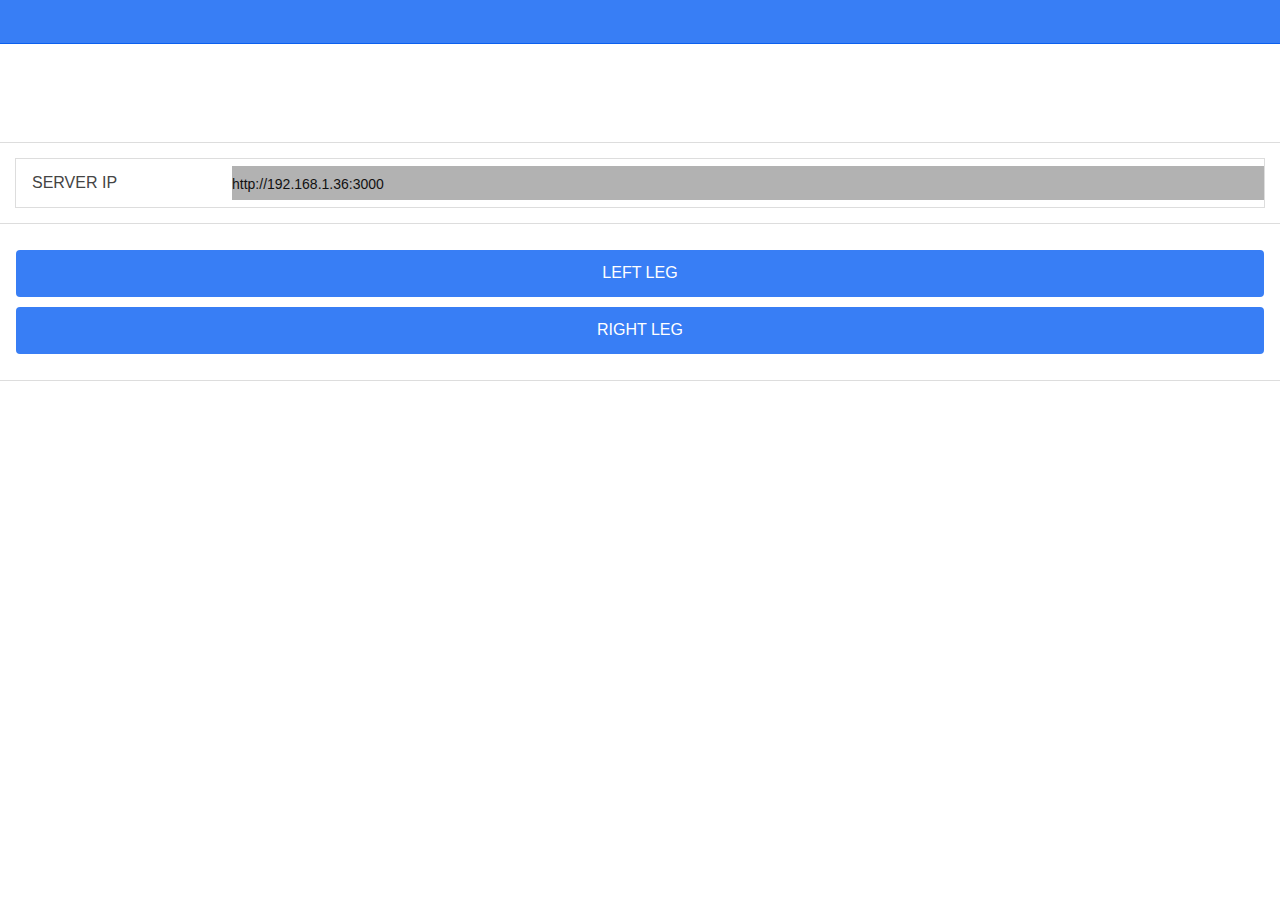
==== commit 0c67edb9: "detection of moves now determined using only accelerometer data" ====
--- a/www/index.html
+++ b/www/index.html
@@ -35,14 +35,14 @@
           content="user-scalable=no, initial-scale=1, maximum-scale=1, minimum-scale=1, width=device-width">
     <link rel="stylesheet" type="text/css" href="css/index.css">
     <link href="lib/ionic/css/ionic.css" rel="stylesheet">
-    <script src="lib/ionic/js/ionic.bundle.js"></script>
+    <script src="lib/ionic/js/ionic.bundle.min.js"></script>
     <script src="lib/jQuery/jquery.min.js"></script>
-    <script src="lib/ionic/js/ionic.bundle.min.js"></script>
     <script src="lib/deviceapi-normaliser/deviceapi-normaliser.js"></script>
 
     <script type="text/javascript" src="cordova.js"></script>
 
     <script src="js/app.js"></script>
+    <script src="js/services/services.js"></script>
     <script src="js/controllers/sensors-controller.js"></script>
     <script src="js/controllers/start-controller.js"></script>
     <script src="js/controllers/device-orientation-controller.js"></script>
@@ -58,13 +58,21 @@
     <ion-side-menu-content>
         <ion-nav-bar class="bar-positive"></ion-nav-bar>
         <ion-nav-view>
-            <div style="margin-top: 150px">
-                <button class="button button-positive button-block" ui-sref="sensors">START</button>
-                <button class="button button-positive button-block" ui-sref="orientation">DEVICE ORIENTATION</button>
-            </div>
-            <div>
-                Pitch :
-            </div>
+            <ion-list>
+                <ion-item style="margin-top: 140px">
+                    <label class="item item-input">
+                        <span class="input-label">Server IP</span>
+                        <input style="background-color: #b2b2b2" type="text" ng-model="host.url">
+                    </label>
+
+                </ion-item>
+                <ion-item>
+                    <div>
+                        <button class="button button-positive button-block" ui-sref="sensors">LEFT LEG</button>
+                        <button class="button button-positive button-block" ui-sref="orientation">RIGHT LEG</button>
+                    </div>
+                </ion-item>
+            </ion-list>
         </ion-nav-view>
     </ion-side-menu-content>
 </ion-side-menus>
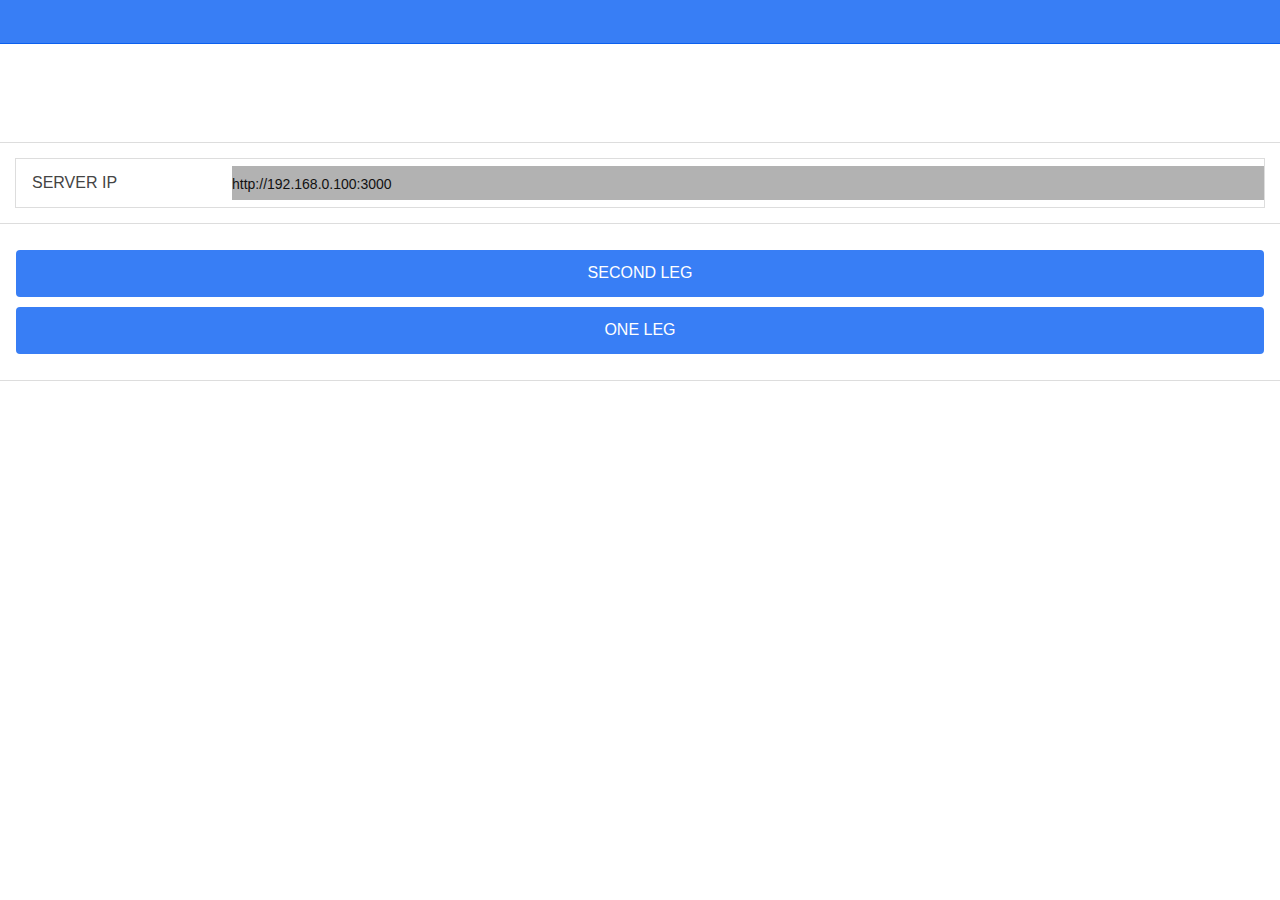
==== commit d543fbc1: "save working revision" ====
--- a/www/index.html
+++ b/www/index.html
@@ -68,8 +68,8 @@
                 </ion-item>
                 <ion-item>
                     <div>
-                        <button class="button button-positive button-block" ui-sref="sensors">LEFT LEG</button>
-                        <button class="button button-positive button-block" ui-sref="orientation">RIGHT LEG</button>
+                        <button class="button button-positive button-block" ui-sref="sensors">SECOND LEG</button>
+                        <button class="button button-positive button-block" ui-sref="orientation">ONE LEG</button>
                     </div>
                 </ion-item>
             </ion-list>
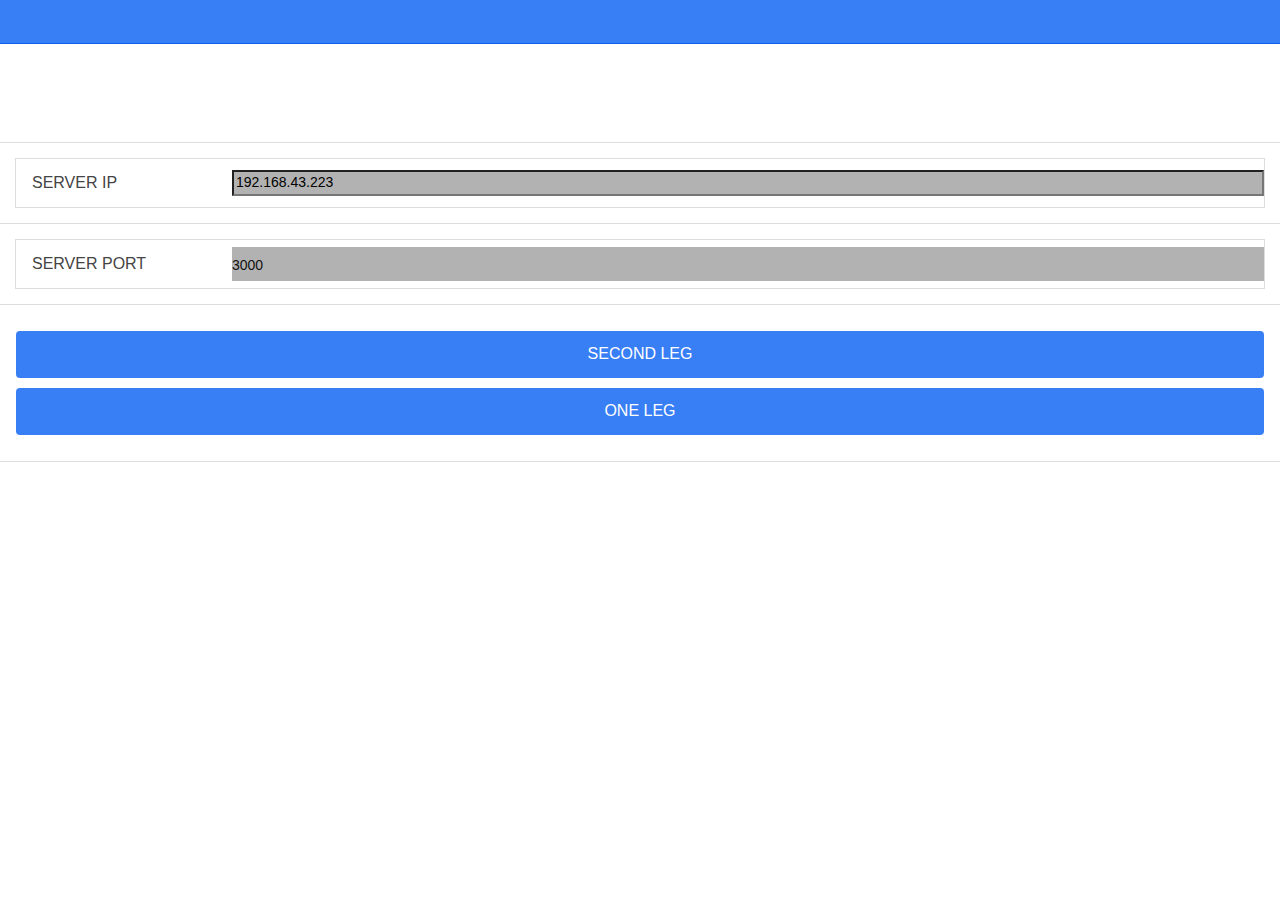
==== commit a8bc14fd: "all calculations carry out by device" ====
--- a/www/index.html
+++ b/www/index.html
@@ -62,9 +62,14 @@
                 <ion-item style="margin-top: 140px">
                     <label class="item item-input">
                         <span class="input-label">Server IP</span>
-                        <input style="background-color: #b2b2b2" type="text" ng-model="host.url">
+                        <input style="background-color: #b2b2b2" inputType="phone" ng-model="host.ip">
                     </label>
-
+                </ion-item>
+                <ion-item>
+                    <label class="item item-input">
+                        <span class="input-label">Server Port</span>
+                        <input style="background-color: #b2b2b2" type="number" ng-model="host.port">
+                    </label>
                 </ion-item>
                 <ion-item>
                     <div>
